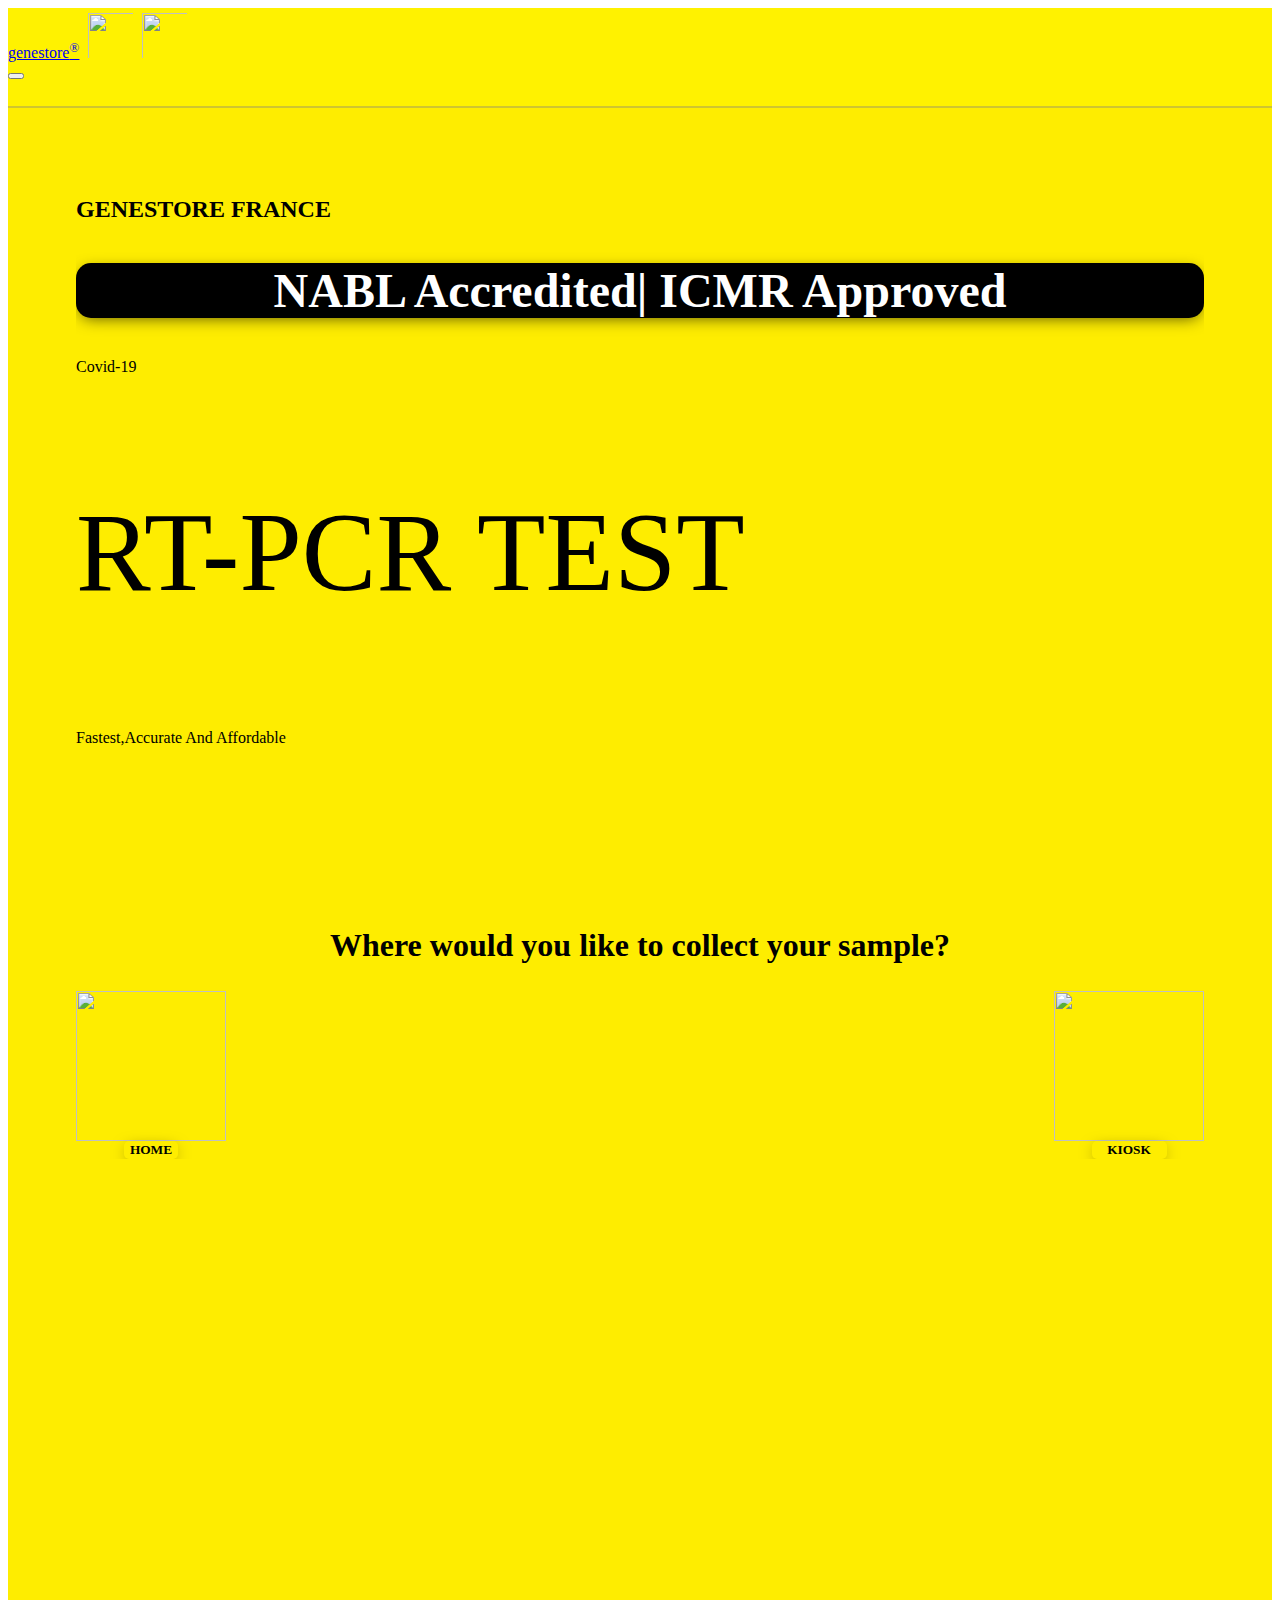
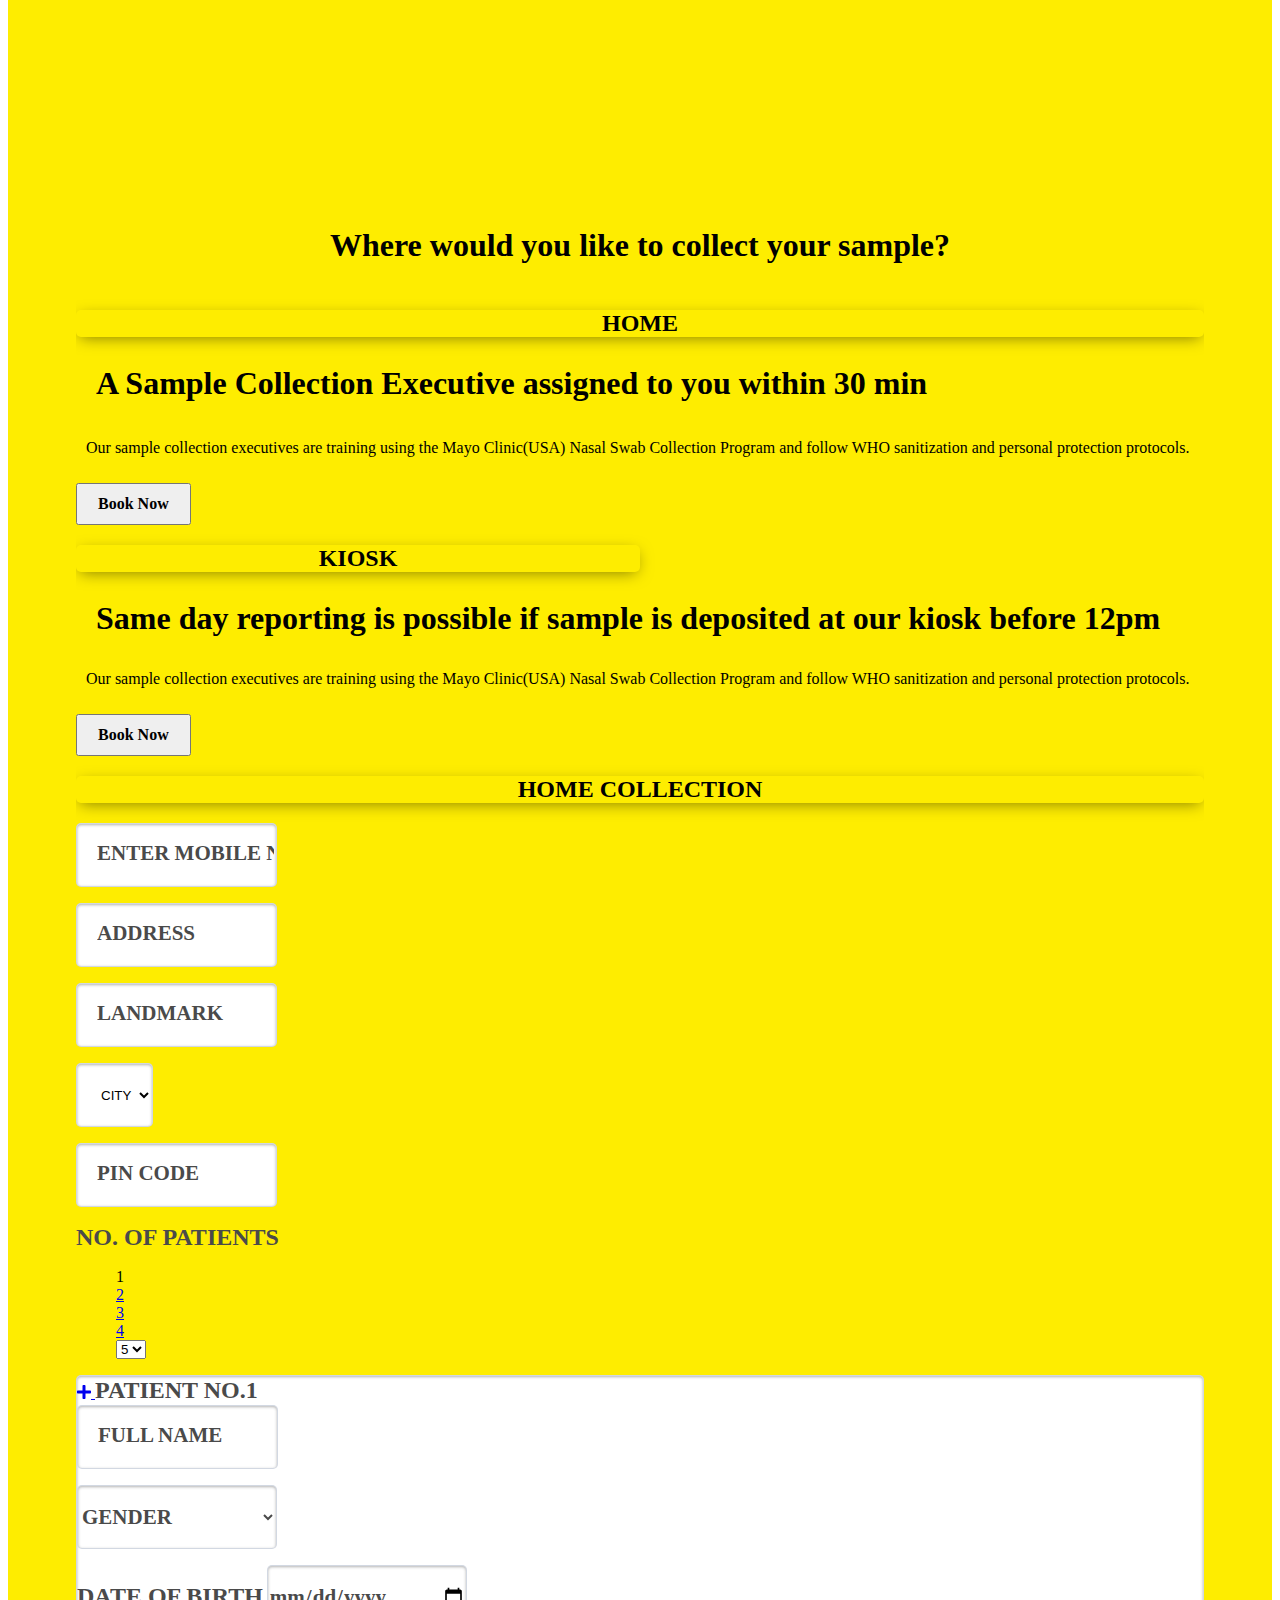
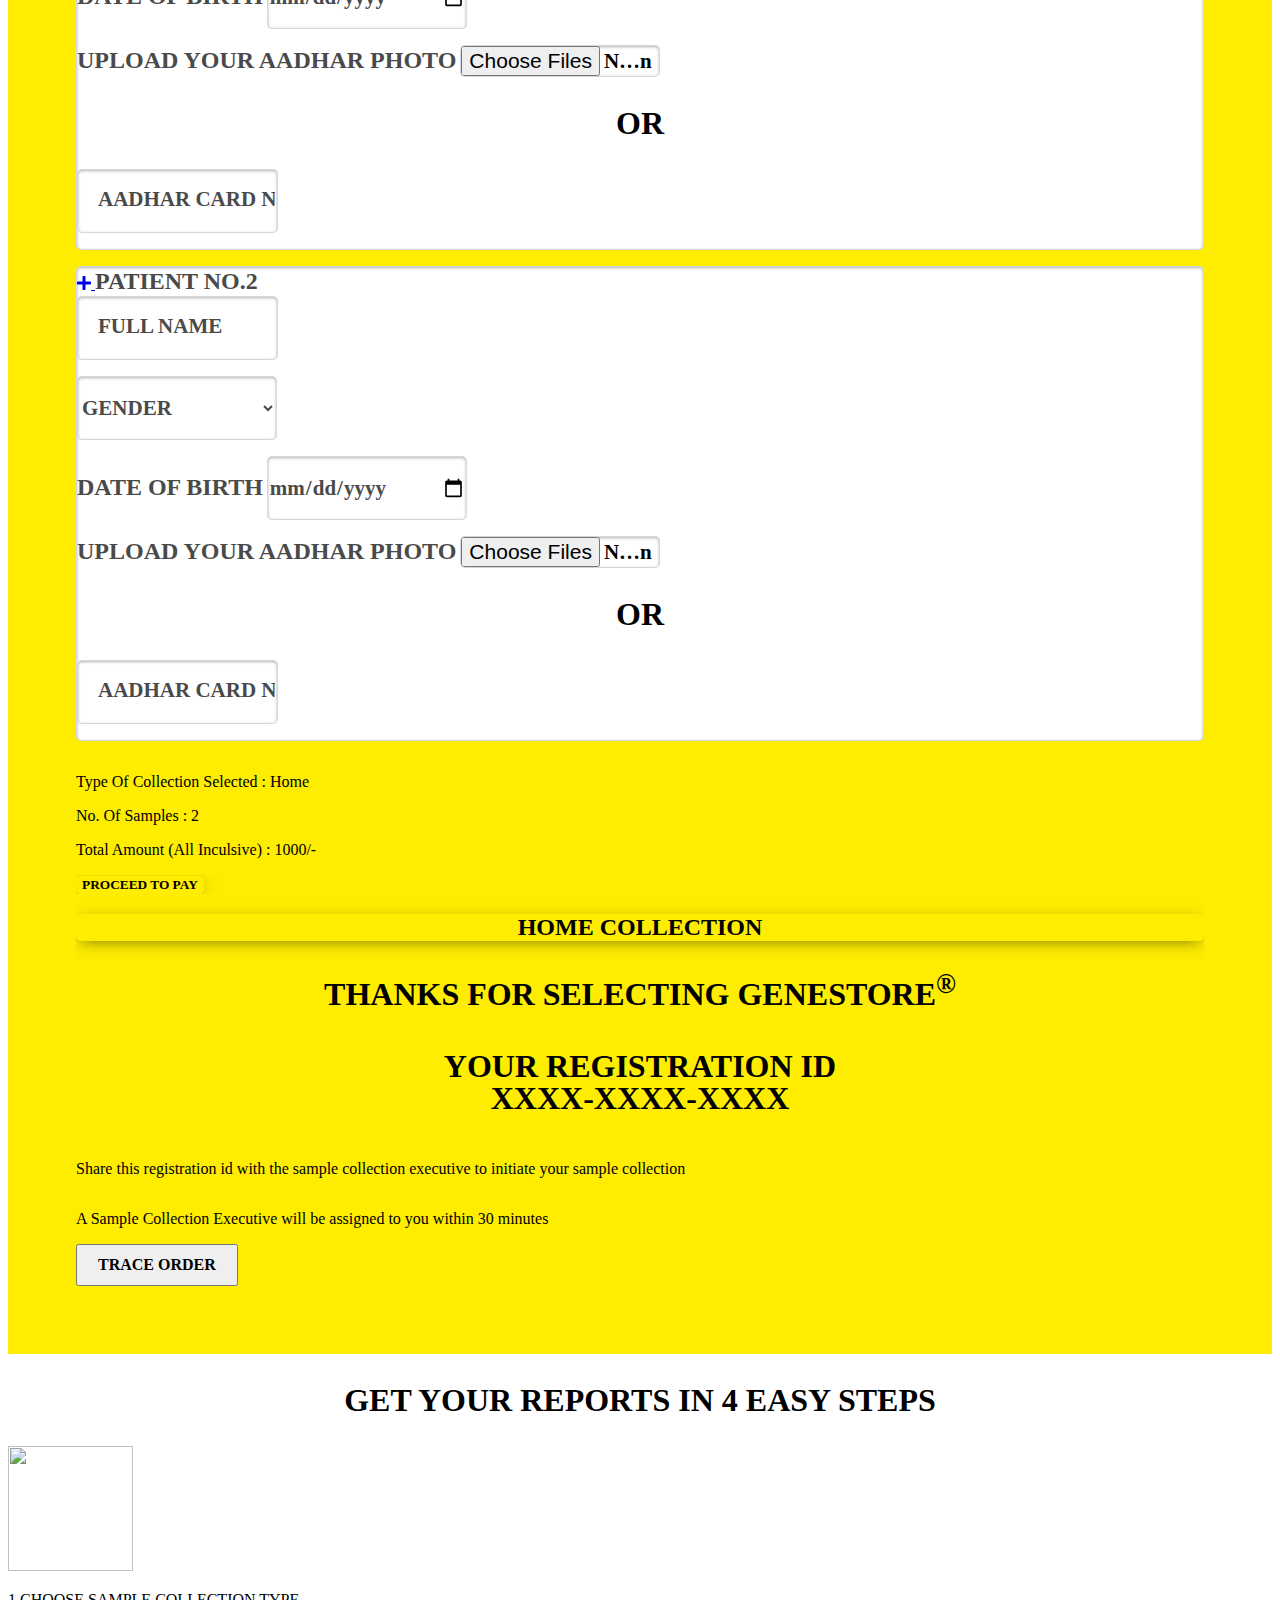
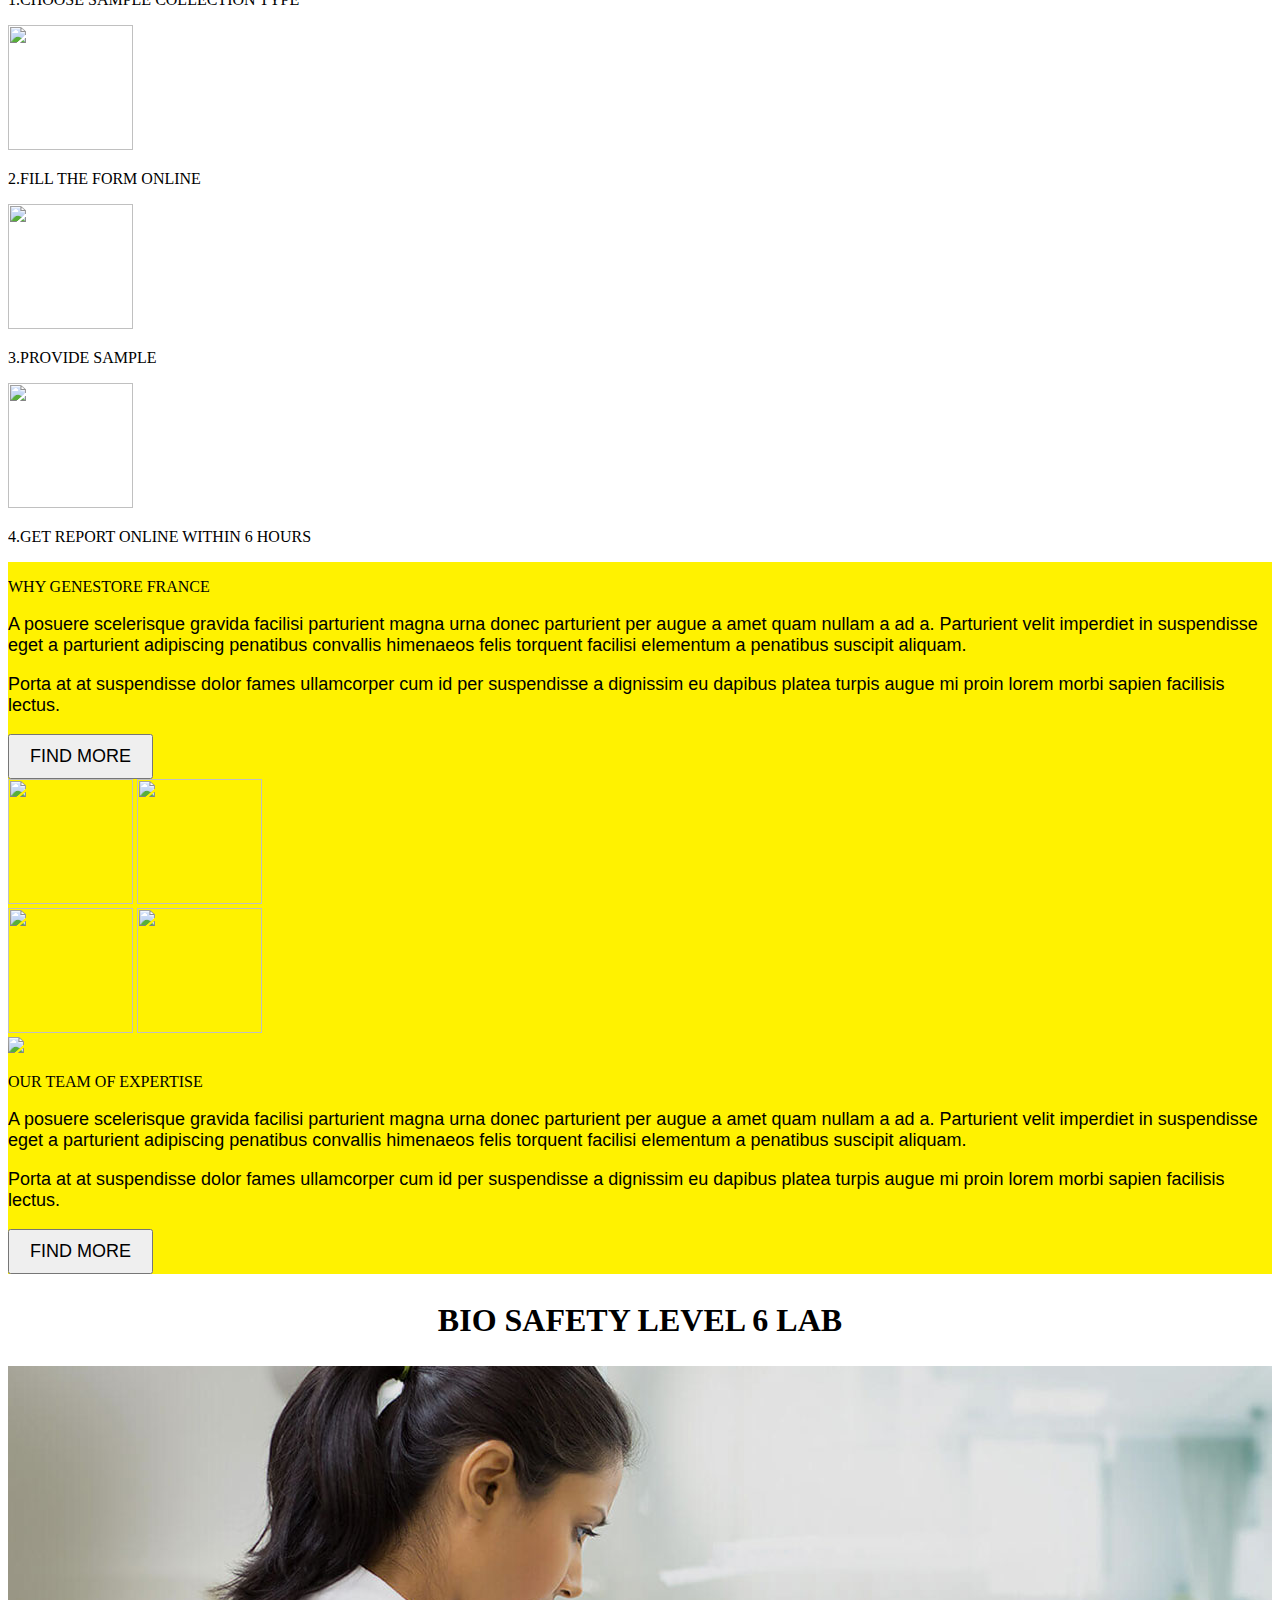
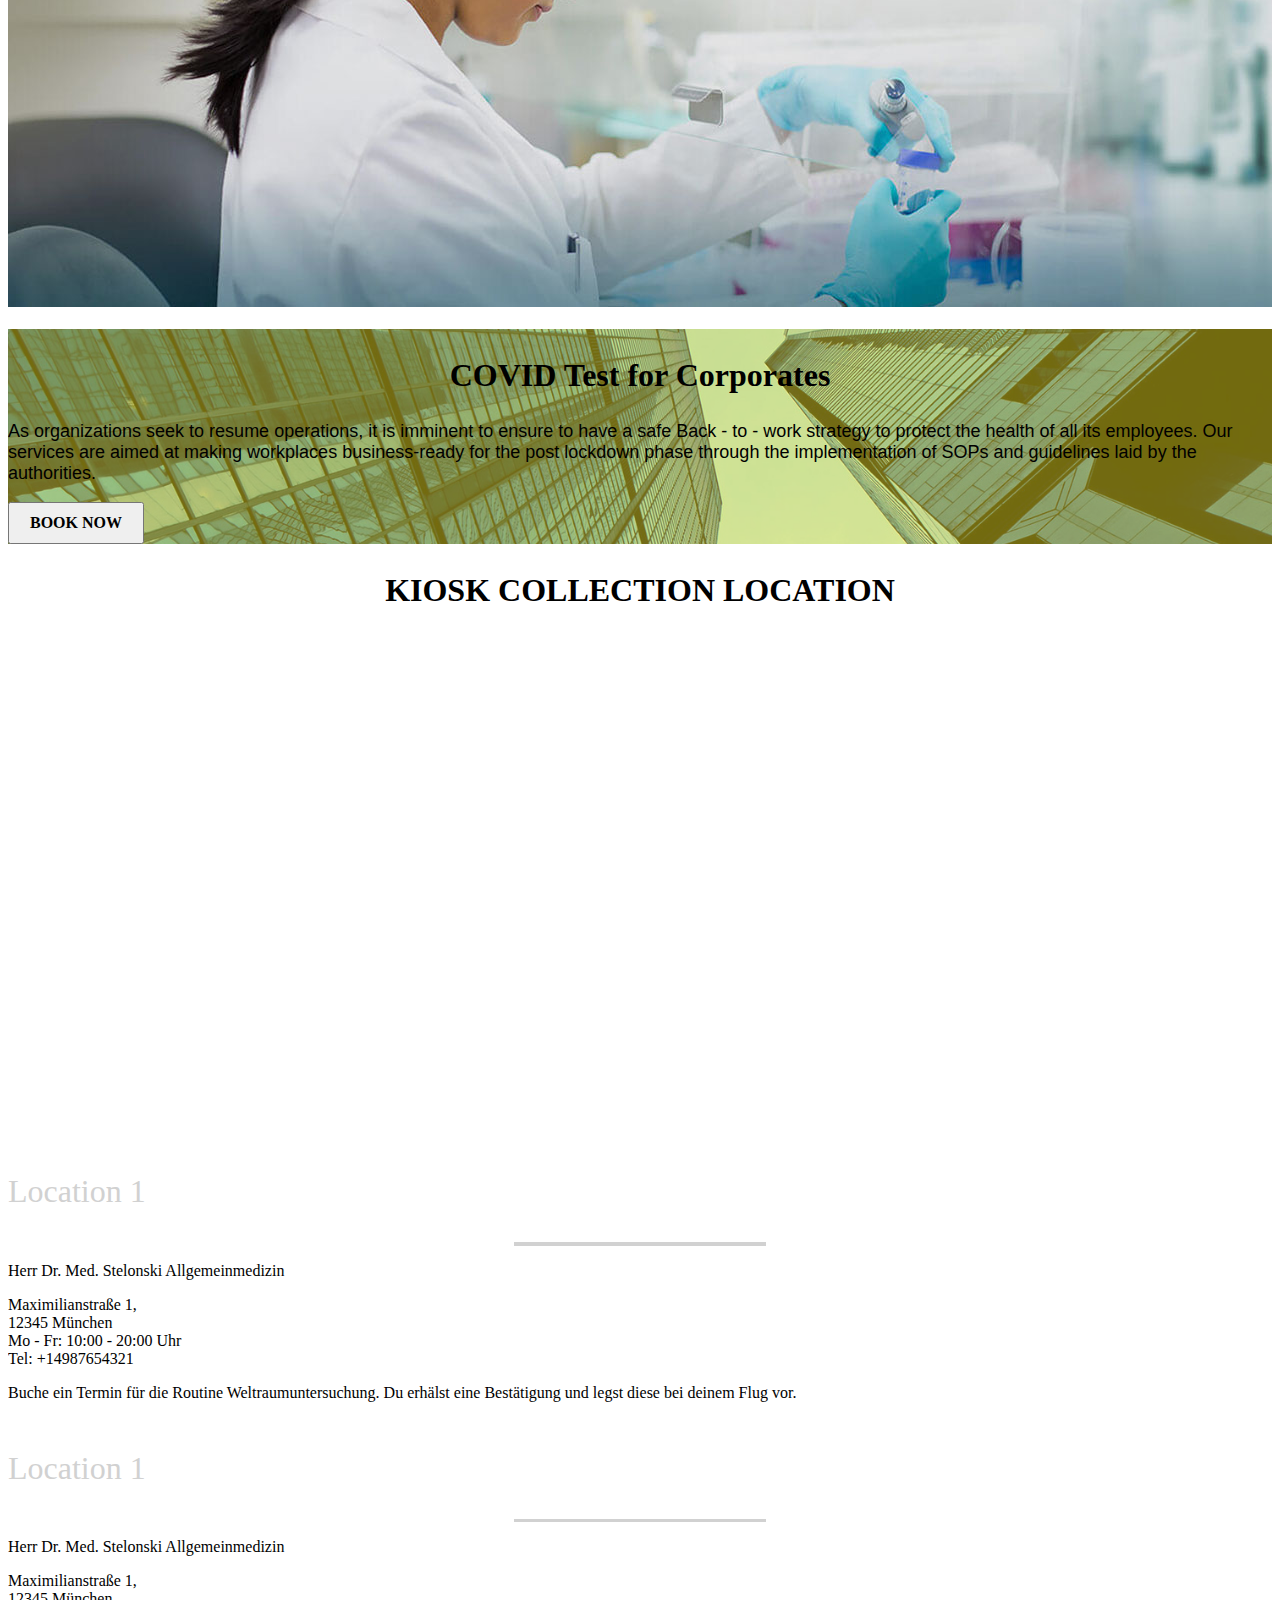
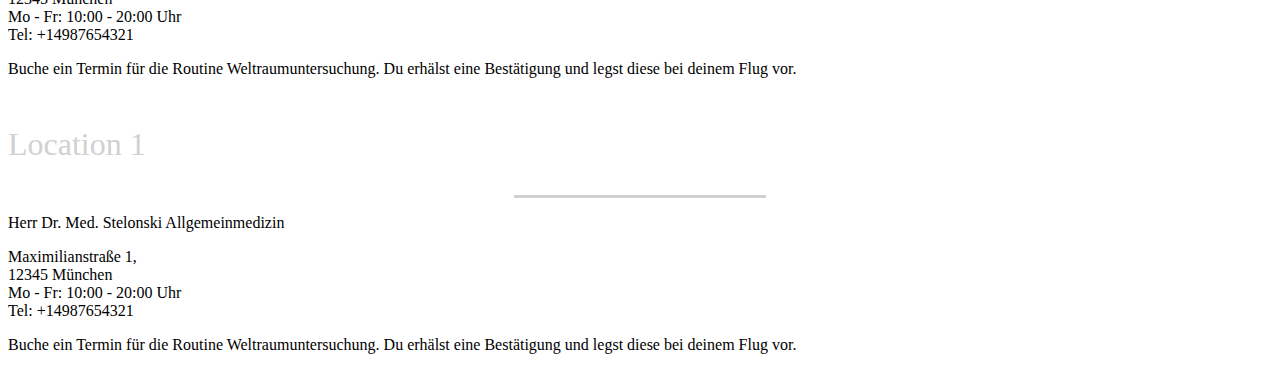
==== index.html @ 5fdf3972 "Location and map fixed" ====
<!DOCTYPE html>
<html lang="en">

<head>
    <meta charset="UTF-8">
    <meta http-equiv="X-UA-Compatible" content="IE=edge">
    <meta name="viewport" content="width=device-width, initial-scale=1.0">
    <title>Home</title>
    <link rel="stylesheet" href="style.css">
    <script src="./script.js"></script>
    <link href="./assets/fontawesome/css/all.css" rel="stylesheet">
    <link href="https://cdn.jsdelivr.net/npm/bootstrap@5.0.0-beta3/dist/css/bootstrap.min.css" rel="stylesheet"
        integrity="sha384-eOJMYsd53ii+scO/bJGFsiCZc+5NDVN2yr8+0RDqr0Ql0h+rP48ckxlpbzKgwra6" crossorigin="anonymous">
    <script src="https://cdn.jsdelivr.net/npm/@popperjs/core@2.9.1/dist/umd/popper.min.js"
        integrity="sha384-SR1sx49pcuLnqZUnnPwx6FCym0wLsk5JZuNx2bPPENzswTNFaQU1RDvt3wT4gWFG"
        crossorigin="anonymous"></script>
    <script src="https://cdn.jsdelivr.net/npm/bootstrap@5.0.0-beta3/dist/js/bootstrap.min.js"
        integrity="sha384-j0CNLUeiqtyaRmlzUHCPZ+Gy5fQu0dQ6eZ/xAww941Ai1SxSY+0EQqNXNE6DZiVc"
        crossorigin="anonymous"></script>
    <script defer src="./assets/fontawesome/js/all.js"></script>

</head>

<body>

    <nav class="navbar navbar-expand-lg h-auto navbar-light fixed-top">
        <div class="container-fluid " style="background-color: #fff200;">
            <div>
                <a class="navbar-brand fs-1 fw-bold" href="#">genestore<sup>&#174;</sup></a>
                <img src="./assets/NicePng_india-flag-png_1633622.png" class="flag border-end border-dark">
                <img src="./assets/france.svg" class="flag">
            </div>
            <button class="navbar-toggler border-0" type="button" data-bs-toggle="collapse"
                data-bs-target="#collapsibleNavbar" aria-controls="navbarSupportedContent" aria-expanded="false"
                aria-label="Toggle navigation">
                <span class="navbar-toggler-icon"></span>
            </button>
            <div class="collapse navbar-collapse flex-grow-0" style="background-color:#fff200;" id="collapsibleNavbar">
                <ul class="navbar-nav mb-2 mb-lg-0  fw-bold">
                    <li class="nav-item">
                        <a class="nav-link active" aria-current="page" href="#">Home</a>
                    </li>
                    <li class="nav-item">
                        <a class="nav-link" href="#">Service</a>
                    </li>
                    <li class="nav-item">
                        <a class="nav-link" href="#">About</a>
                    </li>
                    <li class="nav-item">
                        <a class="nav-link" href="#">Contact</a>
                    </li>
                </ul>
                <form class="d-flex lh-small  fw-bold call ">
                    <p> CAll US TOLL FREE <br> 1800-1800-1800</p>
                </form>
            </div>
        </div>
    </nav>
    <section class="main-content mt-5 p-2">
        <div class="row">
            <!--Content Section-->
            <div class="col-12 col-sm-6 sec-left">
                <div class="p-4">
                    <h2 class="display-3 fw-bold mx-2 px-2 text">GENESTORE FRANCE</h2>
                    <h2 class="black-bg  d-flex align-items-center mx-2 p-3">NABL Accredited| ICMR Approved</h2>
                    <p class="fs-1 fw-bold mx-2 px-2 text">
                        Covid-19
                    </p>
                    <p class="fw-bold display-1 mx-2 px-2 text lh-sm" style="font-size:7em;">RT-PCR TEST</p>
                    <p class="display-4 fw-bold mx-2 px-2 text">Fastest,Accurate And Affordable</p>
                </div>
            </div>
            <!--Form Sections -->
            <div class="col-12 col-sm-6 sec-left">
                <!-- container 1 -->
                <div class="container box-1 bg-light rounded-3 py-5 my-5 shadow d-flex flex-column justify-content-evenly"
                    style="height: 100vh;">
                    <p class="text-heading"> Where would you like to collect your sample?</p>
                    <div class="row">
                        <div class="col-6 home">
                            <img class=" rounded-circle shadow border-0 " style="height: 150px; width : 150px"
                                src="https://timesofindia.indiatimes.com/thumb/msid-79516347,imgsize-26651,width-400,resizemode-4/79516347.jpg">
                            <button onclick="handleChange(1)" class="home-btn my-5 py-2 px-4 fs-3">Home</button>
                        </div>
                        <div class="col-6 kiosk">
                            <img class=" rounded-circle shadow border-0 " style="height: 150px; width : 150px"
                                src="https://timesofindia.indiatimes.com/thumb/msid-79516347,imgsize-26651,width-400,resizemode-4/79516347.jpg">
                            <button onclick="" class="kiosk-btn my-5 py-2 fs-3">Kiosk</button>
                        </div>
                    </div>
                </div>
                <!-- container 2 -->
                <div class="container w-100 box-2 bg-light rounded-3 py-4 my-5 shadow d-none">
                    <p class="text-heading"> Where would you like to collect your sample?</p>
                    <div class="row">
                        <div class="col-lg-6 col-sm-12 d-flex flex-column align-items-center border-end border-2 my-2">
                            <h2 class="home-btn py-2 px-4">Home</h2>
                            <p class="text-heading left">
                                A Sample Collection Executive assigned to you within 30 min
                            </p>
                            <p class="display-text">
                                Our sample collection executives are training using the Mayo Clinic(USA) Nasal Swab
                                Collection
                                Program and follow WHO sanitization and personal protection protocols.
                            </p>
                            <button onclick="handleChange(2)" class="btn btn-primary btn-lg btn-block">Book Now</button>
                        </div>
                        <div class="col-lg-6 col-sm-12 d-flex flex-column align-items-center my-2">
                            <h2 class="kiosk-btn py-2">KIOSK</h2>
                            <p class="text-heading left bottom">
                                Same day reporting is possible if sample is deposited at our kiosk before 12pm
                            </p>
                            <p class="display-text">
                                Our sample collection executives are training using the Mayo Clinic(USA) Nasal Swab
                                Collection
                                Program and follow WHO sanitization and personal protection protocols.
                            </p>
                            <button class="btn btn-primary btn-lg btn-block">Book Now</button>
                        </div>
                    </div>
                </div>
                <!----CONTAINER 3 FOR FORMS-->
                <div class="container bg-light box-3 rounded-3 shadow my-5 py-5 d-none">
                    <div class="h-auto d-flex flex-column align-items-center">
                        <h2 class="home-btn w-auto py-2 px-4 mb-5">Home collection</h2>
                        <form class="w-100" action="#" onsubmit="return false;">
                            <input type="text" class="text-block w-100" placeholder="ENTER MOBILE NO.">
                            <input type="text" class="text-block w-100" placeholder="ADDRESS">
                            <input type="text" class="text-block w-100" placeholder="LANDMARK">
                            <div class="row g-4">
                                <div class="col-6 select">
                                    <select class="form-select form-select-lg mb-3 text-block aria-label=" Default
                                        select example">
                                        <option selected>CITY</option>
                                        <option value="1">One</option>
                                        <option value="2">Two</option>
                                        <option value="3">Three</option>
                                    </select>
                                </div>
                                <div class="col-6">
                                    <input type="text" class="text-block w-100" placeholder="PIN CODE">
                                </div>
                            </div>
                            <!-- patient count -->
                            <div class="row">
                                <div class="col-12 col-sm-3">
                                    <div class="label w-100"> NO. OF PATIENTS</div>
                                </div>
                                <div class="col-12 col-sm-9">
                                    <nav aria-label="..." class="w-100">
                                        <ul class="pagination pagination-lg">
                                            <li class="page-item active" aria-current="page">
                                                <span class="page-link">1</span>
                                            </li>
                                            <li class="page-item"><a class="page-link" href="#">2</a></li>
                                            <li class="page-item"><a class="page-link" href="#">3</a></li>
                                            <li class="page-item"><a class="page-link" href="#">4</a></li>
                                            <li class="page-item">
                                                <select class="page-link h-100 w-100 text-center"
                                                    aria-label="Default select example">
                                                    <option value="1" selected>5</option>
                                                    <option value="3">6</option>
                                                    <option value="2">7</option>
                                                    <option value="3">8</option>
                                                    <option value="3">9</option>
                                                </select>
                                            </li>
                                        </ul>
                                    </nav>
                                </div>
                            </div>
                            <!-- patient form collapse1 -->
                            <div class="mt-3 row">
                                <div class="toggle-customer">
                                    <div class="d-flex align-items-center">
                                        <a class="m-3" data-bs-toggle="collapse" href="#collapse1" role="button"
                                            aria-expanded="false" aria-controls="collapseExample">
                                            <i class="fas fa-plus"></i>
                                        </a>
                                        <label class="label w-75">Patient No.1</label>
                                    </div>
                                    <div class="collapse" id="collapse1">
                                        <div class=" d-flex flex-column align-items-center">
                                            <input type="text" class="text-block d-block w-100" id="inputPassword"
                                                placeholder="FULL NAME">
                                            <div class="row g-0 w-100 my-3">
                                                <div class=" col-4 select">
                                                    <select class="drop w-100 g-3" aria-label="Default select example">
                                                        <option selected>GENDER</option>
                                                        <option value="1">MALE</option>
                                                        <option value="2">FEMALE</option>
                                                        <option value="3">TRANSGENDER</option>
                                                    </select>
                                                </div>
                                                <div class="col-8 mb-3 d-flex flex-row w-70">
                                                    <label for="dateInput" class="label">DATE OF BIRTH</label>
                                                    <input type="date" class="drop w-100" id="dateInput"
                                                        placeholder="Enter Your DOB">
                                                </div>
                                            </div>
                                            <label for="formFileMultiple" class="form-label label d-inline">UPLOAD YOUR
                                                AADHAR PHOTO</label>
                                            <input class="form-control form-control-lg file-input" type="file"
                                                id="formFileMultiple" multiple>
                                            <p class="text-heading">OR</p>
                                            <input type="text" class="text-block w-100" placeholder="AADHAR CARD NO.">
                                        </div>
                                    </div>
                                </div>
                            </div>

                            <!-- patient form collapse2 -->
                            <div class="mt-3 row">
                                <div class="toggle-customer">
                                    <div class="d-flex align-items-center">
                                        <a class="m-3" data-bs-toggle="collapse" href="#collapse2" role="button"
                                            aria-expanded="false" aria-controls="collapseExample">
                                            <i class="fas fa-plus"></i>
                                        </a>
                                        <label class="label w-75">Patient No.2</label>
                                    </div>
                                    <div class="collapse" id="collapse2">
                                        <div class=" d-flex flex-column align-items-center">
                                            <input type="text" class="text-block d-block w-100" id="inputPassword"
                                                placeholder="FULL NAME">
                                            <div class="row g-0 w-100 my-3">
                                                <div class=" col-4 select">
                                                    <select class="drop w-100 g-3" aria-label="Default select example">
                                                        <option selected>GENDER</option>
                                                        <option value="1">MALE</option>
                                                        <option value="2">FEMALE</option>
                                                        <option value="3">TRANSGENDER</option>
                                                    </select>
                                                </div>
                                                <div class="col-8 mb-3 d-flex flex-row w-70">
                                                    <label for="dateInput" class="label">DATE OF BIRTH</label>
                                                    <input type="date" class="drop w-100" id="dateInput"
                                                        placeholder="Enter Your DOB">
                                                </div>
                                            </div>
                                            <label for="formFileMultiple" class="form-label label d-inline">UPLOAD YOUR
                                                AADHAR PHOTO</label>
                                            <input class="form-control form-control-lg file-input" type="file"
                                                id="formFileMultiple" multiple>
                                            <p class="text-heading">OR</p>
                                            <input type="text" class="text-block w-100" placeholder="AADHAR CARD NO.">
                                        </div>
                                    </div>
                                </div>
                            </div>
                            <!-- pateint tab end here -->
                            <div class="container">
                                <p class="fs-3">Type Of Collection Selected : <span class="text-danger">Home</span></p>
                                <p class="fs-3">No. Of Samples : <span class="text-danger">2</span></p>
                                <p class="fs-3 text-secondary">Total Amount (All Inculsive) : <span>1000/-</span></p>
                            </div>
                            <div class="container d-flex justify-content-center mt-2">
                                <button onclick="handleChange(3)" class="home-btn fs-3 py-2 px-4">Proceed To
                                    Pay</button>
                            </div>
                        </form>
                    </div>
                </div>
                <!--Container 3 Ends here-->
                <!--Container 4 Starts here-->
                <div class="container box-4 bg-light rounded-3 shadow mt-5 py-5 d-none">
                    <div class="align-items-center d-flex flex-column">
                        <h2 class="home-btn py-2 px-4">Home collection</h2>
                        <p class="text-heading"> THANKS FOR SELECTING GENESTORE<SUP>&#174;</SUP></p>
                        <p class="display-3 fw-bold text-heading">
                            YOUR REGISTRATION ID <br>
                            <span>XXXX-XXXX-XXXX</span>
                        </p>
                        <div class=" w-100 fs-5 ">
                            <p>Share this registration id with the sample collection executive to initiate your sample
                                collection</p>
                        </div>
                        <p class="fs-3 fw-bold text"> A Sample Collection Executive will be assigned to you within 30
                            minutes</p>
                        <button class="btn btn-primary btn-lg btn-block">TRACE ORDER</button>
                    </div>
                </div>
                <!--container 4 Ends Here-->

            </div>
        </div>
    </section>
    <!--New Section Added from here-->
    <section>
        <div class="row">
            <div class="container w-75 py-5">
                <p class="text-center fw-bold display-4 text-heading">GET YOUR REPORTS IN 4 EASY STEPS</p>
                <div class="row ">
                    <div class="col-12 col-lg-3 p-2 text-center">
                        <img class=" rounded-circle shadow border-0 " style="height: 125px; width : 125px"
                            src="https://timesofindia.indiatimes.com/thumb/msid-79516347,imgsize-26651,width-400,resizemode-4/79516347.jpg">
                        <p class="text fs-3 p-2 fw-bold">1.CHOOSE SAMPLE COLLECTION TYPE</p>
                    </div>
                    <div class="col-12 col-lg-3 p-2 text-center">
                        <img class=" rounded-circle shadow border-0 " style="height: 125px; width : 125px"
                            src="https://timesofindia.indiatimes.com/thumb/msid-79516347,imgsize-26651,width-400,resizemode-4/79516347.jpg">
                        <p class="text fs-3 p-2 fw-bold">2.FILL THE FORM ONLINE</p>
                    </div>
                    <div class="col-12 col-lg-3 p-2 text-center">
                        <img class=" rounded-circle shadow border-0 " style="height: 125px; width : 125px"
                            src="https://timesofindia.indiatimes.com/thumb/msid-79516347,imgsize-26651,width-400,resizemode-4/79516347.jpg">
                        <p class="text fs-3 p-2 fw-bold">3.PROVIDE SAMPLE</p>
                    </div>
                    <div class="col-12 col-lg-3 p-2 text-center">
                        <img class=" rounded-circle shadow border-0 " style="height: 125px; width : 125px"
                            src="https://timesofindia.indiatimes.com/thumb/msid-79516347,imgsize-26651,width-400,resizemode-4/79516347.jpg">
                        <p class="text fs-3 p-2 fw-bold">4.GET REPORT ONLINE WITHIN 6 HOURS</p>
                    </div>
                </div>
            </div>
        </div>
    </section>
    <!--Section 3 STARTS HERE-->
    <section style="background-color: #fff200; overflow-x: hidden;">
        <div class="container">
            <div class="row ">
                <div class="col-12 col-sm-6">
                    <p class="text fs-1 fw-bold py-2">
                        WHY GENESTORE FRANCE
                    </p>
                    <p class="para">
                        A posuere scelerisque gravida facilisi parturient magna urna donec parturient per augue a amet
                        quam nullam a ad a. Parturient velit imperdiet in suspendisse eget a parturient adipiscing
                        penatibus convallis himenaeos felis torquent facilisi elementum a penatibus suscipit aliquam.
                    </p>
                    <p class="para">
                        Porta at at suspendisse dolor fames ullamcorper cum id per suspendisse a dignissim eu dapibus
                        platea turpis augue mi proin lorem morbi sapien facilisis lectus.
                    </p>
                    <button class="btn btn-outline-dark btn-lg  para">FIND MORE</button>
                </div>
                <div class="col-12 col-sm-6">
                    <div class="row g-3 p-3">
                        <div class="col-6 d-flex flex-column text-center p-3 g-2">
                            <img class=" rounded-circle shadow border-0 m-3 " style="height: 125px; width : 125px"
                                src="https://timesofindia.indiatimes.com/thumb/msid-79516347,imgsize-26651,width-400,resizemode-4/79516347.jpg">
                            <img class=" rounded-circle shadow border-0 m-3" style="height: 125px; width : 125px"
                                src="https://timesofindia.indiatimes.com/thumb/msid-79516347,imgsize-26651,width-400,resizemode-4/79516347.jpg">
                        </div>
                        <div class="col-6 d-flex flex-column text-center p-3 g-2">
                            <img class=" rounded-circle shadow border-0 m-3 " style="height: 125px; width : 125px"
                                src="https://timesofindia.indiatimes.com/thumb/msid-79516347,imgsize-26651,width-400,resizemode-4/79516347.jpg">
                            <img class=" rounded-circle shadow border-0 m-3 " style="height: 125px; width : 125px"
                                src="https://timesofindia.indiatimes.com/thumb/msid-79516347,imgsize-26651,width-400,resizemode-4/79516347.jpg">

                        </div>
                    </div>
                </div>
            </div>
            <div class="row my-5">
                <div class="col-12 col-sm-8">
                    <img class="img-fluid" src="./assets/lab-full-suit.jpg">
                </div>
                <div class="col-12 col-sm-4 order-lg-2">
                    <p class="text fs-1 fw-bold py-2">
                        OUR TEAM OF EXPERTISE
                    </p>
                    <p class="para">
                        A posuere scelerisque gravida facilisi parturient magna urna donec parturient per augue a amet
                        quam nullam a ad a. Parturient velit imperdiet in suspendisse eget a parturient adipiscing
                        penatibus convallis himenaeos felis torquent facilisi elementum a penatibus suscipit aliquam.
                    </p>
                    <p class="para">
                        Porta at at suspendisse dolor fames ullamcorper cum id per suspendisse a dignissim eu dapibus
                        platea turpis augue mi proin lorem morbi sapien facilisis lectus.
                    </p>
                    <button class="btn btn-outline-dark btn-lg  para px-2">FIND MORE</button>
                </div>
            </div>
        </div>
    </section>
    <!--New Section starts here-->

    <section>
        <div class="container-fluid">
            <p class="text-center fw-bold display-4 text-heading">BIO SAFETY LEVEL 6 LAB</p>
            <div class="row">
                <img class="img-fluid p-0" src="./assets/s1.jpg" style="object-fit:contain;;">
            </div>
        </div>
    </section>
    <!--New Sections BOOK NOW-->

    <section>
        <div class="container-fluid">
            <br>
        </div>
        <div class="container-fluid text-center test align-items-center pt-5 pb-5">
            <div class="row justify-content-center">
                <p class="text-center fw-bold display-4 text-heading py-4 mt-4">COVID Test for Corporates</p>
                <p class="para w-75 fw-bold ">As organizations seek to resume operations, it is imminent to ensure to
                    have a
                    safe Back - to - work strategy to protect the health of all
                    its employees. Our services are aimed at
                    making workplaces business-ready for the post lockdown phase through
                    the implementation of SOPs and guidelines laid by the authorities.</p>
                <div>
                    <button class=" btn btn-primary shadow-lg btn-lg">BOOK NOW</button>
                </div>

            </div>
        </div>
    </section>
    <!--New Section Added here-->
    <section>
        <div class="container pt-5">
            <p class="text-center fw-bold display-4 text-heading py-3">KIOSK COLLECTION LOCATION</p>
        </div>
                <!--Google map-->
                <div id="map-container-google-1" class=" map-container w-100 h-100">
                    <iframe src="https://maps.google.com/maps?q=manhatan&t=&z=13&ie=UTF8&iwloc=&output=embed" class="w-100 h-75" frameborder="0"
                       allowfullscreen></iframe>
                </div>
                <!--Google Maps-->

                <!--Location Section-->
                <div class="container ">
                    <div class="row g-5 p-4">
                        <div class="col-12 col-sm-4 px-4">
                            <p class="location ">Location 1</p>
                            <hr style=" width: 20%; color: #D1D1D1; height: 0.2rem;background-color:#D1D1D1;border-width: 0;">
                            <p class="text fs-4 fw-bold py-2">Herr Dr. Med. Stelonski
                                Allgemeinmedizin</p>
                            <p class="text fs-6 lh-lg">
                                Maximilianstraße 1,<br>
                                12345 München<br>
                                Mo - Fr: 10:00 - 20:00 Uhr<br>
                                Tel: +14987654321
                            </p>
                            <p class="text lh-lg">
                                Buche ein Termin für die Routine Weltraumuntersuchung. Du erhälst eine Bestätigung und legst diese bei deinem Flug vor.

                            </p>
                        </div>
                      <div class="col-12 col-sm-4 px-4">
                            <p class="location ">Location 1</p>
                            <hr style=" width: 20%; color: #D1D1D1; height: 0.2rem;background-color:#D1D1D1;border-width: 0;">
                            <p class="text fs-4 fw-bold py-2">Herr Dr. Med. Stelonski
                                Allgemeinmedizin</p>
                            <p class="text fs-6 lh-lg">
                                Maximilianstraße 1,<br>
                                12345 München<br>
                                Mo - Fr: 10:00 - 20:00 Uhr<br>
                                Tel: +14987654321
                            </p>
                            <p class="text lh-lg">
                                Buche ein Termin für die Routine Weltraumuntersuchung. Du erhälst eine Bestätigung und legst diese bei deinem Flug vor.
                                
                            </p>
                        </div>
                        <div class="col-12 col-sm-4 px-4">
                            <p class="location ">Location 1</p>
                            <hr style=" width: 20%; color: #D1D1D1; height: 0.2rem;background-color:#D1D1D1;border-width: 0;">
                            <p class="text fs-4 fw-bold py-2">Herr Dr. Med. Stelonski
                                Allgemeinmedizin</p>
                            <p class="text fs-6 lh-lg">
                                Maximilianstraße 1,<br>
                                12345 München<br>
                                Mo - Fr: 10:00 - 20:00 Uhr<br>
                                Tel: +14987654321
                            </p>
                            <p class="text fs-7 lh-lg">
                                Buche ein Termin für die Routine Weltraumuntersuchung. Du erhälst eine Bestätigung und legst diese bei deinem Flug vor.
                                
                            </p>
                        </div>
                    </div>
                </div>
    </section>

</body>

</html>
---- style.css ----
@import url(./font/stylesheet.css);
@import url("https://fonts.googleapis.com/css2?family=Roboto:wght@700&display=swap");
* {
  overflow-x: hidden;
  box-sizing: border-box;
}
.nav-item {
  font-family: "D-DIN Condensed";
  font-size: 1.3rem;
  font-weight: 600;
  padding: 5px;
}
.nav-item:hover {
  border-bottom: 2px solid black;
}
.navbar {
  background-color: #fff200;
  height: 100px;
  border-bottom: solid 2px #cfc530;
}

.flag {
  height: 50px;
  width: 50px;
  padding: 5px;
}

.text {
  font-family: "D-DIN Condensed";
  color: black;
  font-size: bold;
}

.call {
  font-family: "D-DIN Condensed";
  font-size: 2rem;
  font-weight: bold;
  margin-top: 5px;
  color: black;
}
.main-content {
  background-color: #feed00;
}
.sec-left {
  padding: 68px;
}
.sec-left .heading {
  margin: 60px 20px 0 20px;
  font-family: "D-DIN Condensed";
  font-size: 80px;
  font-weight: bold;
  color: black;
}
.sec-left .black-bg {
  background-color: black;
  color: white;
  font-family: "D-DIN Condensed";
  font-size: 3rem;
  text-align: center;
  border-radius: 15px;
  box-shadow: 0px 4px 16px -4px rgba(0, 0, 0, 0.67);
}
.sec-left .small-head {
  margin: 20px;
  font-family: "D-DIN Condensed";
  font-weight: 600;
  font-size: 3.5rem;
  color: black;
  text-transform: uppercase;
  bottom: 0;
  line-height: 0.8;
}
.sec-left .main-head {
  font-family: "D-DIN Condensed";
  font-size: 8rem;
  font-weight: bold;
  color: black;
  margin: 20px 20px;
  padding: 0;
  line-height: 0.8;
}
.sec-left .tagline {
  font-family: "D-DIN Condensed";
  color: black;
  margin-left: 20px;
  font-weight: 600;
  letter-spacing: 1.2;
  line-height: 0.95;
  text-transform: uppercase;
  font-size: 4rem;
}

.home {
  justify-content: center;
  float: left;
  display: flex;
  flex-direction: column;
  align-items: center;
}
.home-btn {
  background-color: #feed00;
  box-shadow: 0px 4px 16px -4px rgba(0, 0, 0, 0.5);
  border-radius: 5px;
  text-transform: uppercase;
  text-align: center;
  font-family: "D-DIN Condensed";
  font-weight: 700;
  border: 0;
}
.kiosk {
  justify-content: center;
  float: right;
  display: flex;
  flex-direction: column;
  align-items: center;
}
.kiosk-btn {
  background-color: #feed00;
  box-shadow: 0px 4px 16px -4px rgba(0, 0, 0, 0.5);
  border-radius: 5px;
  text-transform: uppercase;
  text-align: center;
  width: 50%;
  font-family: "D-DIN Condensed";
  font-weight: 700;
  border: 0;
}
.text-heading {
  font-family: "D-DIN Condensed";
  color: black;
  margin: 20px 10px 20px 10px;
  font-weight: 600;
  line-height: 0.95;
  font-size: 2rem;
  text-align: center;
  line-height: 1;
  padding: 10px;
}
.left {
  text-align: justify;
}
.bottom {
  margin-bottom: 0px;
}

.display-text {
  padding: 10px;
}
.btn {
  padding: 10px 20px;
  font-family: "D-DIN Condensed";
  font-size: 1rem;
  font-weight: 600;
}

form .text-block {
  box-sizing: border-box;
  display: flex;
  height: 64px;
  border: 1px solid rgba(166, 177, 198, 0.5);
  border-radius: 5px;
  background-color: #ffffff;
  box-shadow: inset 0 1px 3px 0 rgba(0, 0, 0, 0.3);
  margin-bottom: 16px;
  padding-left: 20px;
}
.text-block::placeholder {
  height: 21px;
  color: #4a4a4a;
  font-family: "D-DIN Condensed";
  font-size: 21px;
  font-weight: bold;
  letter-spacing: 0;
}
.drop {
  box-sizing: border-box;
  height: 64px;
  width: 200px;
  border: 1px solid rgba(166, 177, 198, 0.5);
  border-radius: 5px;
  color: #4a4a4a;
  font-family: "D-DIN Condensed";
  font-size: 21px;
  font-weight: bold;
  letter-spacing: 0;
  line-height: 25px;
  background-color: #ffffff;
  box-shadow: inset 0 1px 3px 0 rgba(0, 0, 0, 0.3);
  margin-bottom: 16px;
  display: inline;
}

.select {
  height: 21px;
  width: 154px;
  color: #4a4a4a;
  font-family: "D-DIN Condensed";
  font-size: 21px;
  font-weight: bold;
  letter-spacing: 0;
  line-height: 25px;
  display: inline;
}

.label {
  color: #4a4a4a;
  text-transform: uppercase;
  font-family: "D-DIN Condensed";
  font-size: 24px;
  font-weight: bold;
  letter-spacing: 0;
  line-height: 29px;
}

.toggle-customer {
  box-sizing: border-box;
  height: auto;
  display: flex;
  flex-direction: column;
  width: auto;
  border: 1px solid rgba(166, 177, 198, 0.5);
  border-radius: 5px;
  background-color: #ffffff;
  vertical-align: middle;
  box-shadow: inset 0 1px 3px 0 rgba(0, 0, 0, 0.3);
  margin-bottom: 16px;
}
.file-input {
  box-sizing: border-box;
  display: inline;
  width: 200px;
  font-family: "D-DIN Condensed";
  font-size: 21px;
  font-weight: bold;
  letter-spacing: 0;
  line-height: 25px;
  border: 1px solid rgba(166, 177, 198, 0.5);
  border-radius: 5px;
  background-color: #ffffff;
  box-shadow: inset 0 1px 3px 0 rgba(0, 0, 0, 0.3);
}
.para {
  font-family: "Helvetica";
  letter-spacing: 0.6;
  font-size: 18px;
  font-weight: 500;
}
.test {
  background-image: url("./assets/bg1.png");
  position: relative;
}
.map-container {
  overflow: hidden;
  padding-bottom: 40%;
  position: relative;
  height: 0;
}
.map-container iframe {
  left: 0;
  top: 0;
  height: 80%;
  width: 100%;
  position: absolute;
}

.location {
  font-family: "D-DIN Condensed";
  font-size: 2rem;
  font-weight:500;
  text-align: left;
  color:#D1D1D1;
}
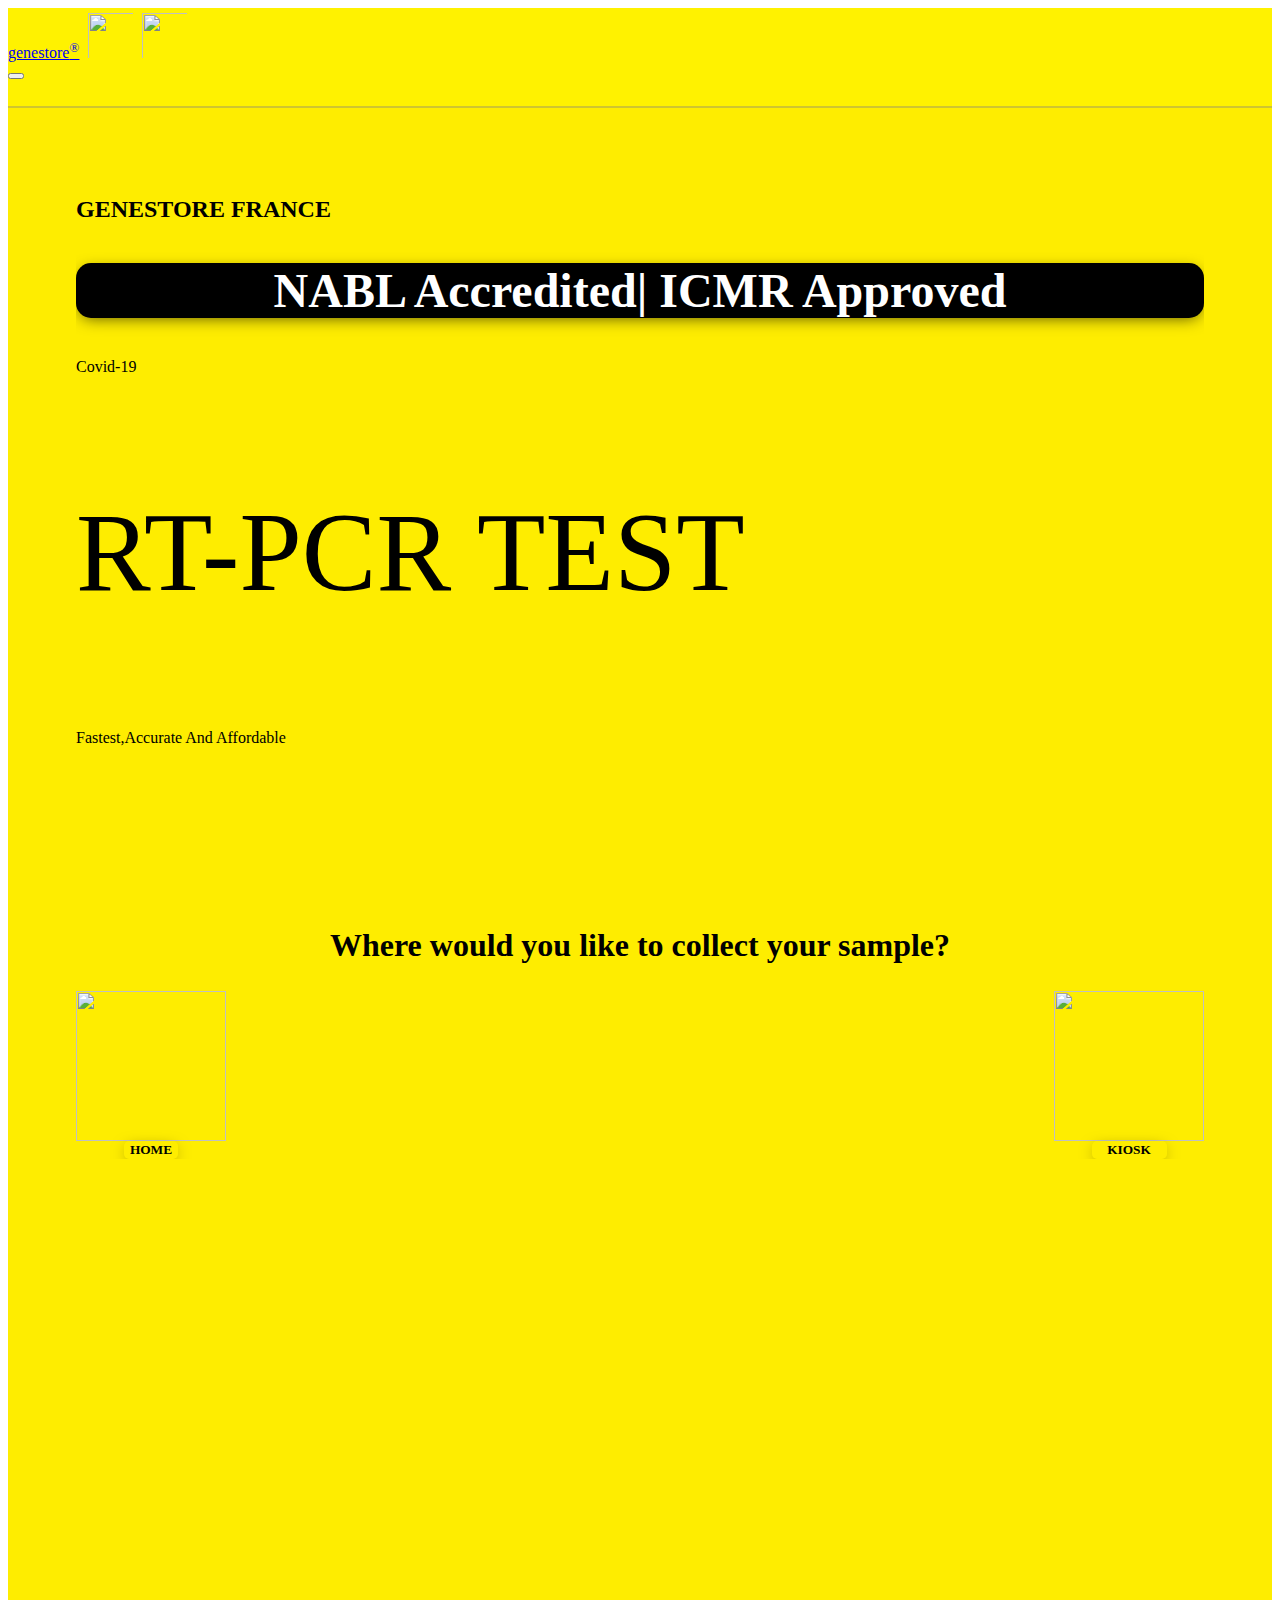
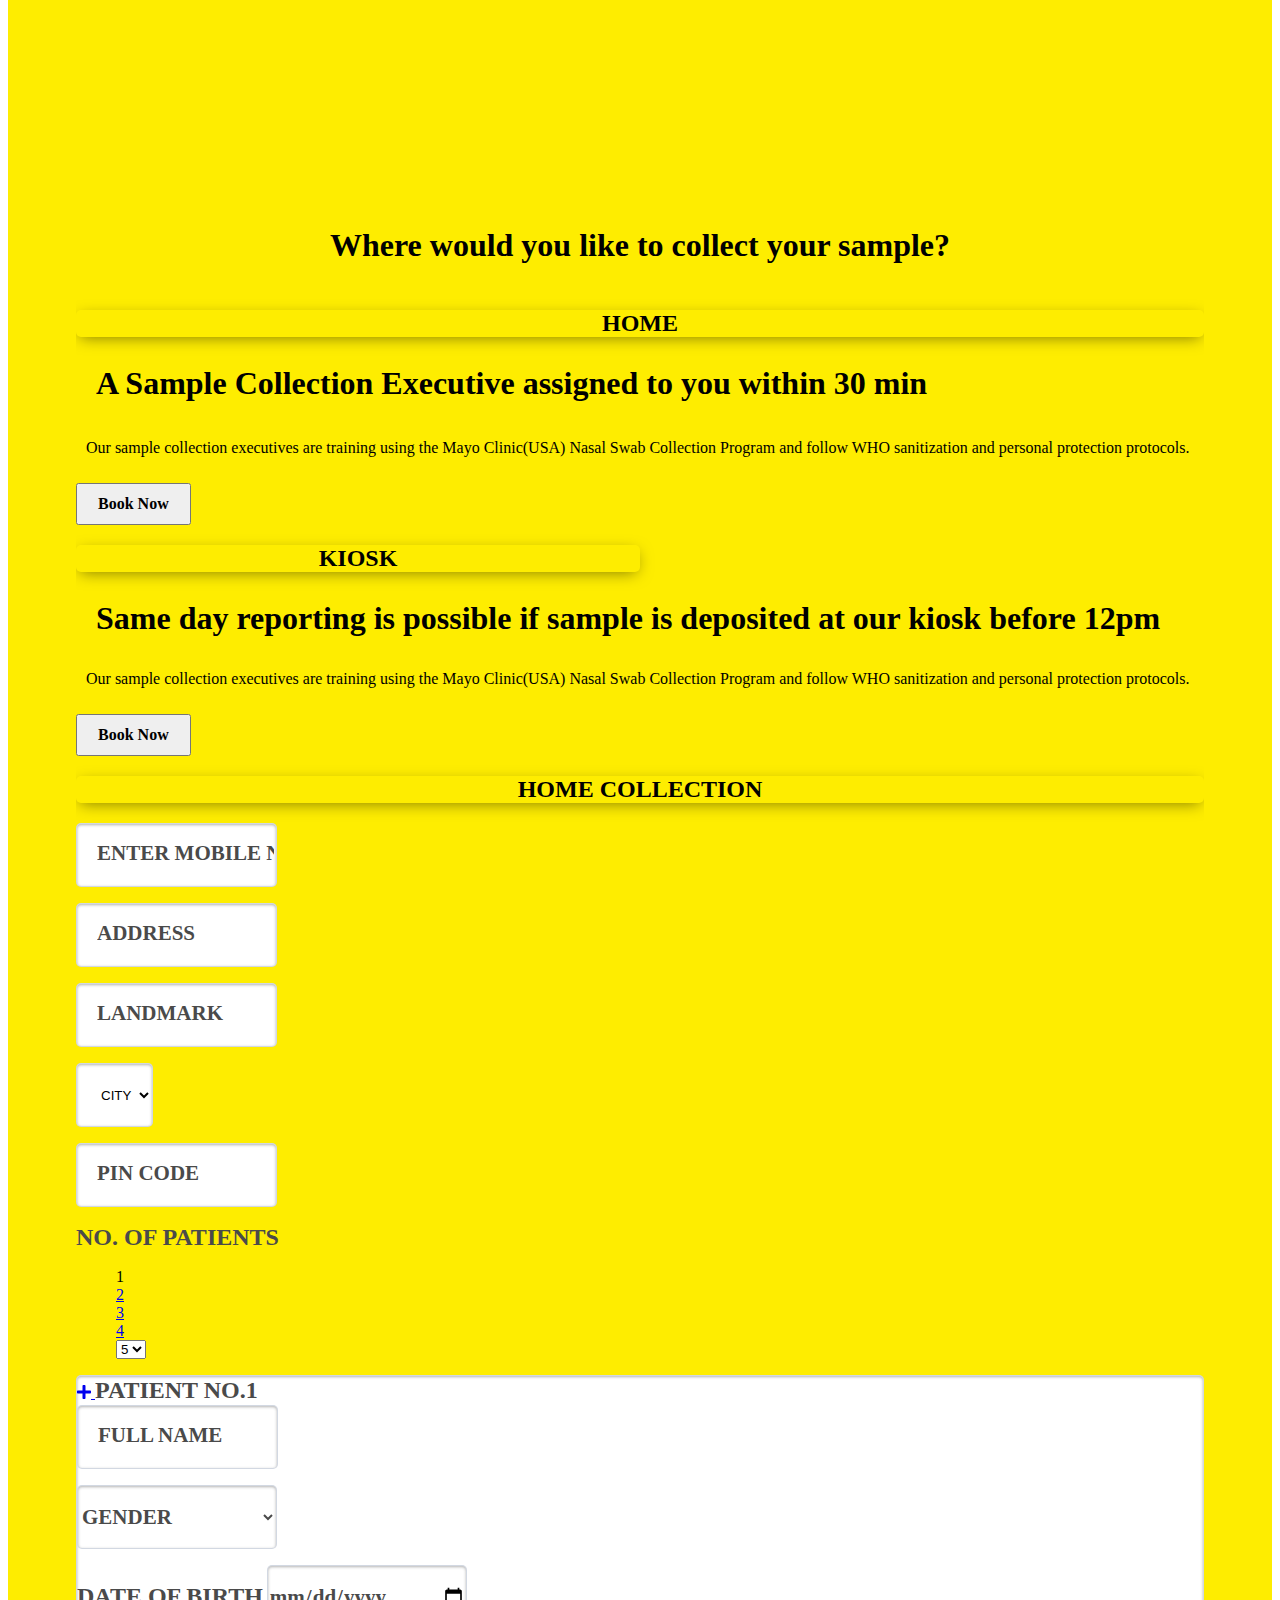
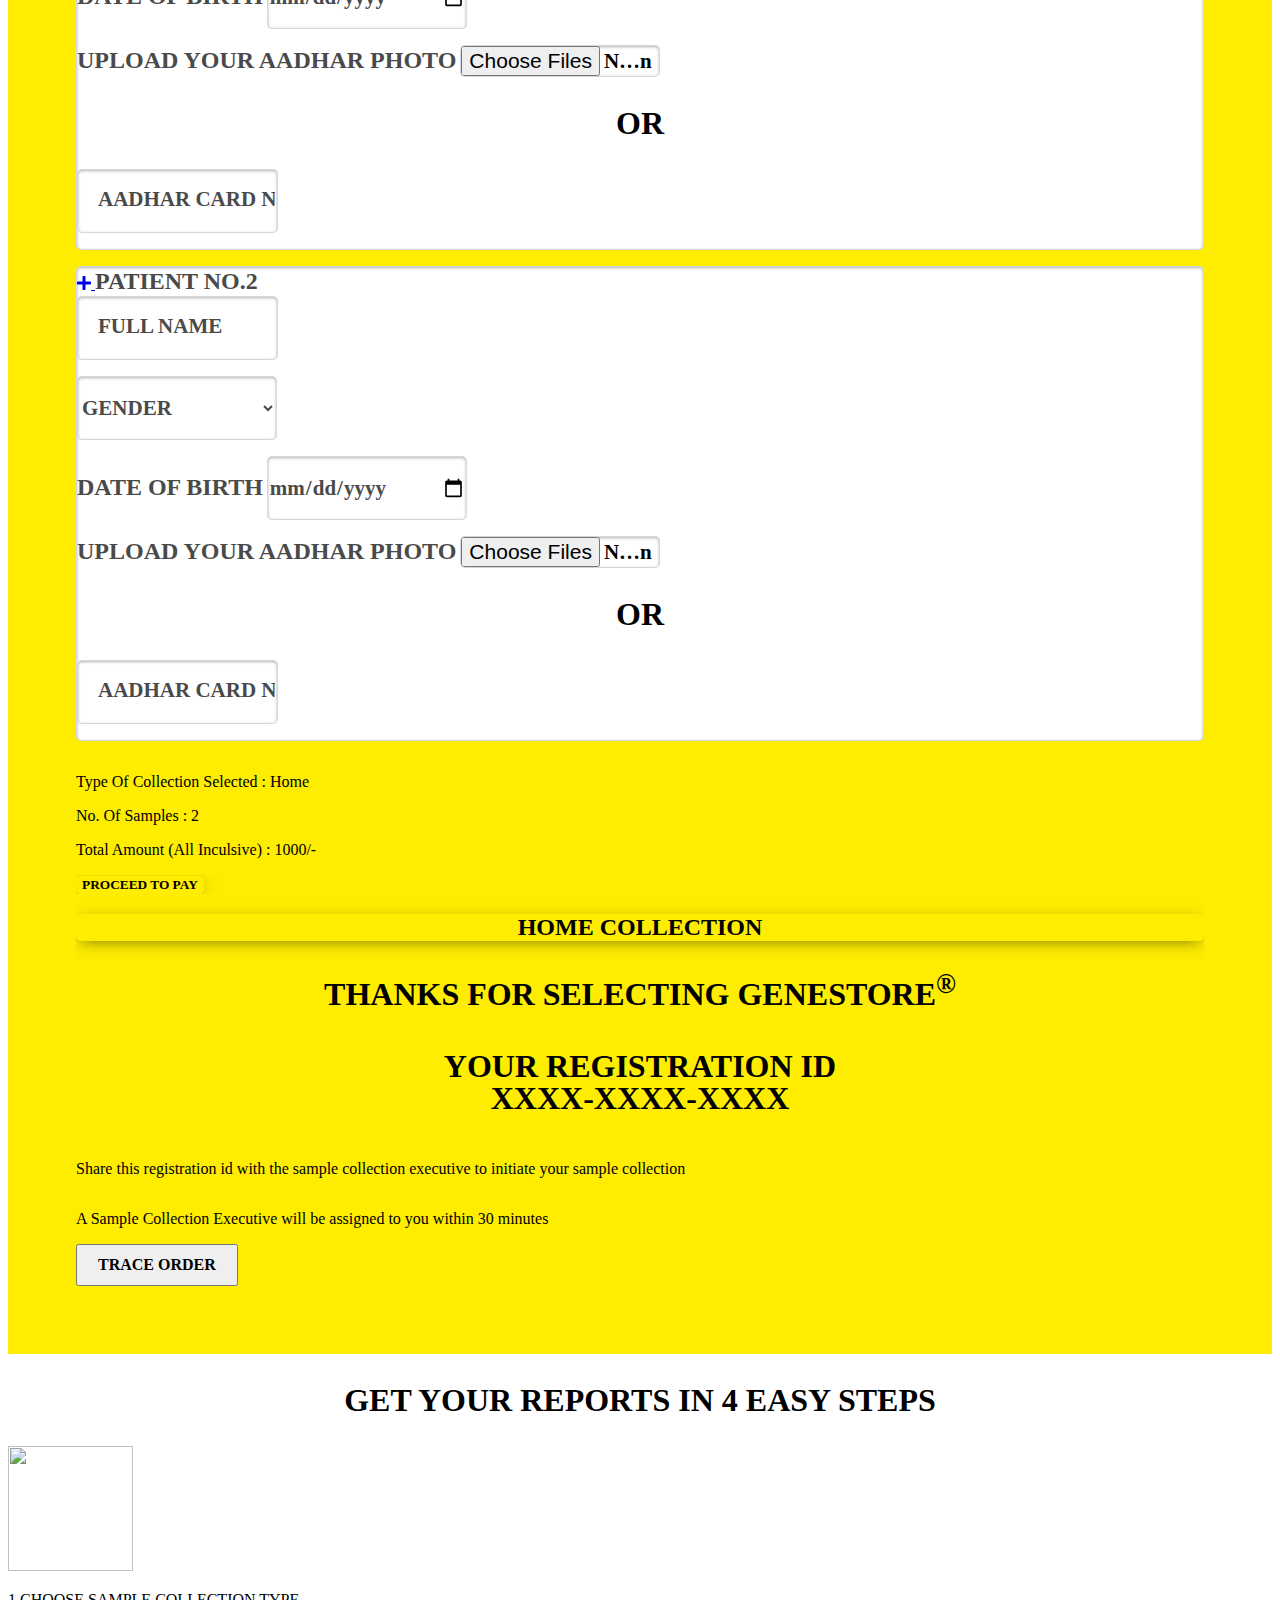
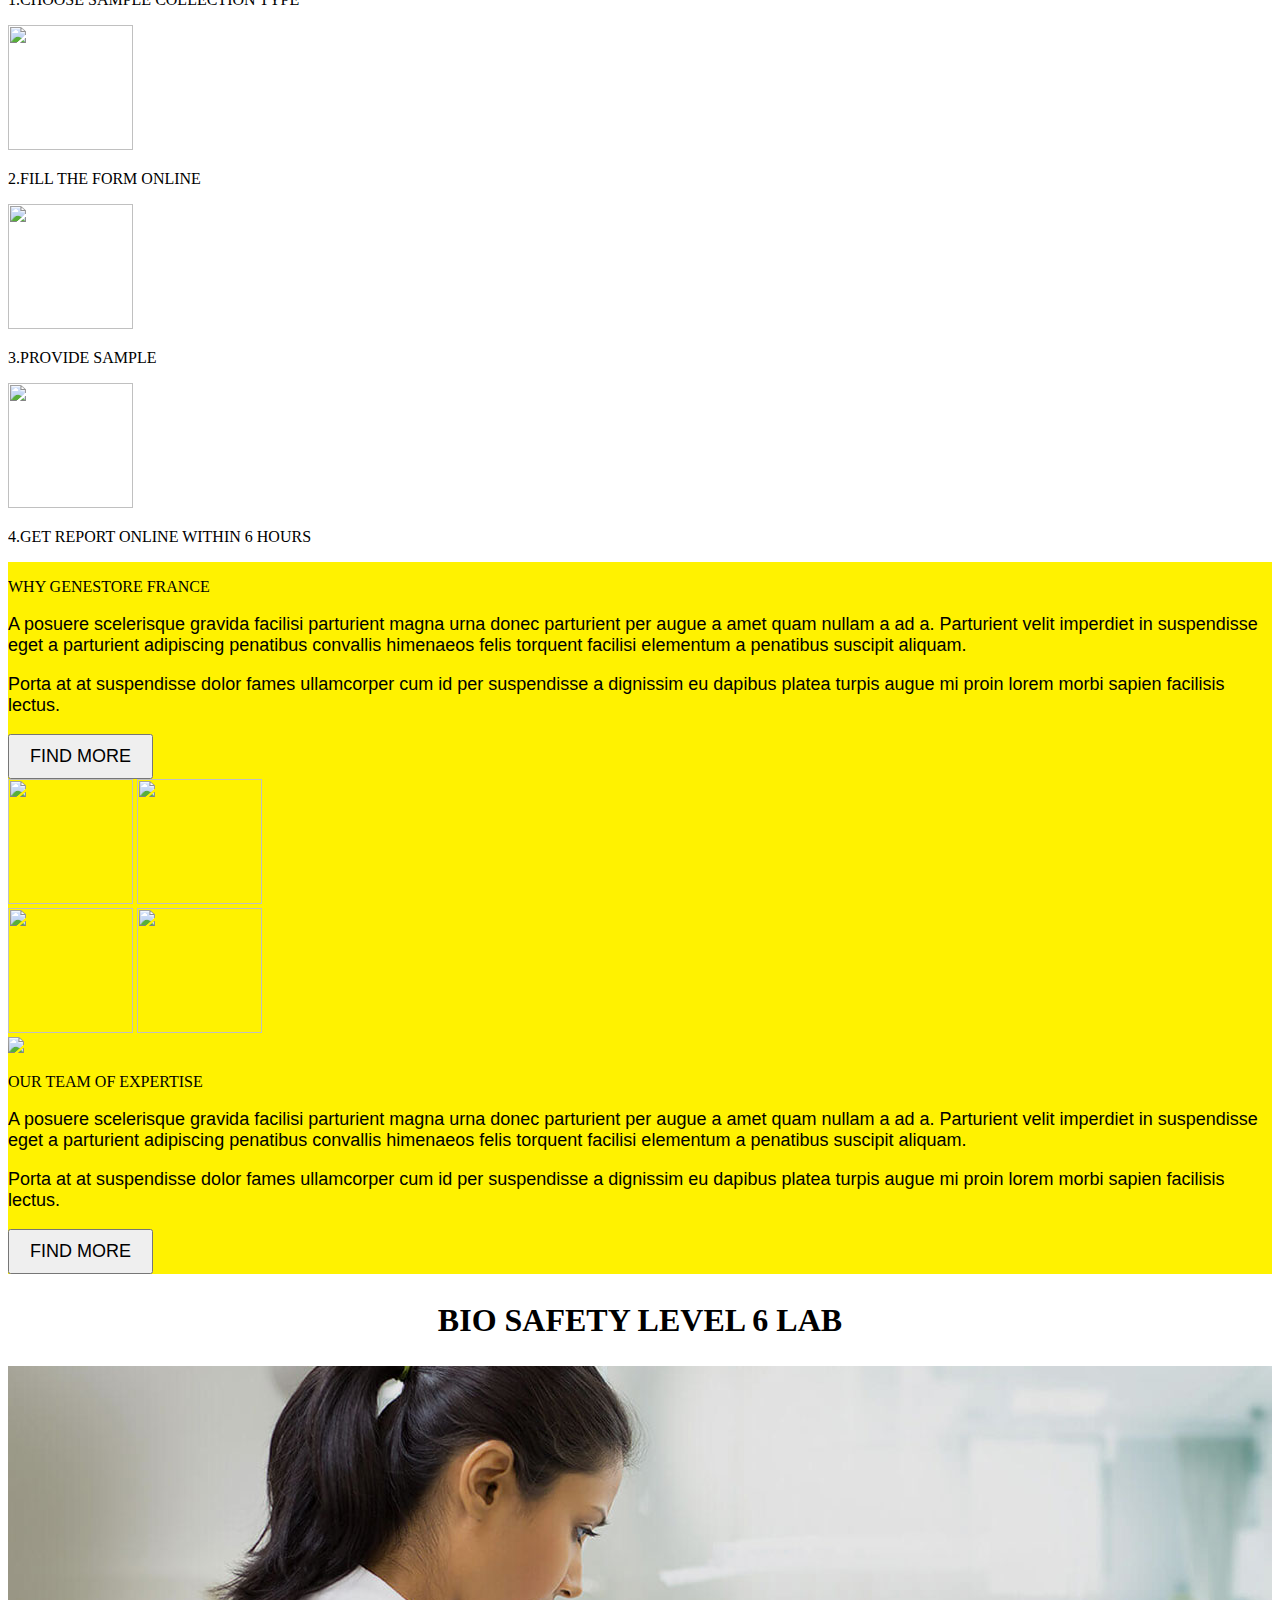
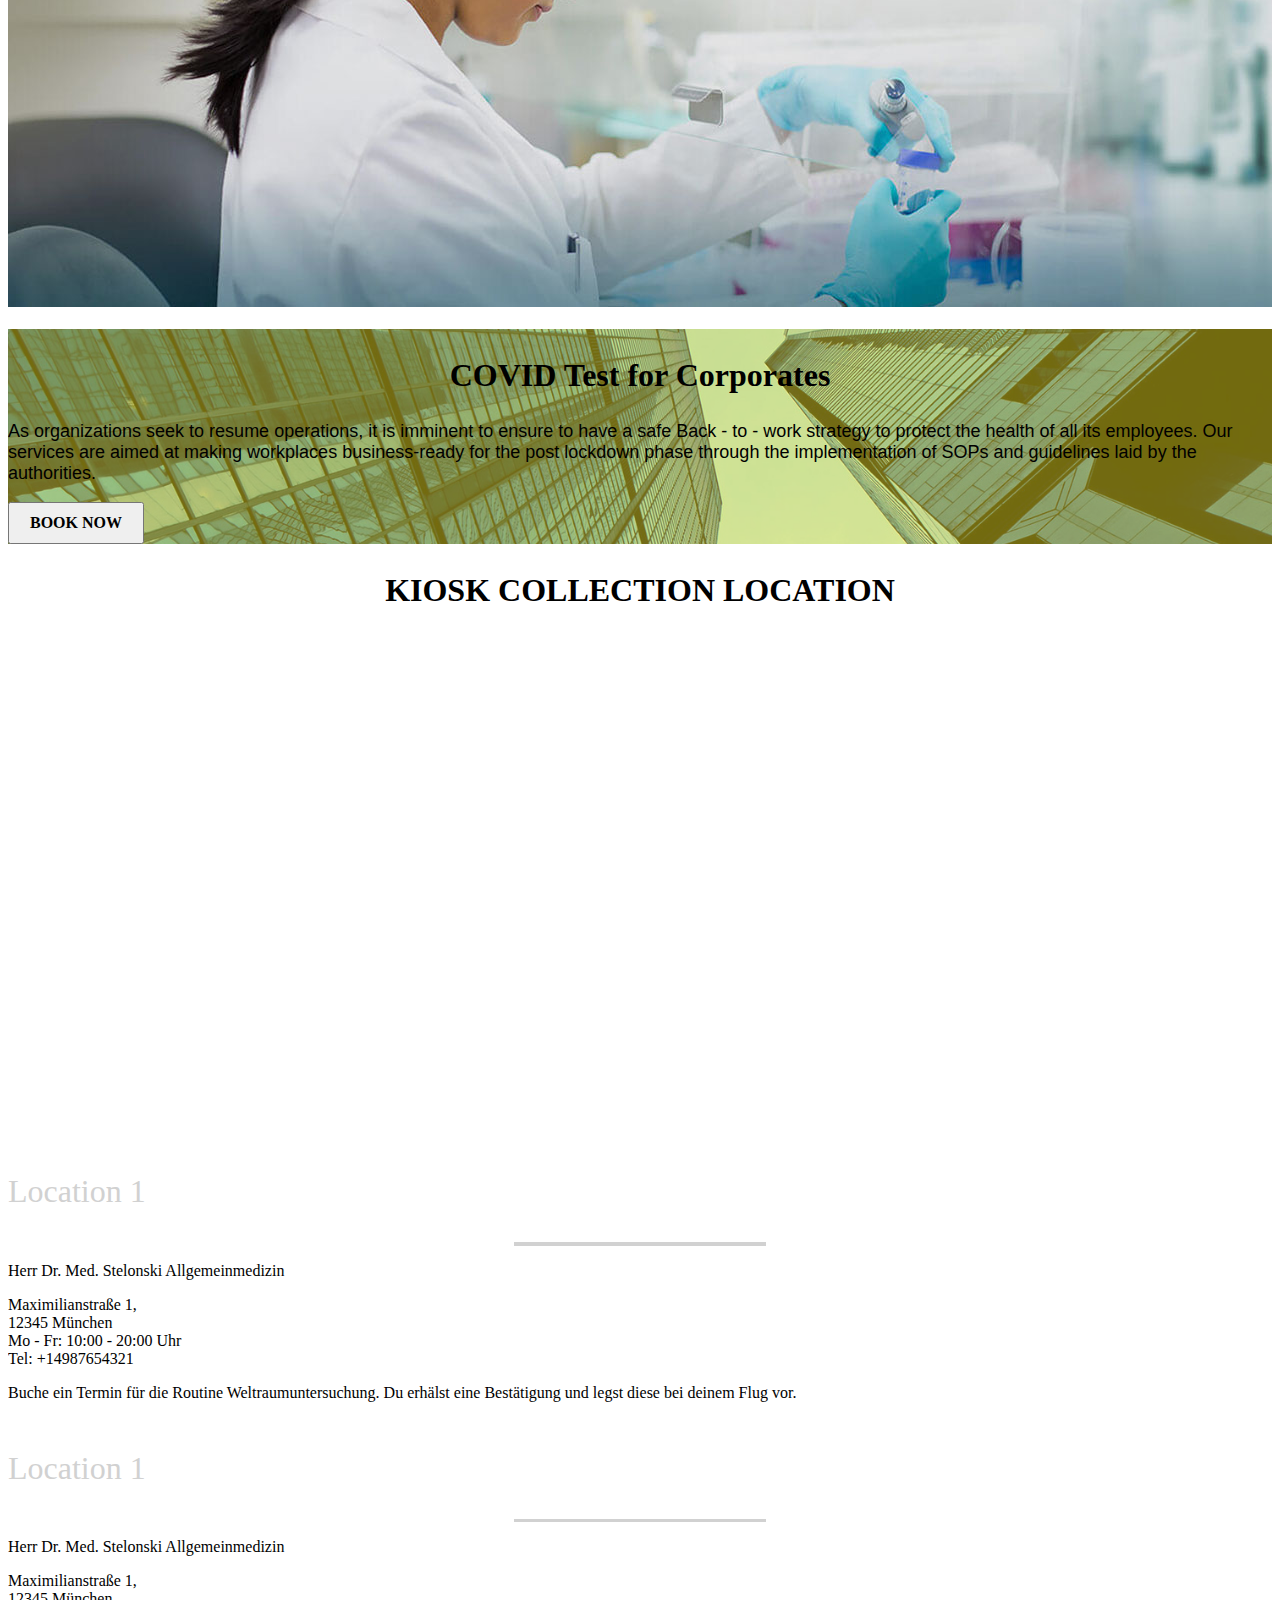
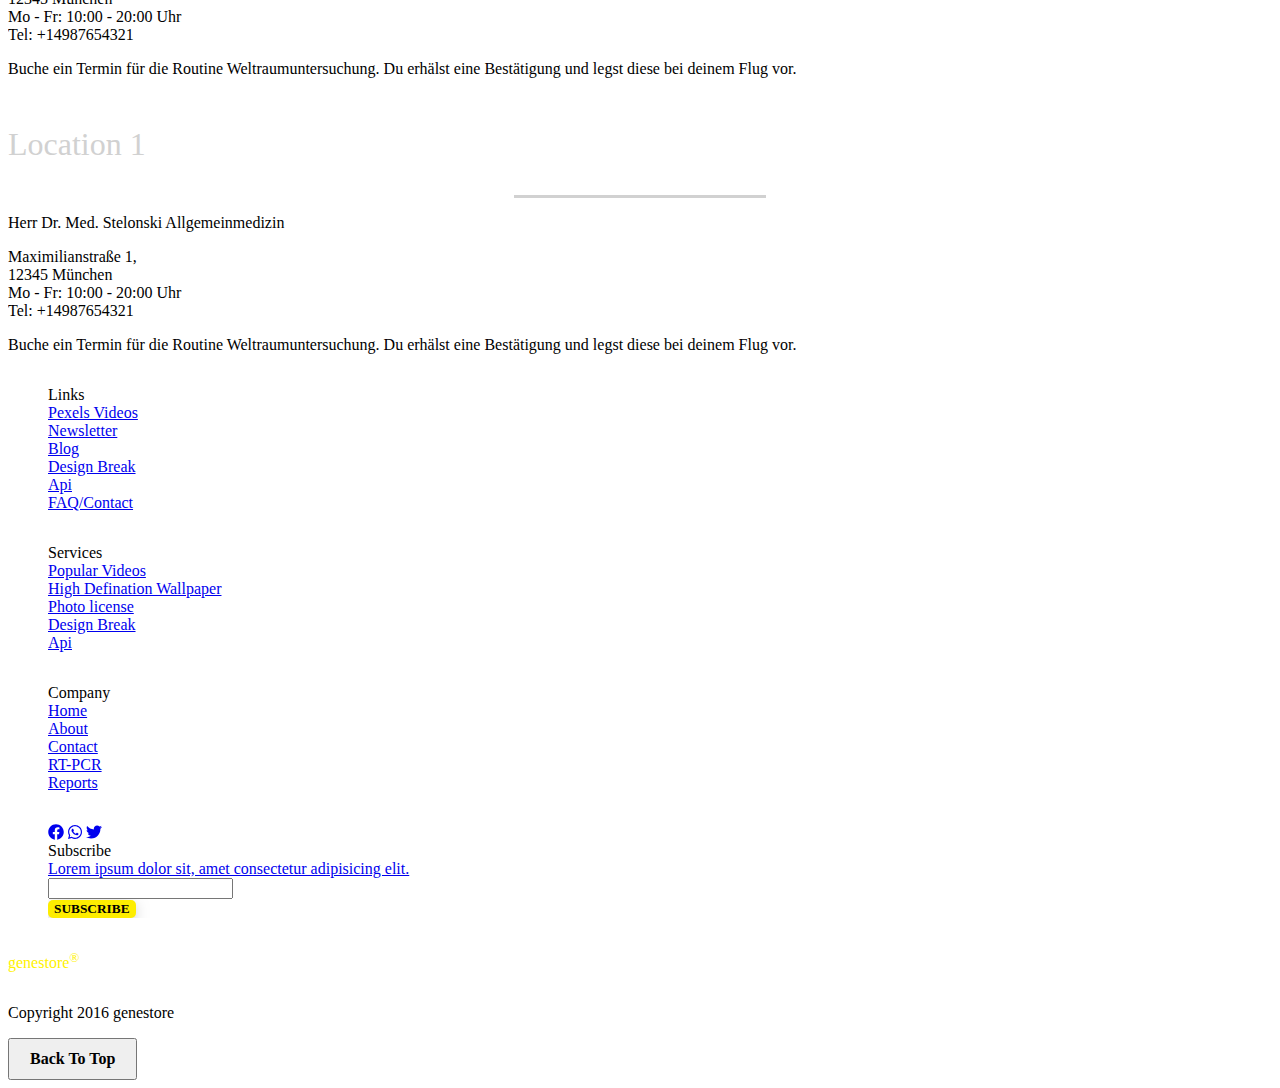
==== commit 9fc6aee1: "Location and map fixed" ====
--- a/index.html
+++ b/index.html
@@ -472,6 +472,86 @@
                     </div>
                 </div>
     </section>
+<!--Footer Starts Here-->
+    <footer class="bg-dark text-white">
+        <div class="container">
+            <div class="row my-5">
+                <!-- links -->
+                <div class="col-12 col-sm-3">
+                    <ul>
+                        <li class="my-2 fs-4 fw-bold">Links</li>
+                        <li class='fs-6'><a href='#'>Pexels Videos</a></li>
+                        <li class='fs-6'><a href='#'>Newsletter</a></li>
+                        <li class='fs-6'><a href='#'>Blog</a></li>
+                        <li class='fs-6'><a href='#'>Design Break</a></li>
+                        <li class='fs-6'><a href='#'>Api</a></li>
+                        <li class='fs-6'><a href='#'>FAQ/Contact</a></li>
+                    </ul>
+                </div>
+                <!-- Services -->
+                <div class="col-12 col-sm-3">
+                     <ul>
+                         <li class="my-2 fs-4 fw-bold">Services</a></li>
+                         <li class='fs-6'><a href='#'>Popular Videos</a></li>
+                         <li class='fs-6'><a href='#'>High Defination Wallpaper</a></li>
+                         <li class='fs-6'><a href='#'>Photo license</a></li>
+                         <li class='fs-6'><a href='#'>Design Break</a></li>
+                         <li class='fs-6'><a href='#'>Api</a></li>
+                     </ul>
+                 </div>
+                 <!-- Company -->
+                 <div class="col-12 col-sm-3">
+                     <ul>
+                         <li class="my-2 fs-4 fw-bold">Company</a></li>
+                         <li class='fs-6'><a href='#'>Home</a></li>
+                         <li class='fs-6'><a href='#'>About</a></li>
+                         <li class='fs-6'><a href='#'>Contact</a></li>
+                         <li class='fs-6'><a href='#'>RT-PCR</a></li>
+                         <li class='fs-6'><a href='#'>Reports</a></li>
+                     </ul>
+                 </div>
+                 <!-- Social / Subscribe -->
+                 <div class="col-12 col-sm-3">
+                     <ul>
+                         <li>
+                             <a href="#"><i class="fab fa-facebook fs-3 mx-3"></i></a>
+                             <a href="#"><i class="fab fa-whatsapp fs-3 mx-3"></i></a>
+                             <a href="#"><i class="fab fa-twitter fs-3 mx-3"></i></a>
+                         </li>
+                         <li class="my-2 fs-4 fw-bold">Subscribe</li>
+                         <li class='fs-6'><a href='#'>Lorem ipsum dolor sit, amet consectetur adipisicing elit.</a></li>
+                         <li>
+                             <div class="input-group input-group border-warning border rounded-3 border-2 my-2">
+                                 <input type="text" class="form-control bg-dark text-white" aria-label="Sizing example input" aria-describedby="inputGroup-sizing-lg">
+                             </div>
+                         </li>
+                         <li>
+                             <button class="home-btn fs-4 py-1 px-4">Subscribe</button>
+                         </li>
+                     </ul>
+                 </div>
+            </div>
+            <!-- footer Logo -->
+            <div class="row">
+                <div class="col">
+                    <p style="color : #fff200" class="display-6 fw-bold">genestore<sup>&#174;</sup></p>
+                </div>
+            </div>
+        </div>
+    </footer>
+    <!-- footer bottom -->
+    <div class="bg-secondary text-white">
+        <div class="container py-2">
+             <div class="row">
+                 <div class="col d-flex align-items-center">
+                     <p class="fs-6 m-0">Copyright 2016 genestore</p>
+                 </div>
+                 <div class="col d-flex justify-content-end">
+                     <button class="btn btn-outline-light">Back To Top</button>
+                 </div>
+             </div>
+         </div>
+     </div>
 
 </body>
 
--- a/style.css
+++ b/style.css
@@ -271,3 +271,9 @@
   color:#D1D1D1;
 }
 
+.test{
+    background-image: url(./assets/bg1.png);
+    position: relative;
+}
+
+
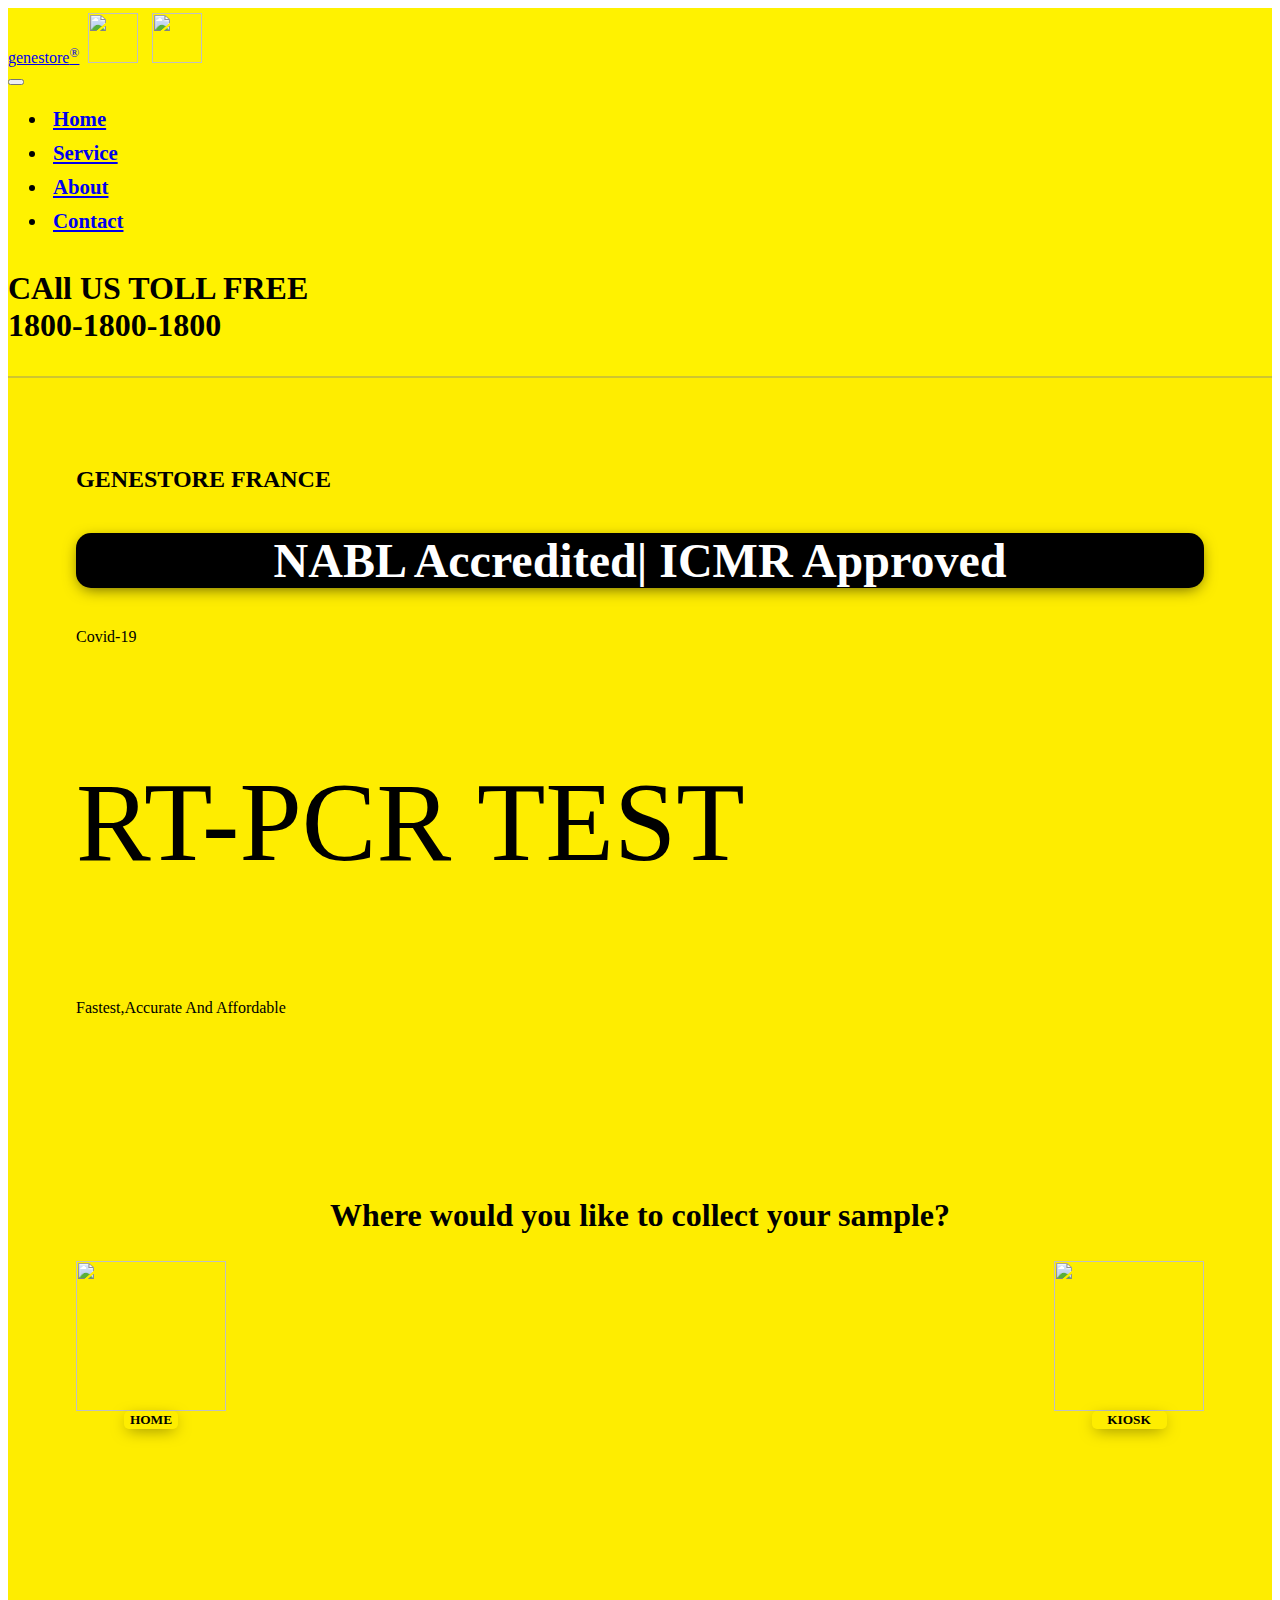
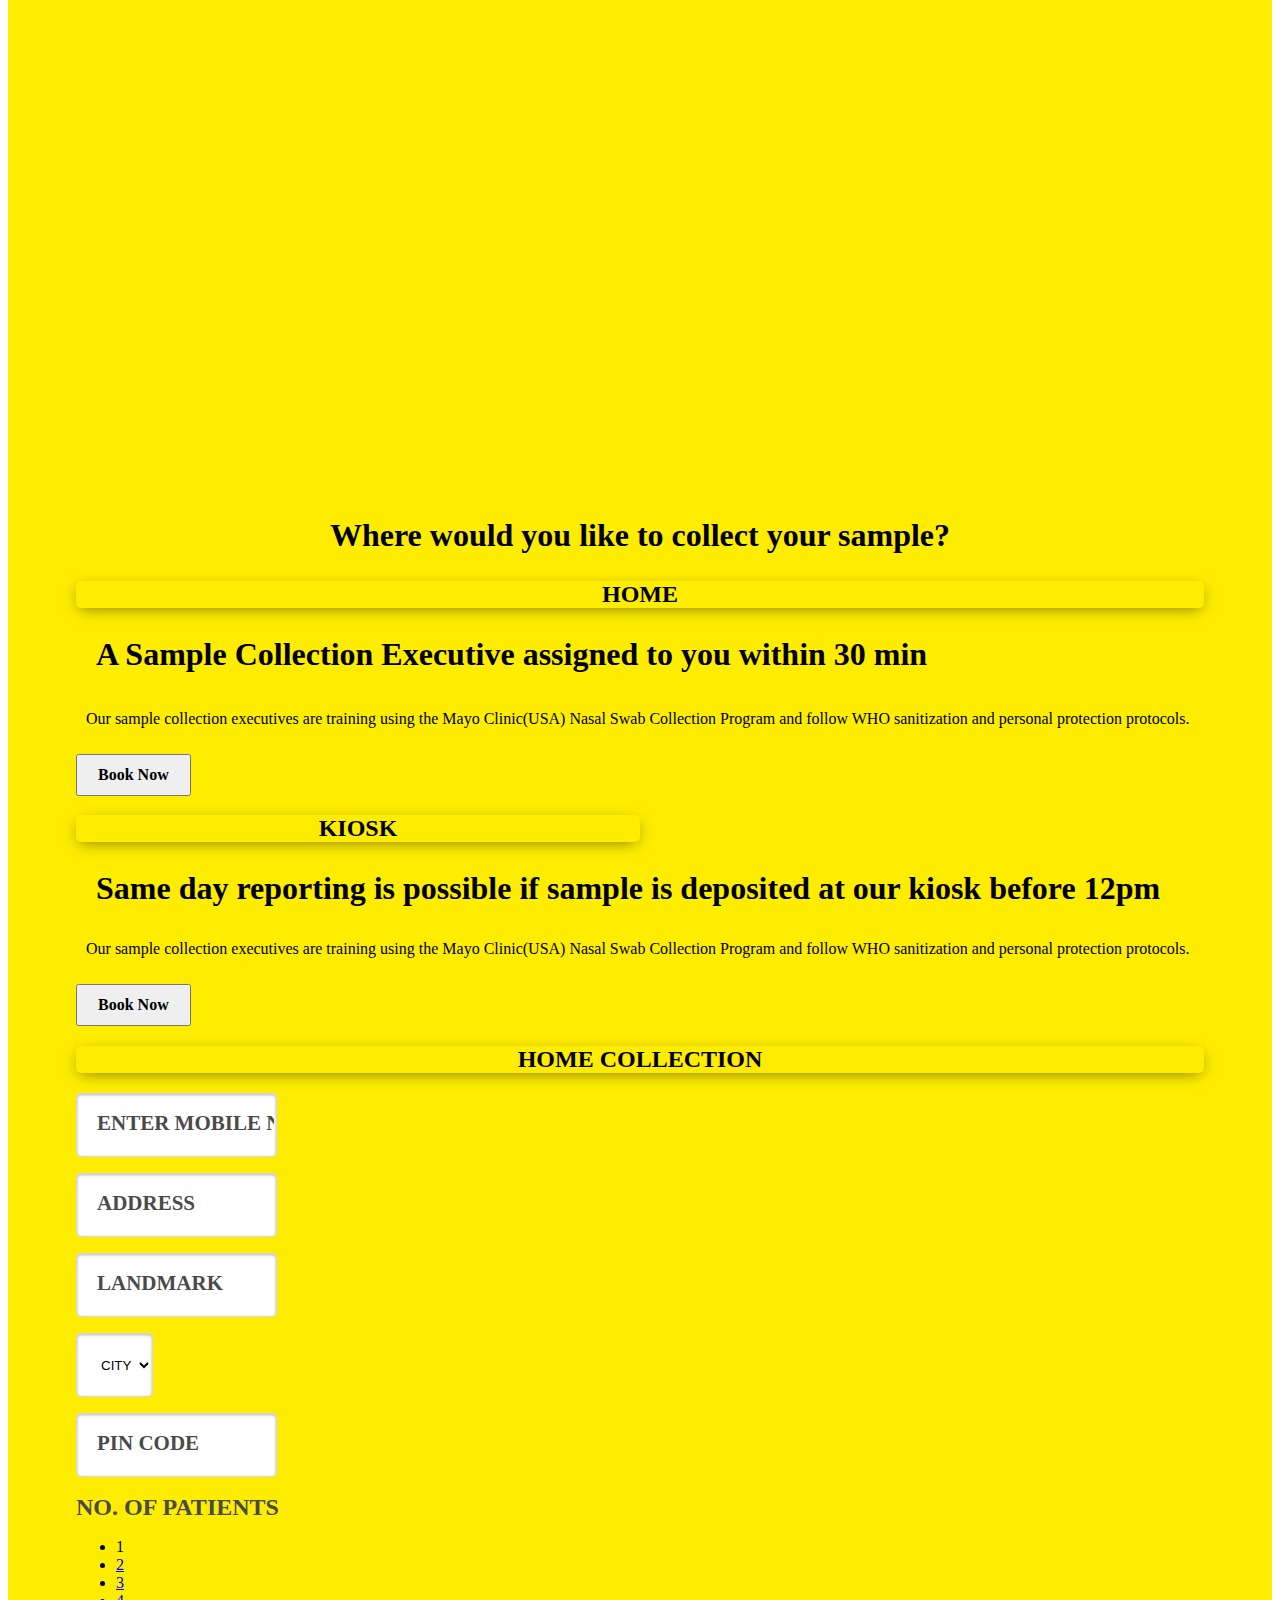
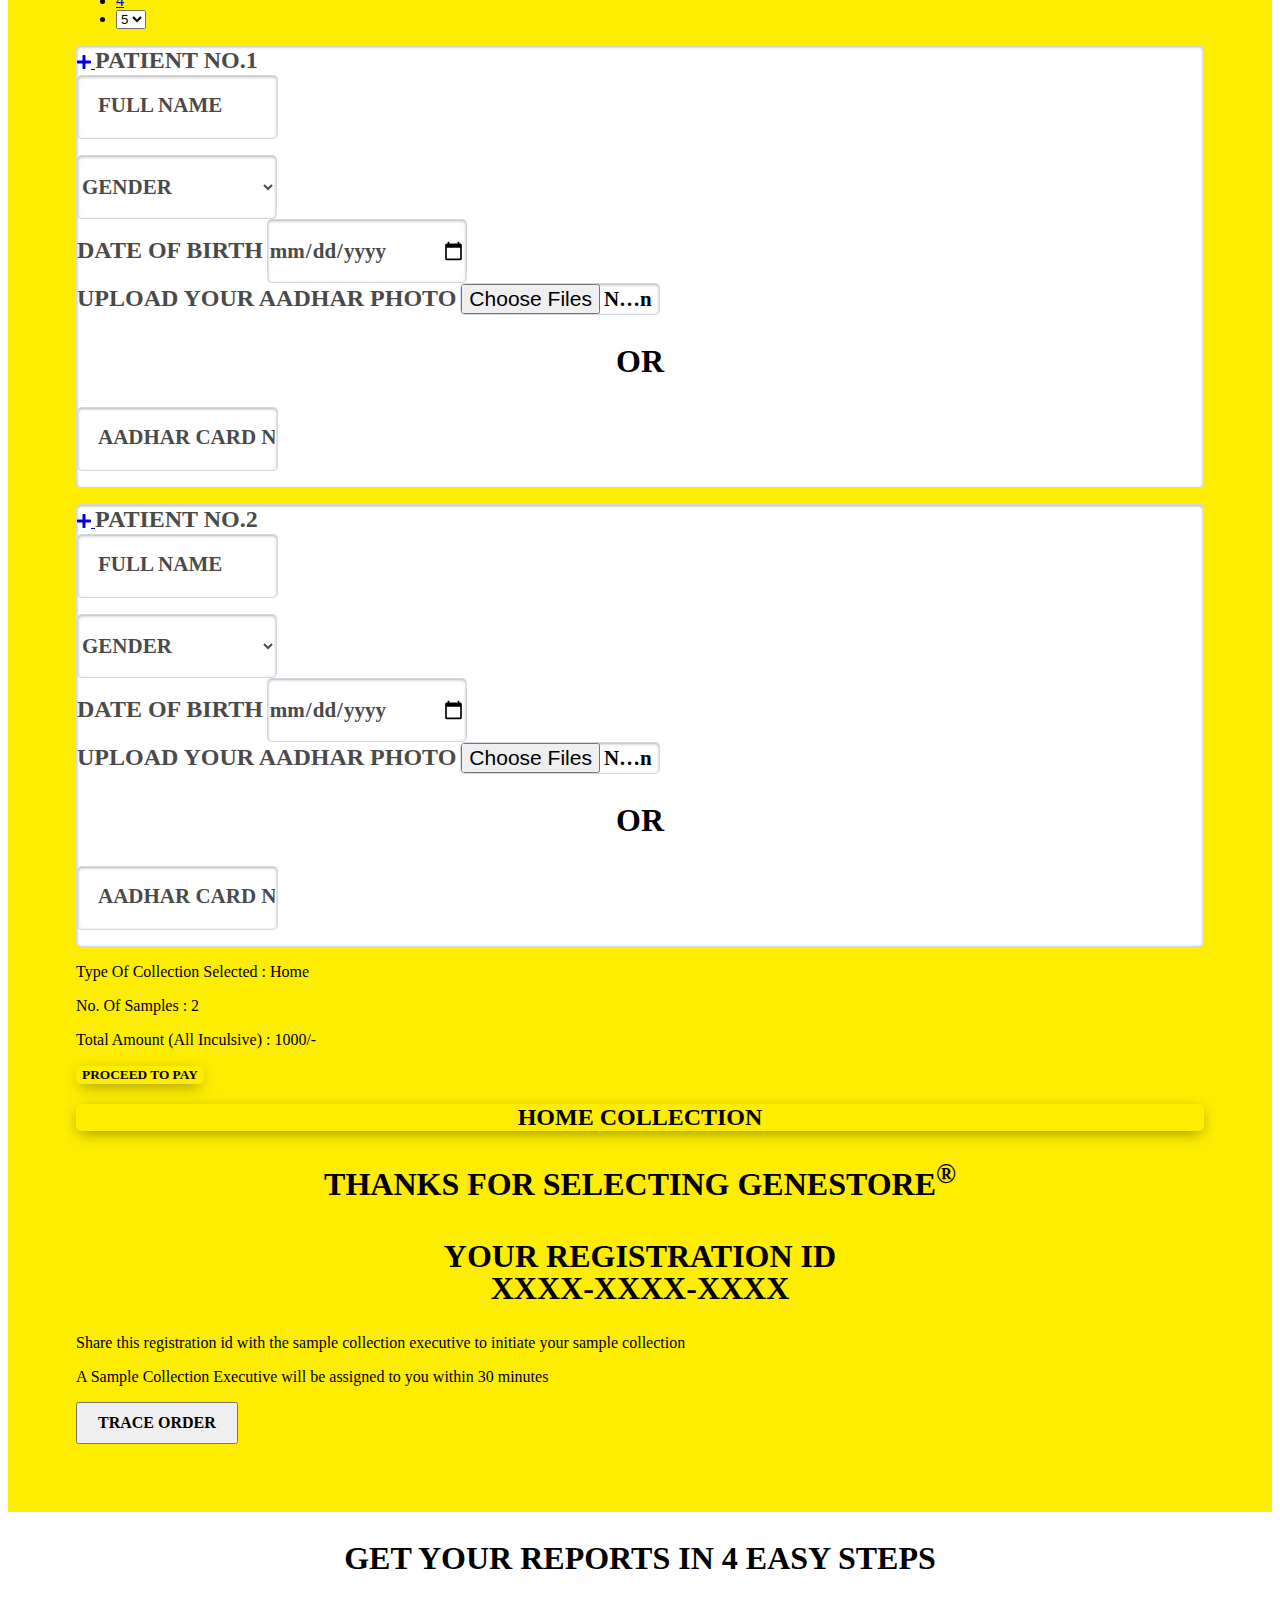
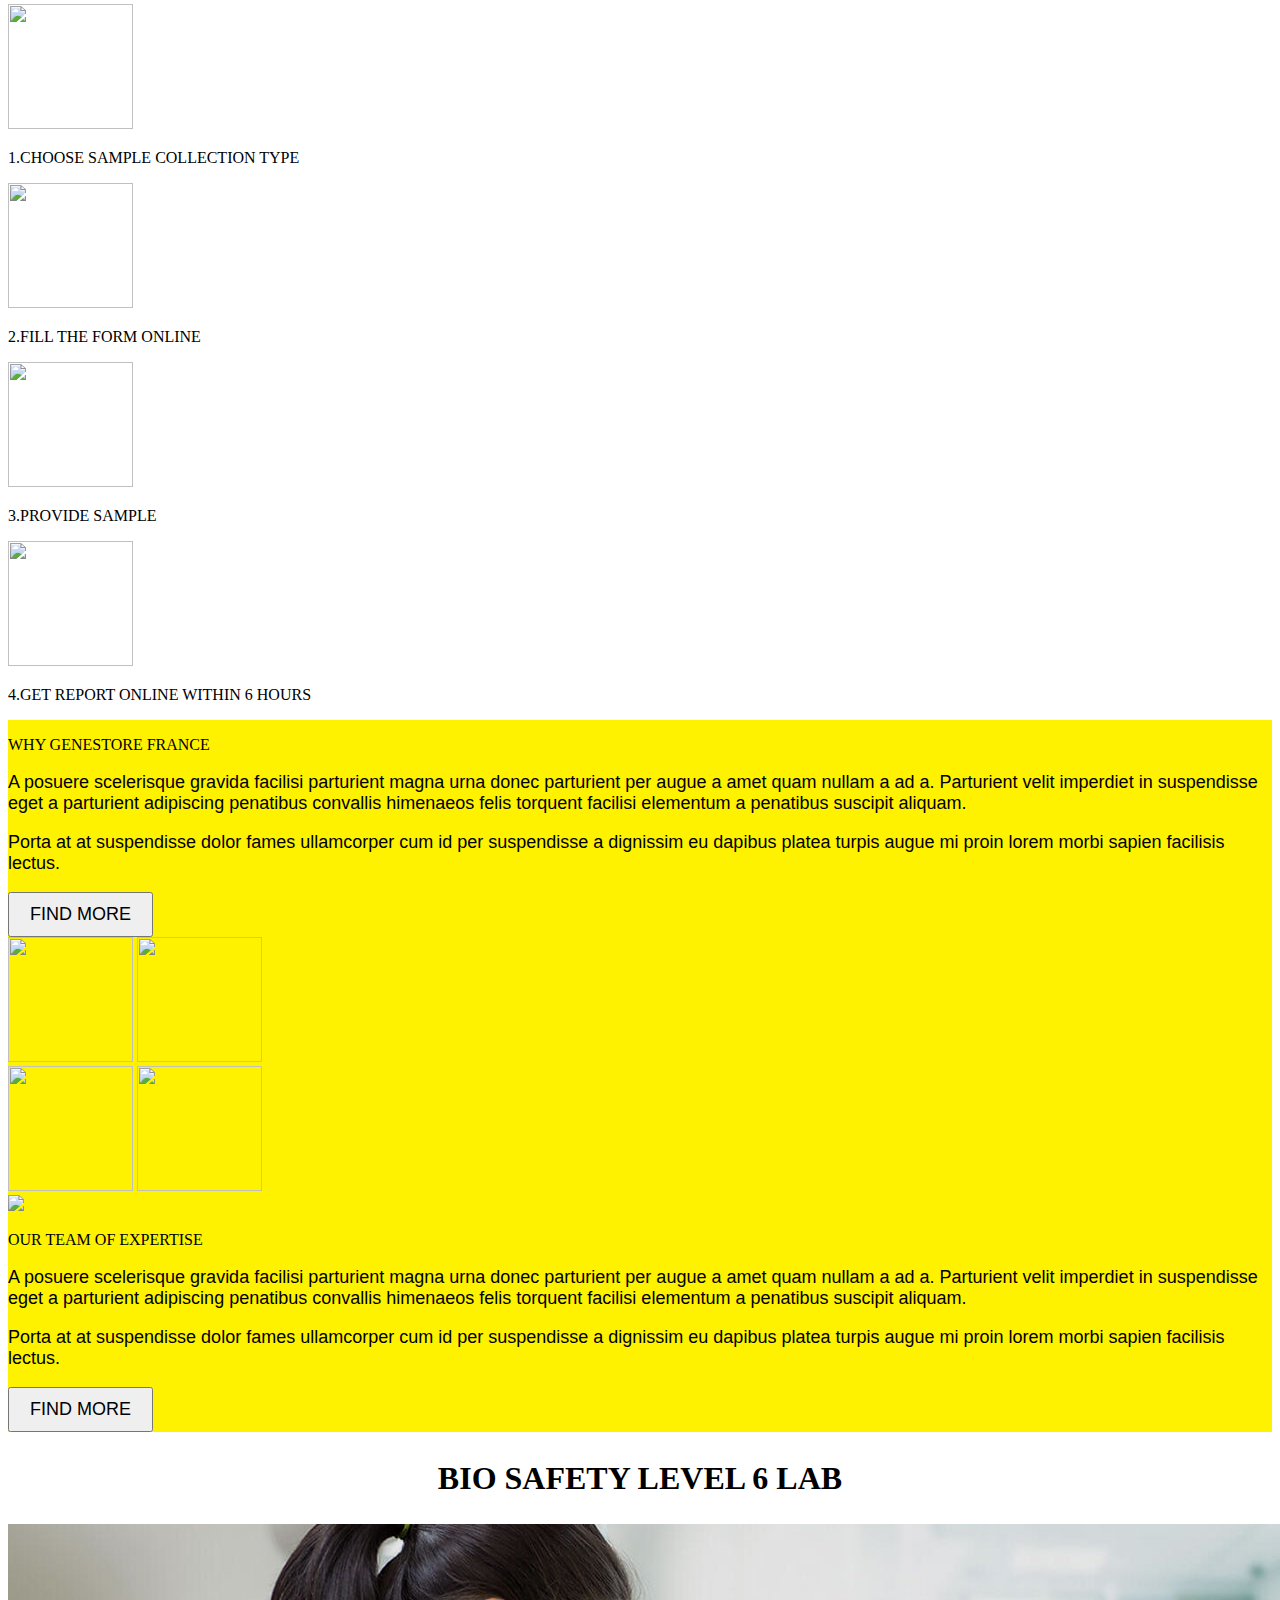
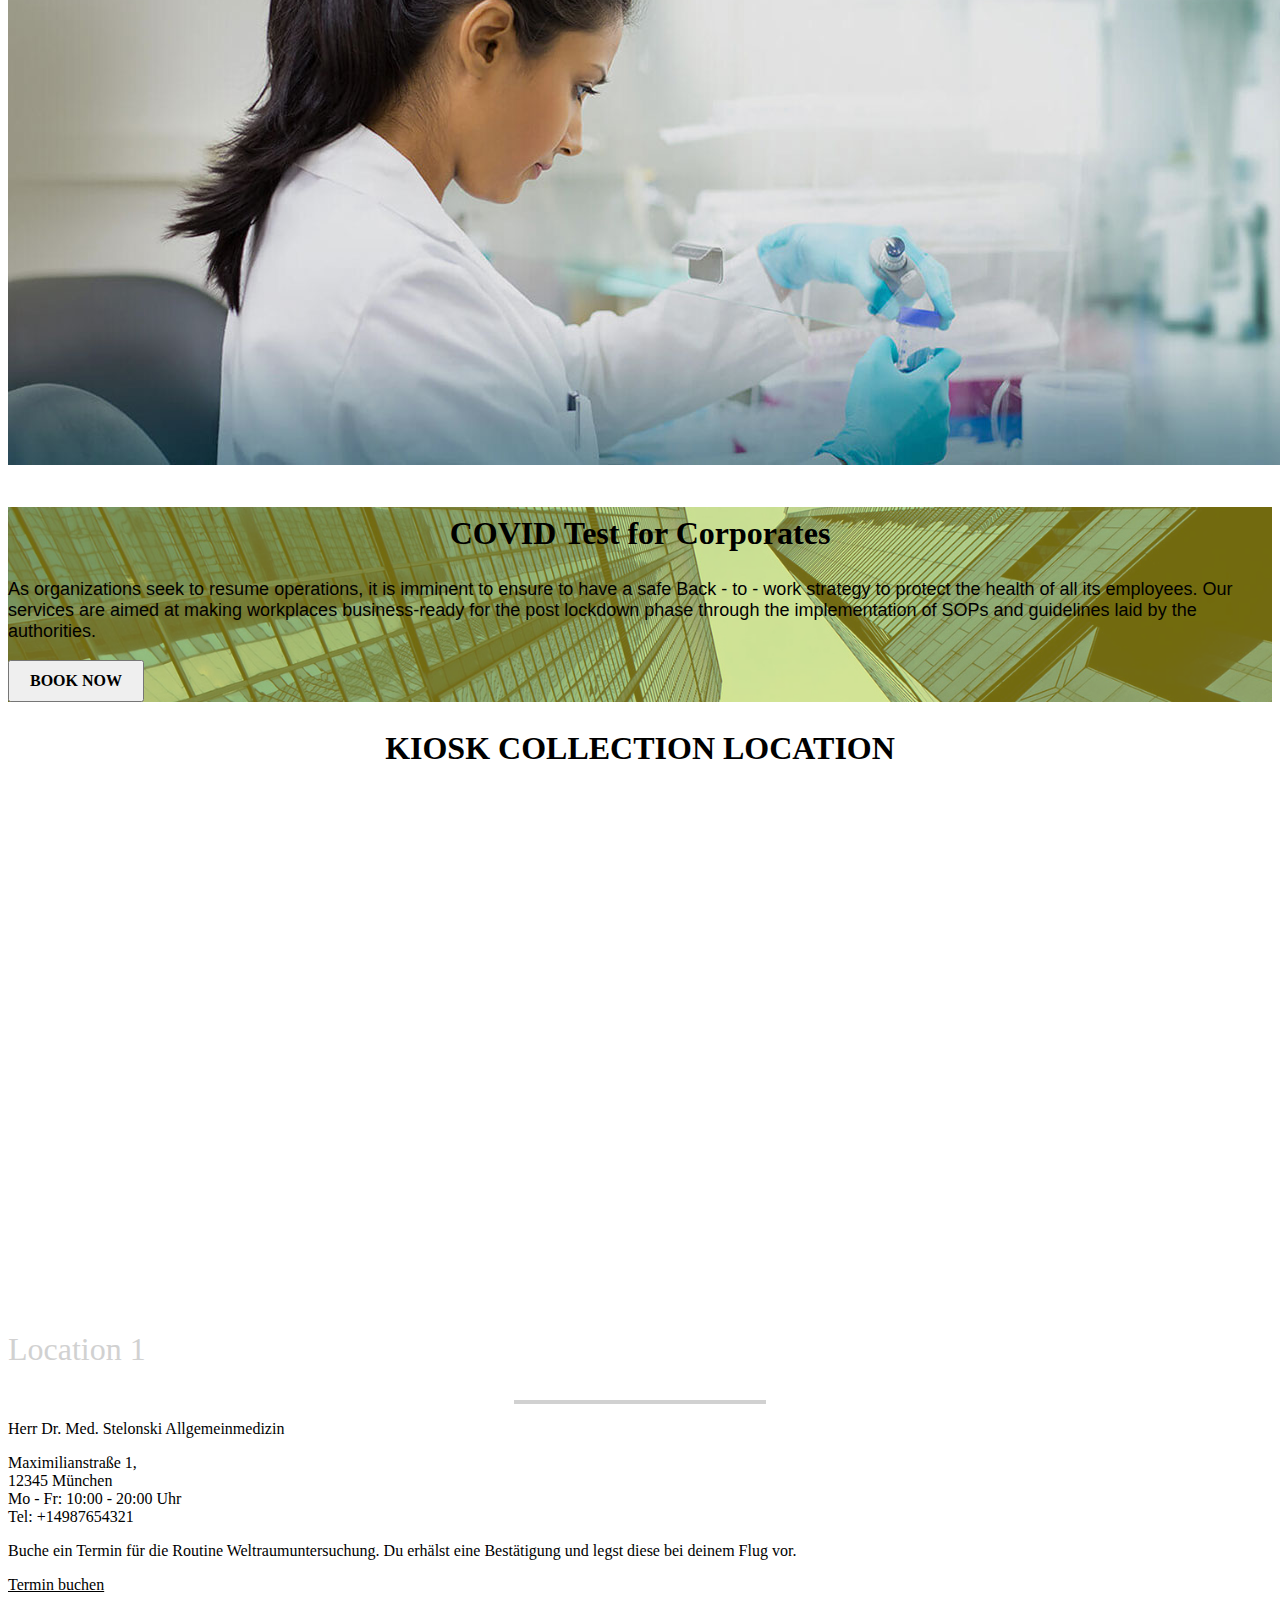
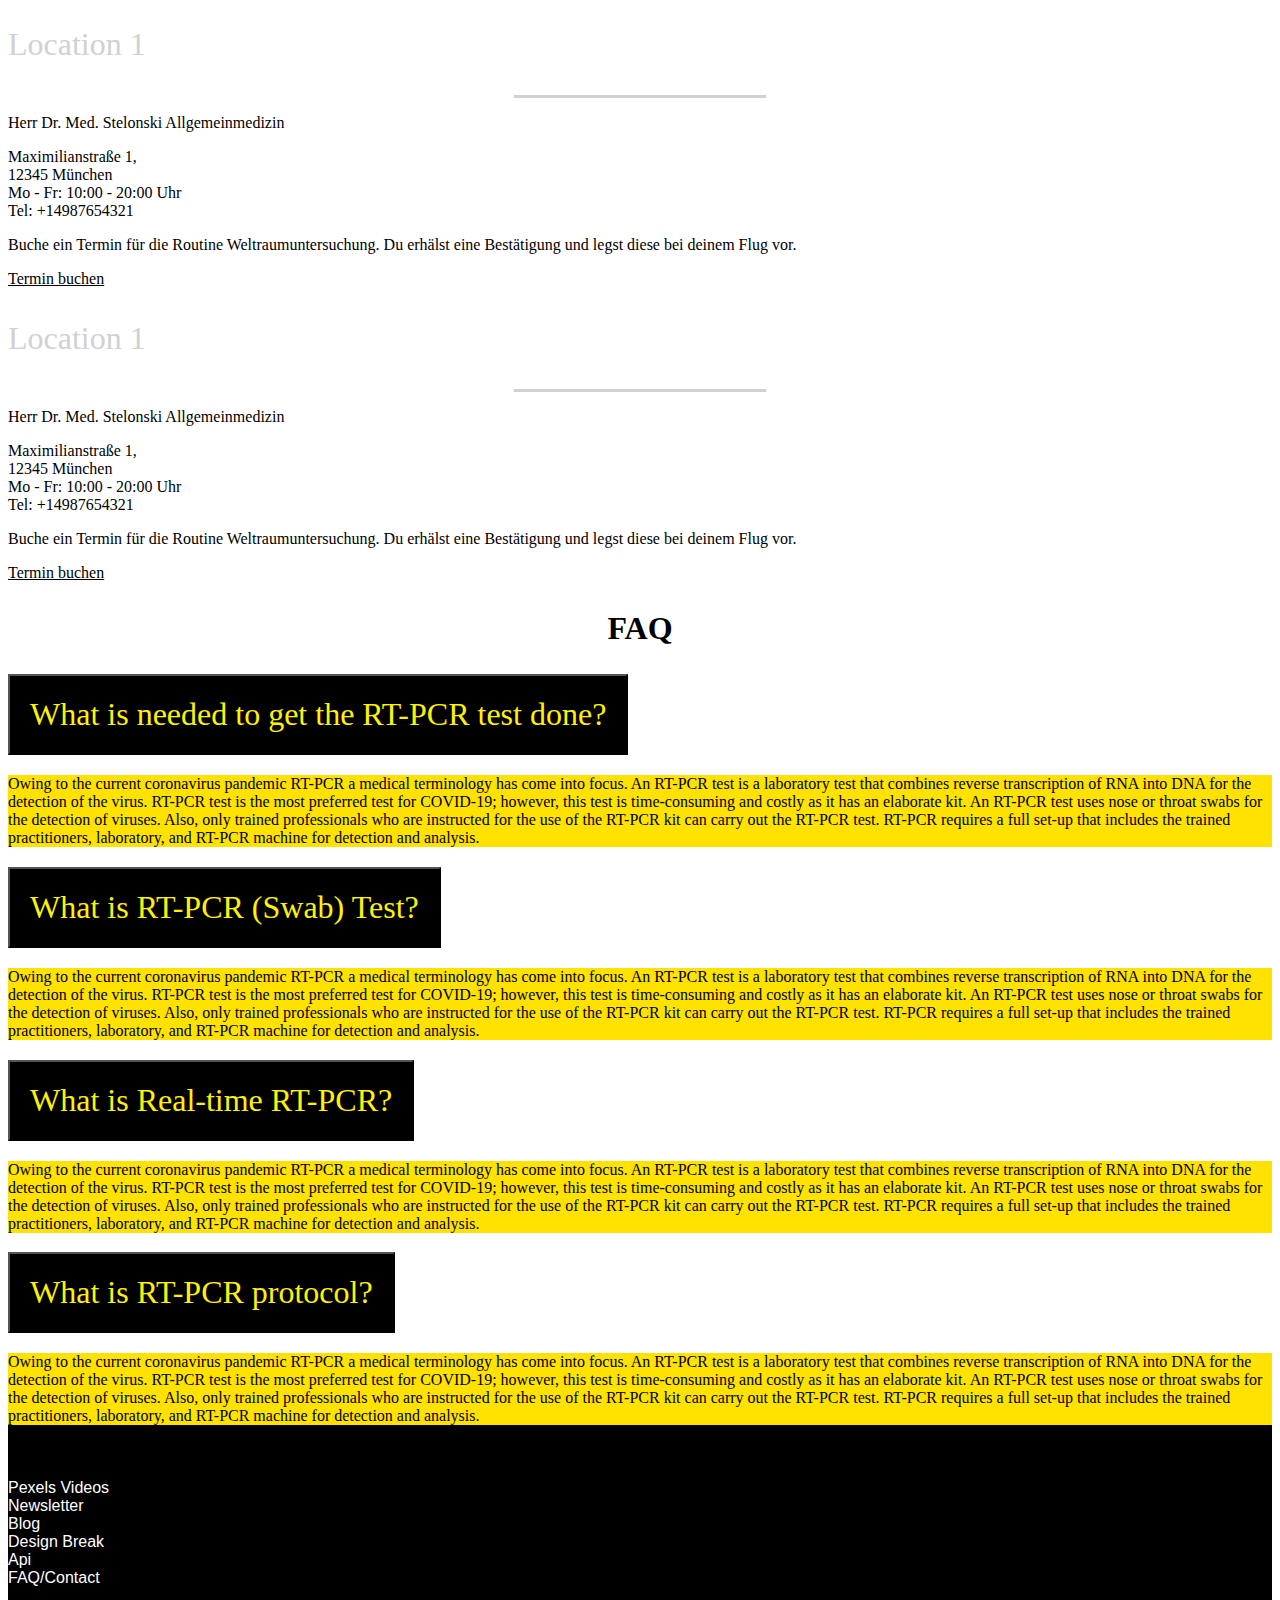
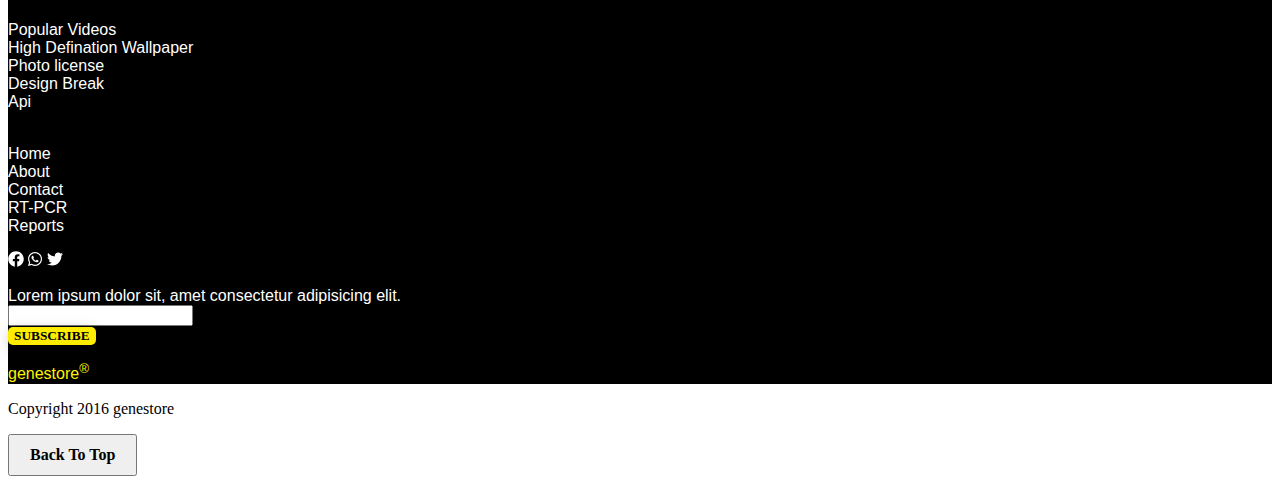
==== commit a5ca0dba: "final design" ====
--- a/index.html
+++ b/index.html
@@ -436,6 +436,7 @@
                                 Buche ein Termin für die Routine Weltraumuntersuchung. Du erhälst eine Bestätigung und legst diese bei deinem Flug vor.
 
                             </p>
+                            <p><a class="text" href="#">Termin buchen</a></p>
                         </div>
                       <div class="col-12 col-sm-4 px-4">
                             <p class="location ">Location 1</p>
@@ -449,9 +450,9 @@
                                 Tel: +14987654321
                             </p>
                             <p class="text lh-lg">
-                                Buche ein Termin für die Routine Weltraumuntersuchung. Du erhälst eine Bestätigung und legst diese bei deinem Flug vor.
-                                
-                            </p>
+                                Buche ein Termin für die Routine Weltraumuntersuchung. Du erhälst eine Bestätigung und legst diese bei deinem Flug vor. 
+                            </p>
+                            <p><a class="text" href="#">Termin buchen</a></p>
                         </div>
                         <div class="col-12 col-sm-4 px-4">
                             <p class="location ">Location 1</p>
@@ -468,12 +469,78 @@
                                 Buche ein Termin für die Routine Weltraumuntersuchung. Du erhälst eine Bestätigung und legst diese bei deinem Flug vor.
                                 
                             </p>
+                            <p><a class="text" href="#">Termin buchen</a></p>
                         </div>
                     </div>
                 </div>
     </section>
+
+    <!--FAQ Section starts here-->
+    <section>
+        <div class="row mb-4">
+            <p class="text-center fw-bold display-4 text-heading py-3">FAQ</p>
+            <div class="accordion" id="accordionExample">
+                <div class="accordion-item">
+                  <h2 class="accordion-header " id="headingOne">
+                    <button class="accordion-button text " id="customAccord" type="button" data-bs-toggle="collapse" data-bs-target="#collapseOne" aria-expanded="true" aria-controls="collapseOne">
+                        What is needed to get the RT-PCR test done?
+                    </button>
+                  </h2>
+                  <div id="collapseOne" class="accordion-collapse  collapse show" style="background-color: #ffe200;" aria-labelledby="headingOne" data-bs-parent="#accordionExample">
+                    <div class="accordion-body">
+                        Owing to the current coronavirus pandemic RT-PCR a medical terminology has come into focus. An RT-PCR test is a laboratory test that combines reverse transcription of RNA into DNA for the detection of the virus. RT-PCR test is the most preferred test for COVID-19; however, this test is time-consuming and costly as it has an elaborate kit. An RT-PCR test uses nose or throat swabs for the detection of viruses. Also, only trained professionals who are instructed for the use of the RT-PCR kit can carry out the RT-PCR test. RT-PCR requires a full set-up that includes the trained practitioners, laboratory, and RT-PCR machine for detection and analysis.
+                    </div>
+                  </div>
+                </div>
+
+                <div class="accordion-item">
+                    <h2 class="accordion-header " id="headingTwo">
+                      <button class="accordion-button text " id="customAccord" type="button" data-bs-toggle="collapse" data-bs-target="#collapseTwo" aria-expanded="false" aria-controls="collapseTwo">
+                        What is RT-PCR (Swab) Test?
+                      </button>
+                    </h2>
+                    <div id="collapseTwo" class="accordion-collapse  collapse " style="background-color: #ffe200;" aria-labelledby="headingTwo" data-bs-parent="#accordionExample">
+                      <div class="accordion-body">
+                          Owing to the current coronavirus pandemic RT-PCR a medical terminology has come into focus. An RT-PCR test is a laboratory test that combines reverse transcription of RNA into DNA for the detection of the virus. RT-PCR test is the most preferred test for COVID-19; however, this test is time-consuming and costly as it has an elaborate kit. An RT-PCR test uses nose or throat swabs for the detection of viruses. Also, only trained professionals who are instructed for the use of the RT-PCR kit can carry out the RT-PCR test. RT-PCR requires a full set-up that includes the trained practitioners, laboratory, and RT-PCR machine for detection and analysis.
+                      </div>
+                    </div>
+                  </div>
+
+                  
+                <div class="accordion-item">
+                    <h2 class="accordion-header " id="headingThree">
+                      <button class="accordion-button text " id="customAccord" type="button" data-bs-toggle="collapse" data-bs-target="#collapseThree" aria-expanded="false" aria-controls="collapseThree">
+                        What is Real-time RT-PCR?
+                      </button>
+                    </h2>
+                    <div id="collapseThree" class="accordion-collapse  collapse " style="background-color: #ffe200;" aria-labelledby="headingThree" data-bs-parent="#accordionExample">
+                      <div class="accordion-body">
+                          Owing to the current coronavirus pandemic RT-PCR a medical terminology has come into focus. An RT-PCR test is a laboratory test that combines reverse transcription of RNA into DNA for the detection of the virus. RT-PCR test is the most preferred test for COVID-19; however, this test is time-consuming and costly as it has an elaborate kit. An RT-PCR test uses nose or throat swabs for the detection of viruses. Also, only trained professionals who are instructed for the use of the RT-PCR kit can carry out the RT-PCR test. RT-PCR requires a full set-up that includes the trained practitioners, laboratory, and RT-PCR machine for detection and analysis.
+                      </div>
+                    </div>
+                  </div>
+
+                  <div class="accordion-item">
+                    <h2 class="accordion-header " id="headingFour">
+                      <button class="accordion-button text " id="customAccord" type="button" data-bs-toggle="collapse" data-bs-target="#collapseFour" aria-expanded="false" aria-controls="collapseFour">
+                        What is RT-PCR protocol?
+                      </button>
+                    </h2>
+                    <div id="collapseFour" class="accordion-collapse  collapse " style="background-color: #ffe200;" aria-labelledby="headingFour" data-bs-parent="#accordionExample">
+                      <div class="accordion-body">
+                          Owing to the current coronavirus pandemic RT-PCR a medical terminology has come into focus. An RT-PCR test is a laboratory test that combines reverse transcription of RNA into DNA for the detection of the virus. RT-PCR test is the most preferred test for COVID-19; however, this test is time-consuming and costly as it has an elaborate kit. An RT-PCR test uses nose or throat swabs for the detection of viruses. Also, only trained professionals who are instructed for the use of the RT-PCR kit can carry out the RT-PCR test. RT-PCR requires a full set-up that includes the trained practitioners, laboratory, and RT-PCR machine for detection and analysis.
+                      </div>
+                    </div>
+                  </div>
+
+              </div>
+        </div>
+    </section>
+
+
+
 <!--Footer Starts Here-->
-    <footer class="bg-dark text-white">
+    <footer class="text-white">
         <div class="container">
             <div class="row my-5">
                 <!-- links -->
--- a/style.css
+++ b/style.css
@@ -1,8 +1,10 @@
 @import url(./font/stylesheet.css);
 @import url("https://fonts.googleapis.com/css2?family=Roboto:wght@700&display=swap");
-* {
-  overflow-x: hidden;
-  box-sizing: border-box;
+@import url(./style.scss);
+
+
+body{
+    overflow-x:hidden;
 }
 .nav-item {
   font-family: "D-DIN Condensed";
@@ -15,7 +17,8 @@
 }
 .navbar {
   background-color: #fff200;
-  height: 100px;
+  height:auto;
+  width: auto;
   border-bottom: solid 2px #cfc530;
 }
 
@@ -174,7 +177,8 @@
 }
 .drop {
   box-sizing: border-box;
-  height: 64px;
+  height:64px;
+  overflow:visible;
   width: 200px;
   border: 1px solid rgba(166, 177, 198, 0.5);
   border-radius: 5px;
@@ -183,10 +187,8 @@
   font-size: 21px;
   font-weight: bold;
   letter-spacing: 0;
-  line-height: 25px;
   background-color: #ffffff;
   box-shadow: inset 0 1px 3px 0 rgba(0, 0, 0, 0.3);
-  margin-bottom: 16px;
   display: inline;
 }
 
@@ -275,5 +277,35 @@
     background-image: url(./assets/bg1.png);
     position: relative;
 }
-
-
+#customAccord{
+    background-color: black;
+    padding: 20px;
+    color: #fff200;
+    font-size: 2rem;
+
+}
+
+footer{
+    background-color: black;
+    font-family: 'Helvetica';
+    padding-top: 20px;
+}
+  footer ul {
+    padding-left: 0;
+    list-style: none;
+}
+
+footer a {
+    text-decoration: none;
+    color: white;
+}
+
+footer a:hover {
+    color: #fff200;
+}
+
+@media (orientation: portrait) { 
+    body{
+        overflow-x:hidden ;
+    }
+ }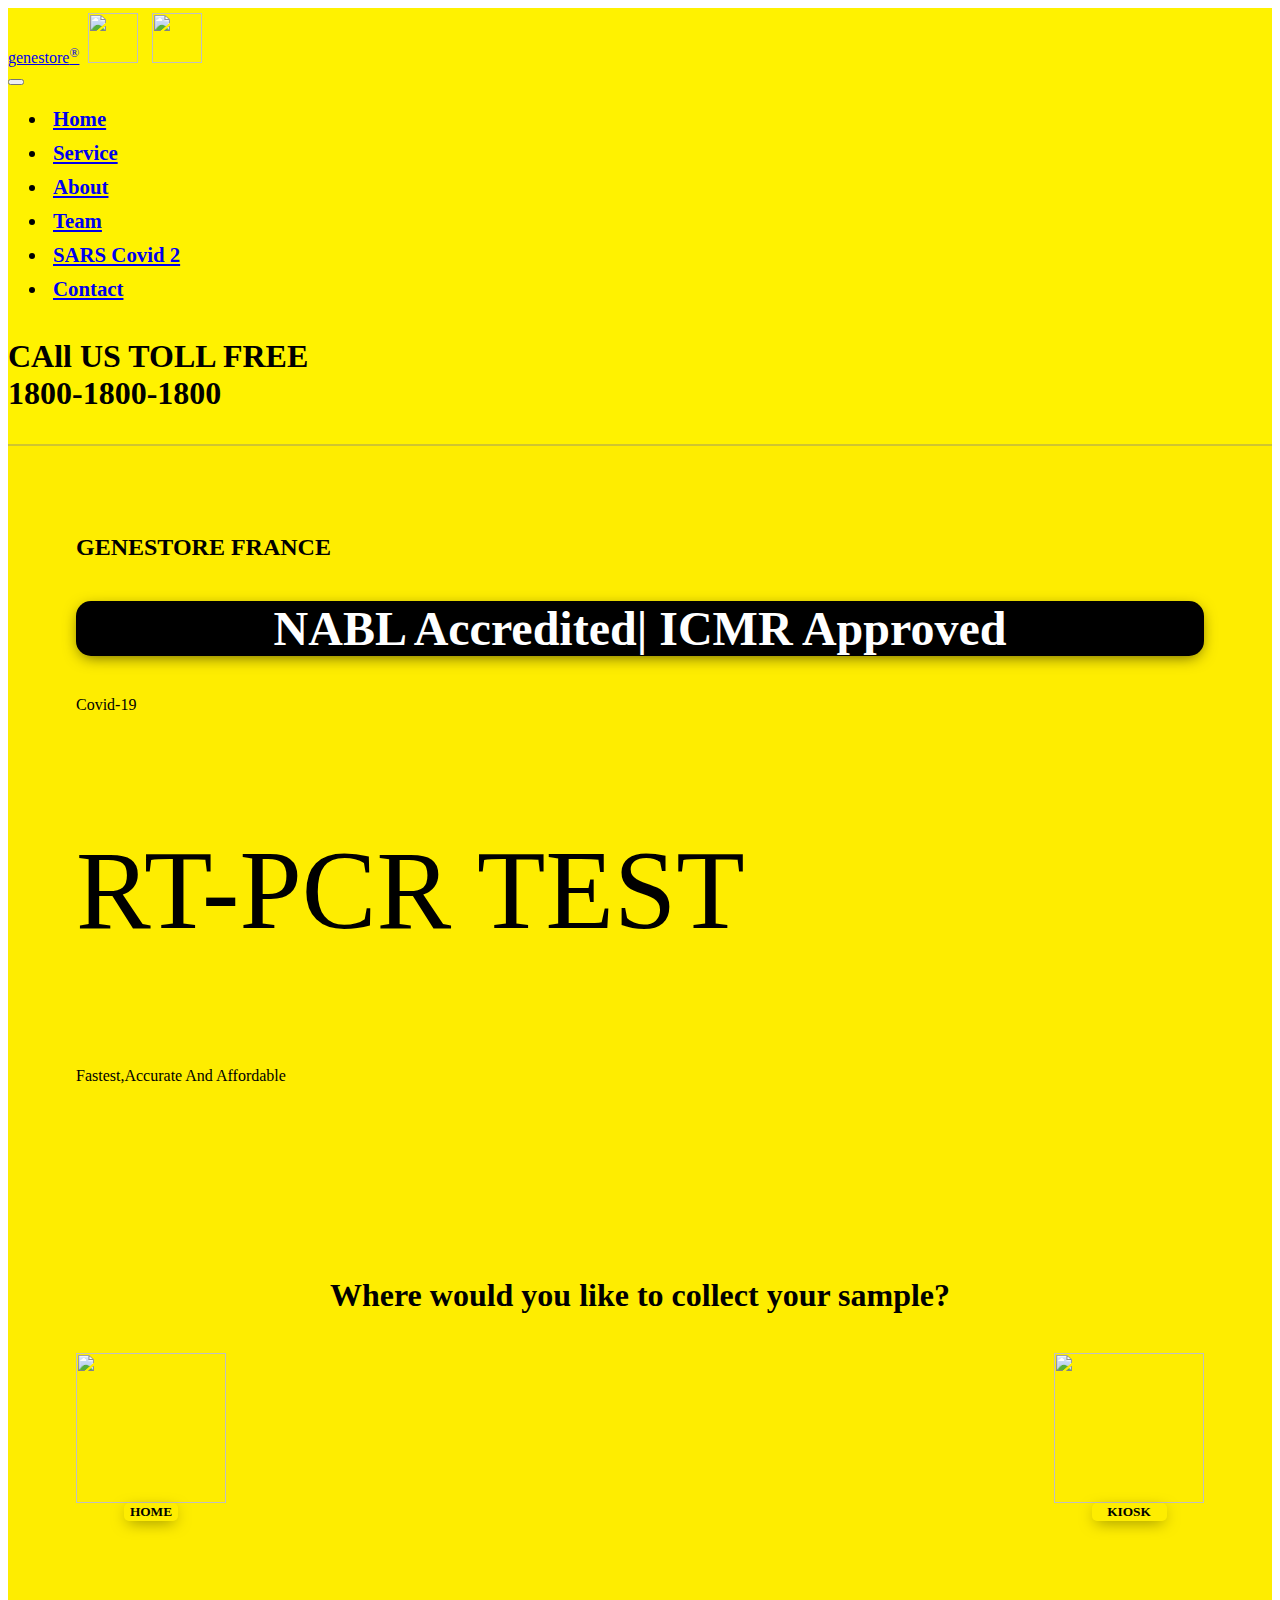
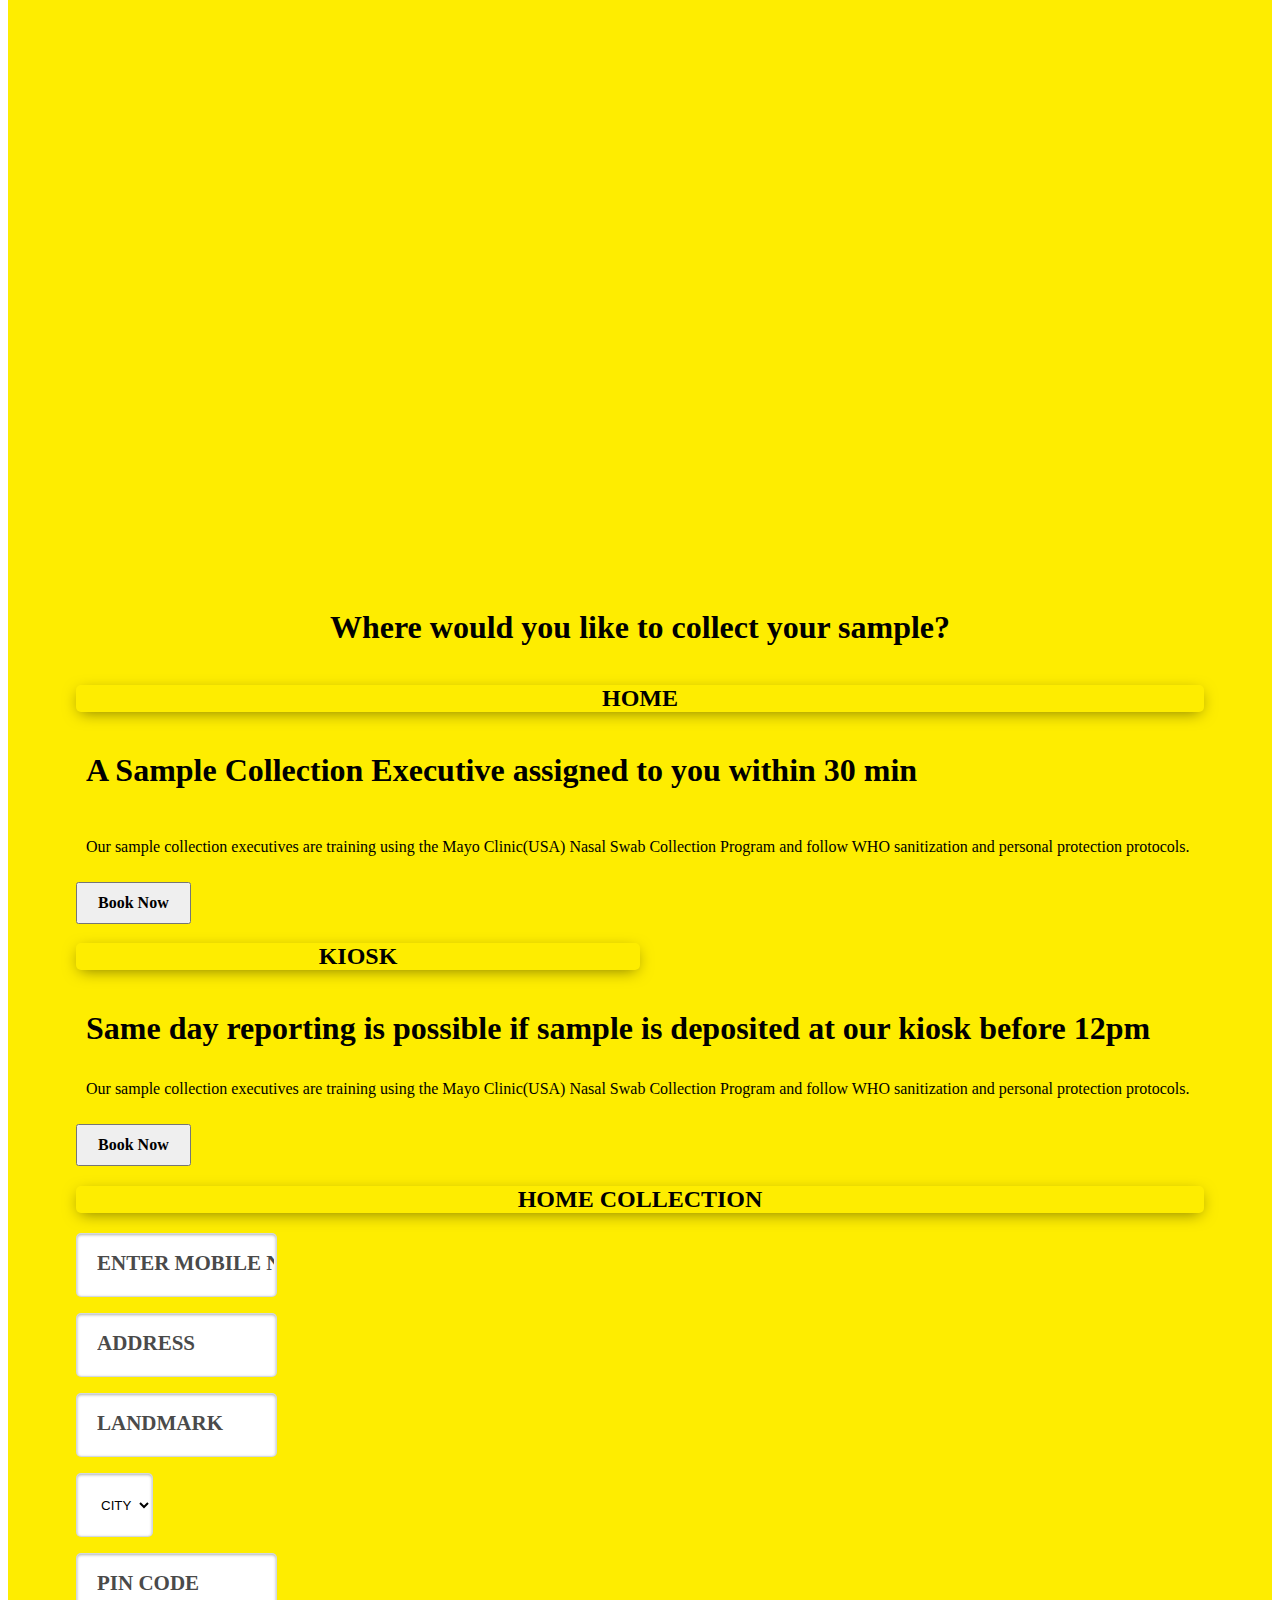
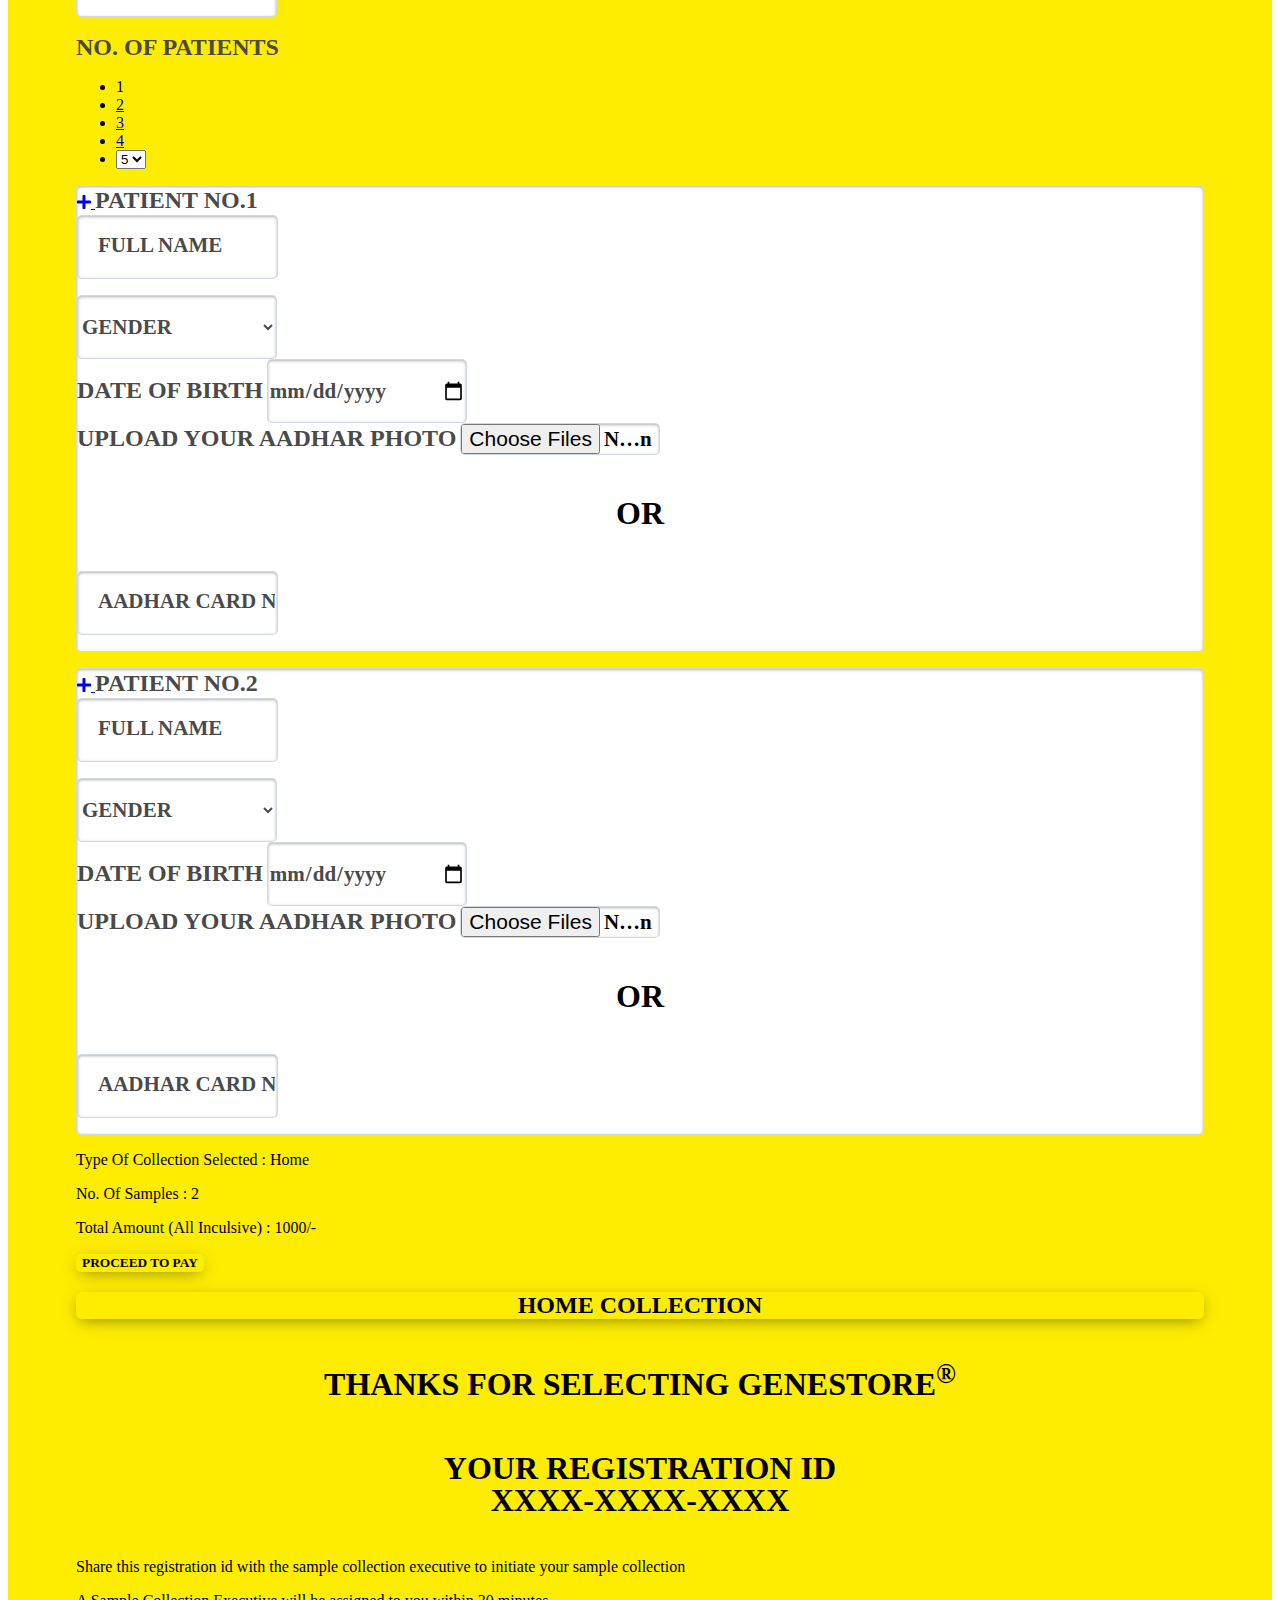
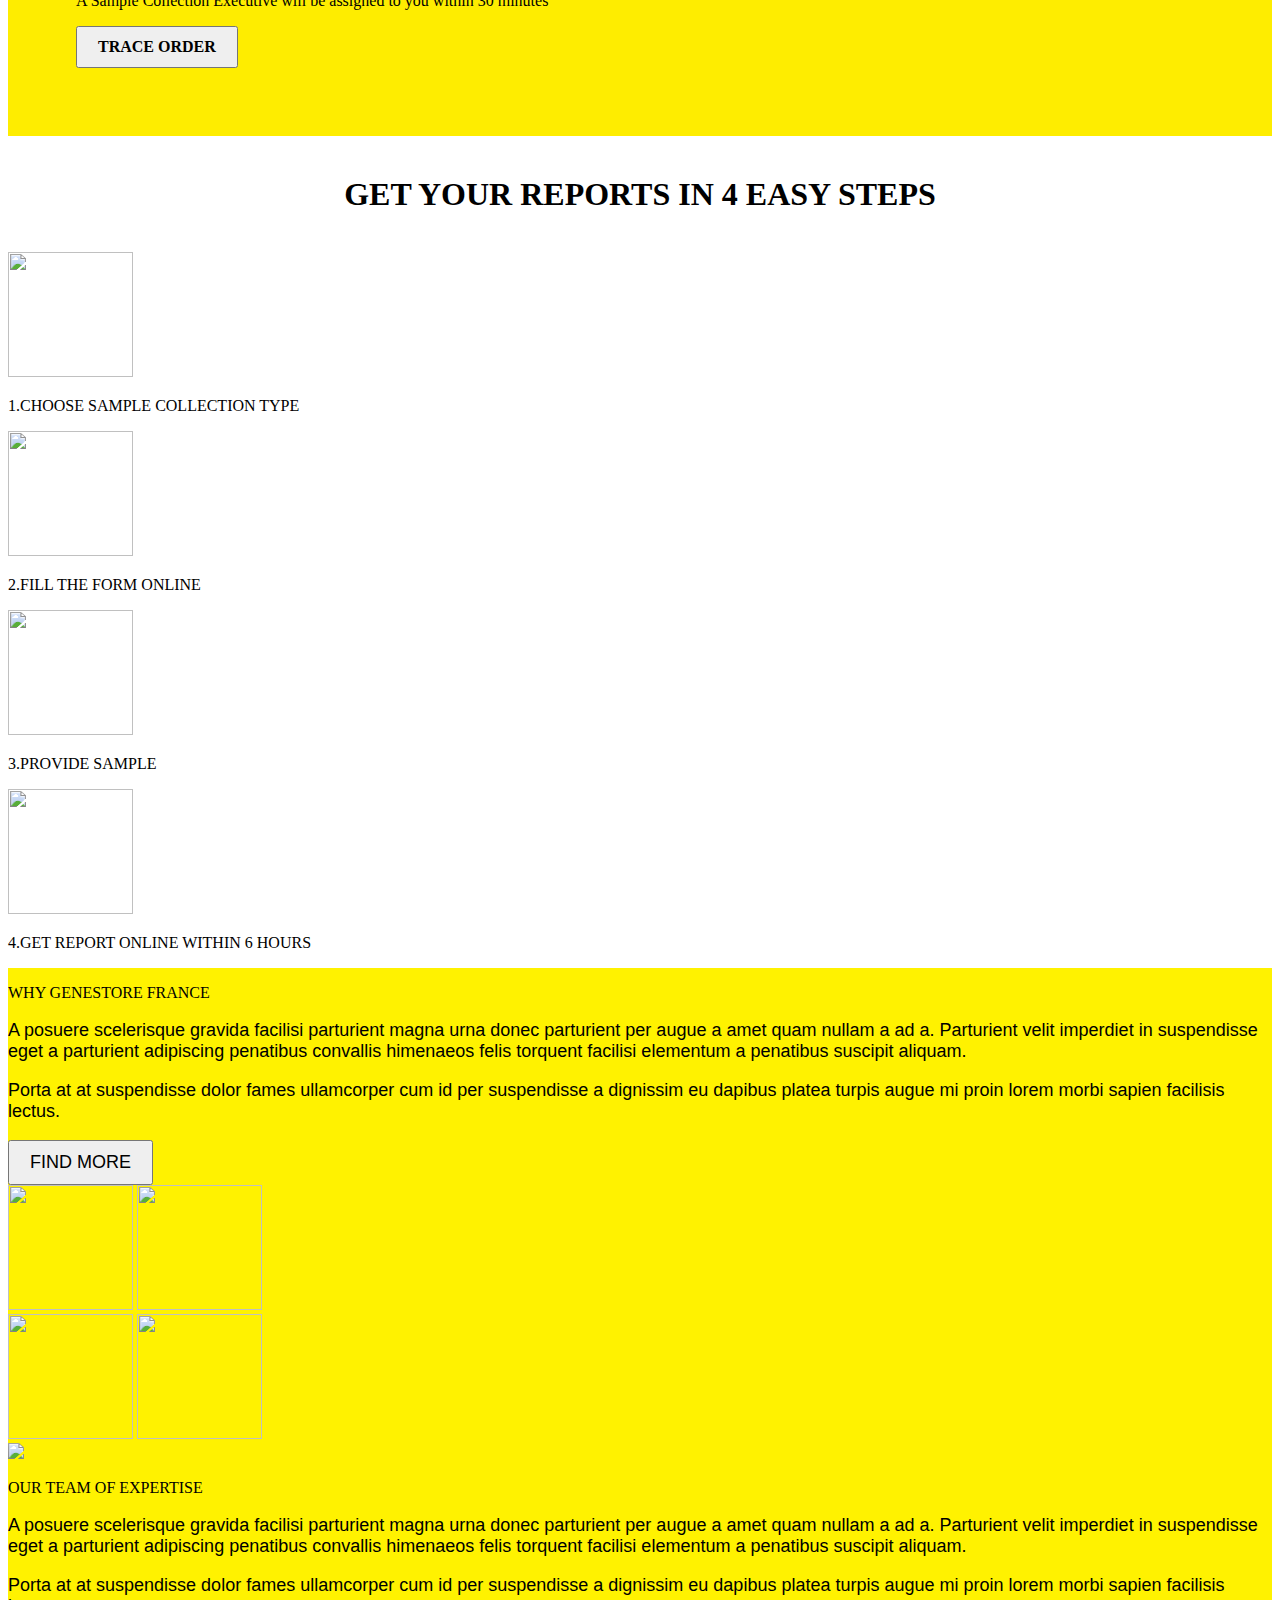
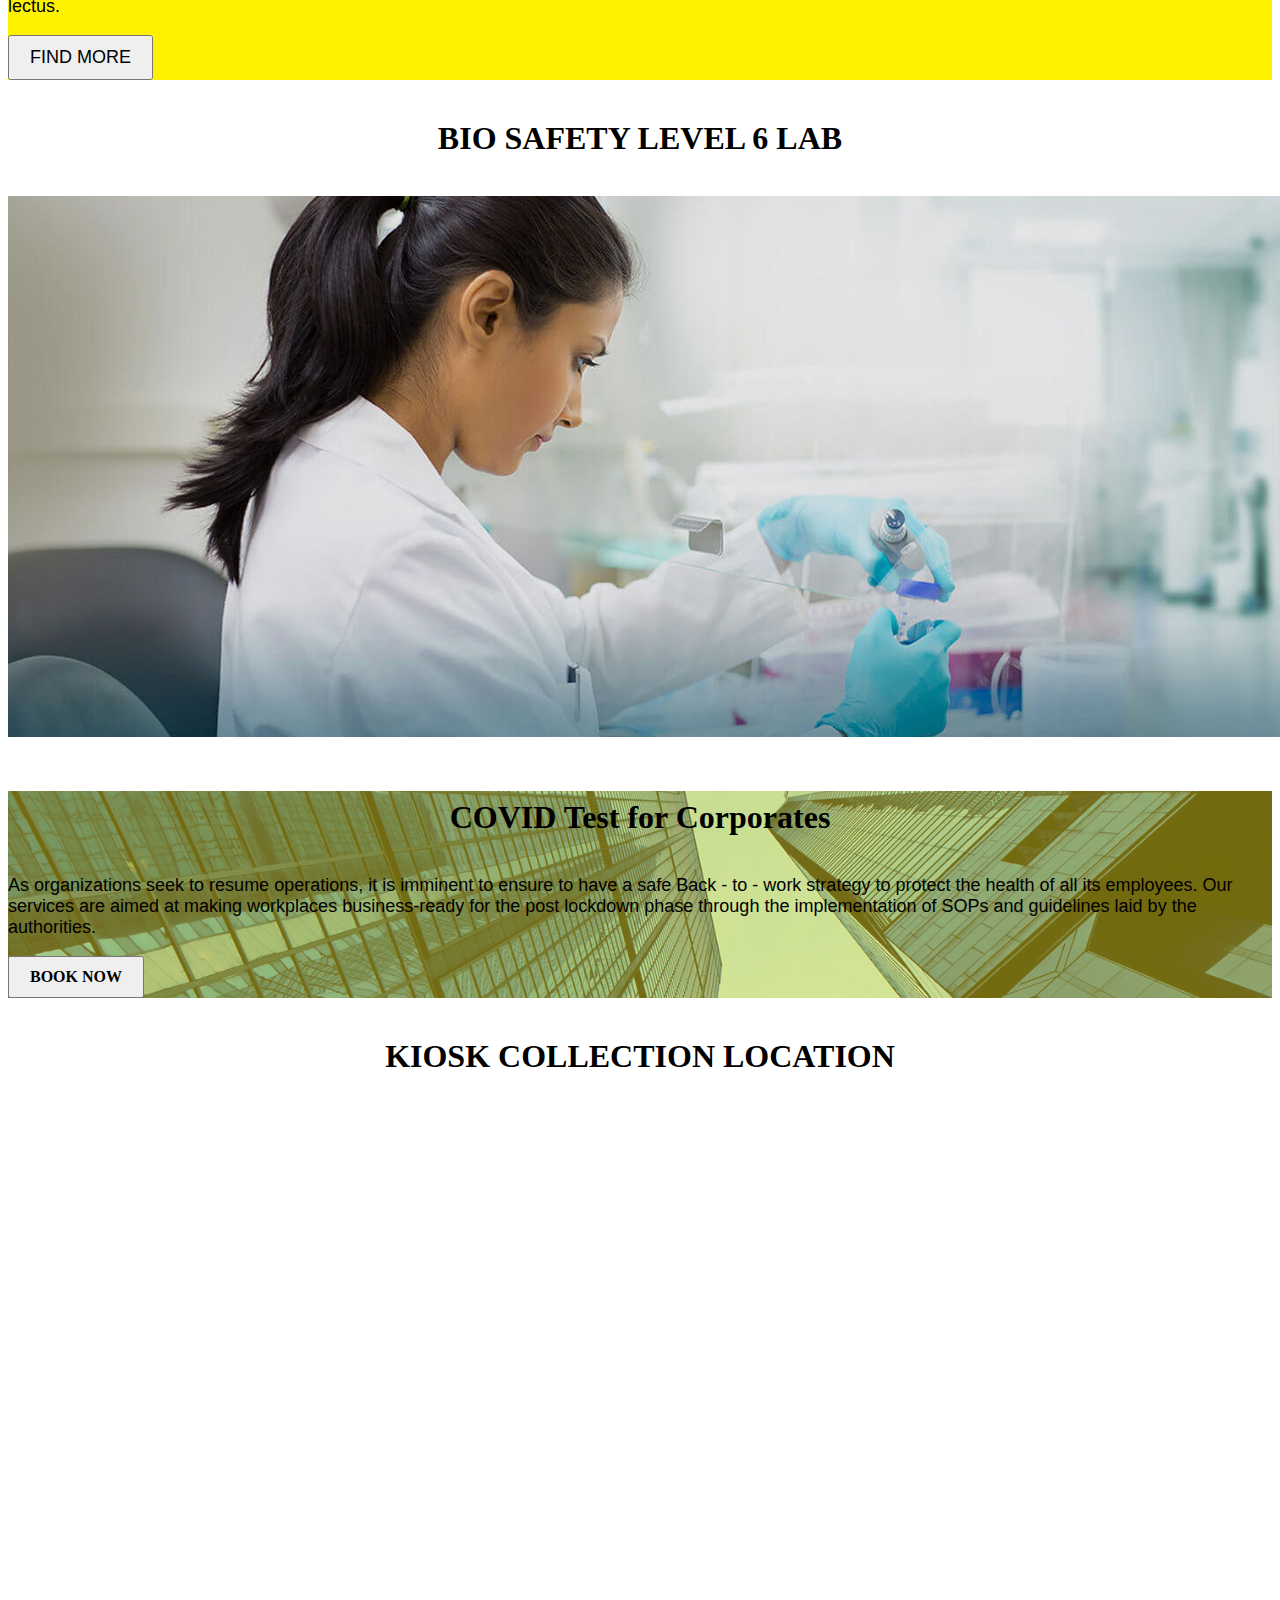
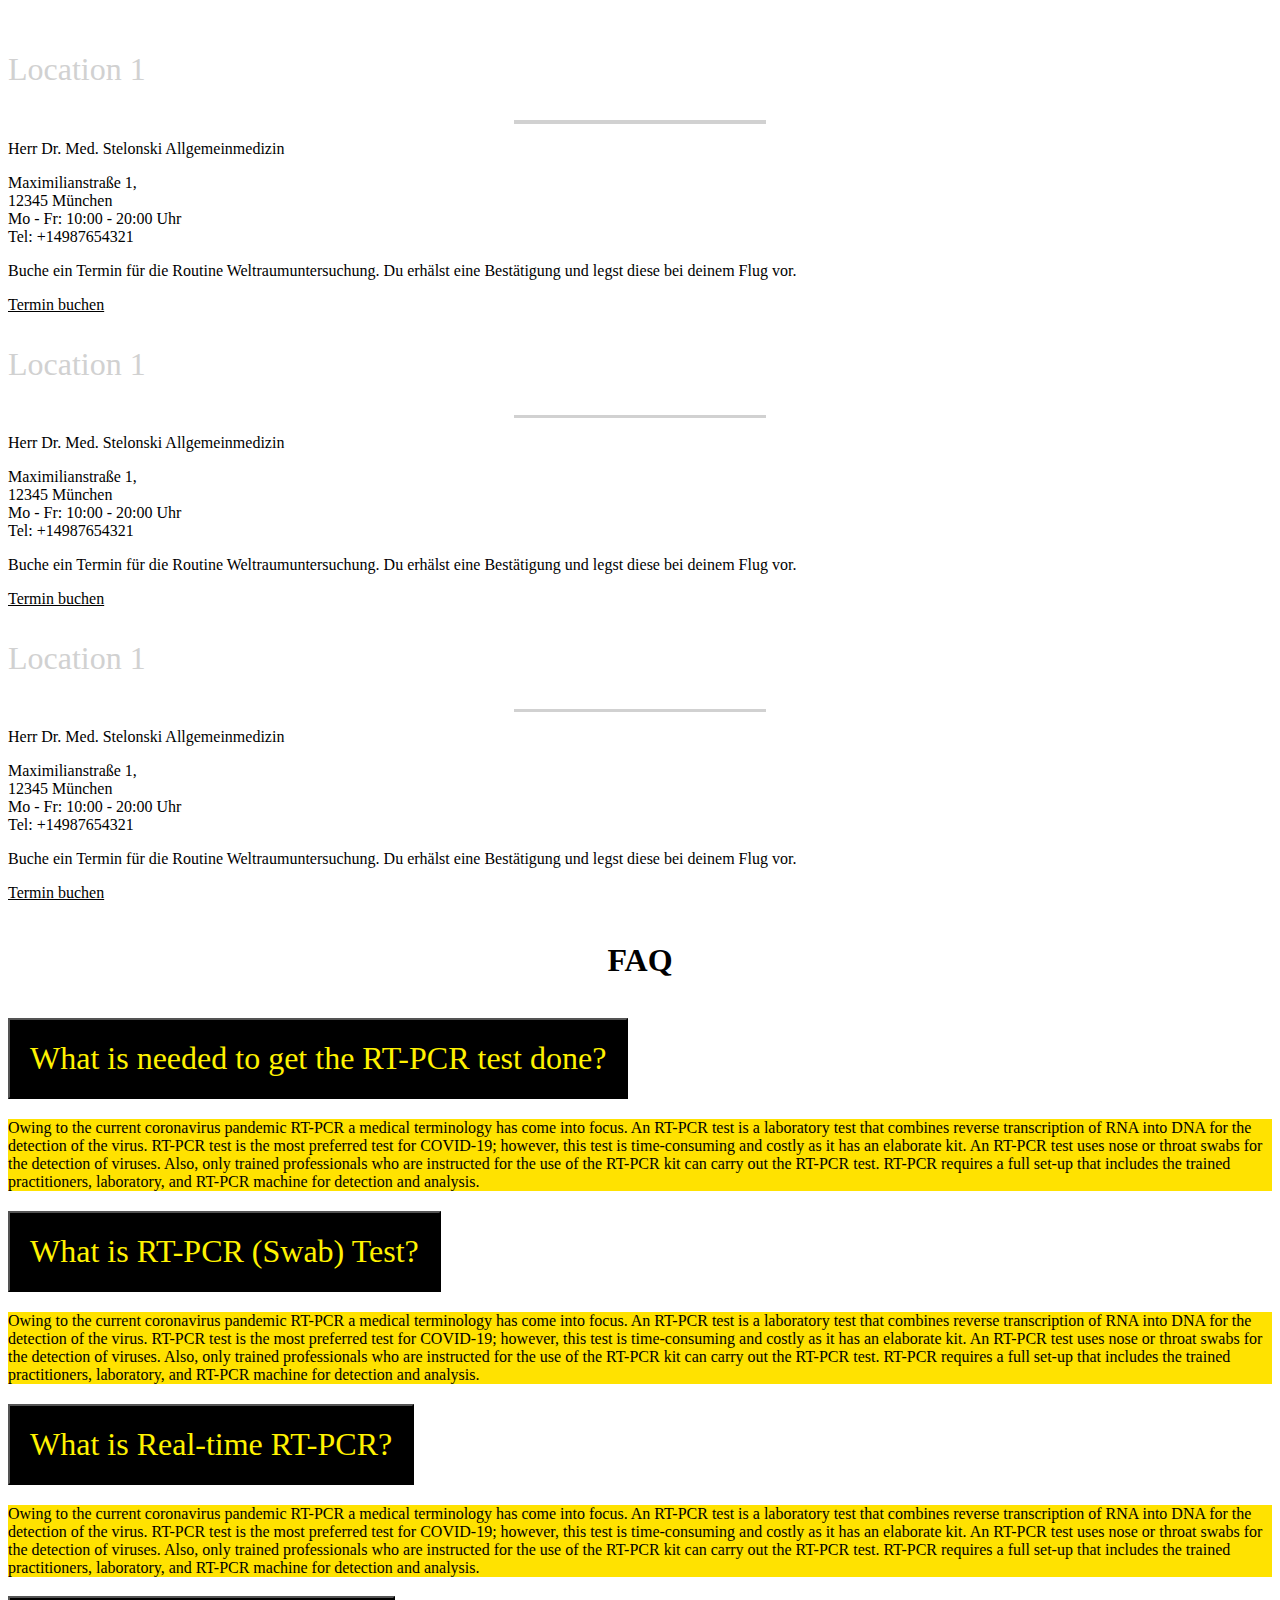
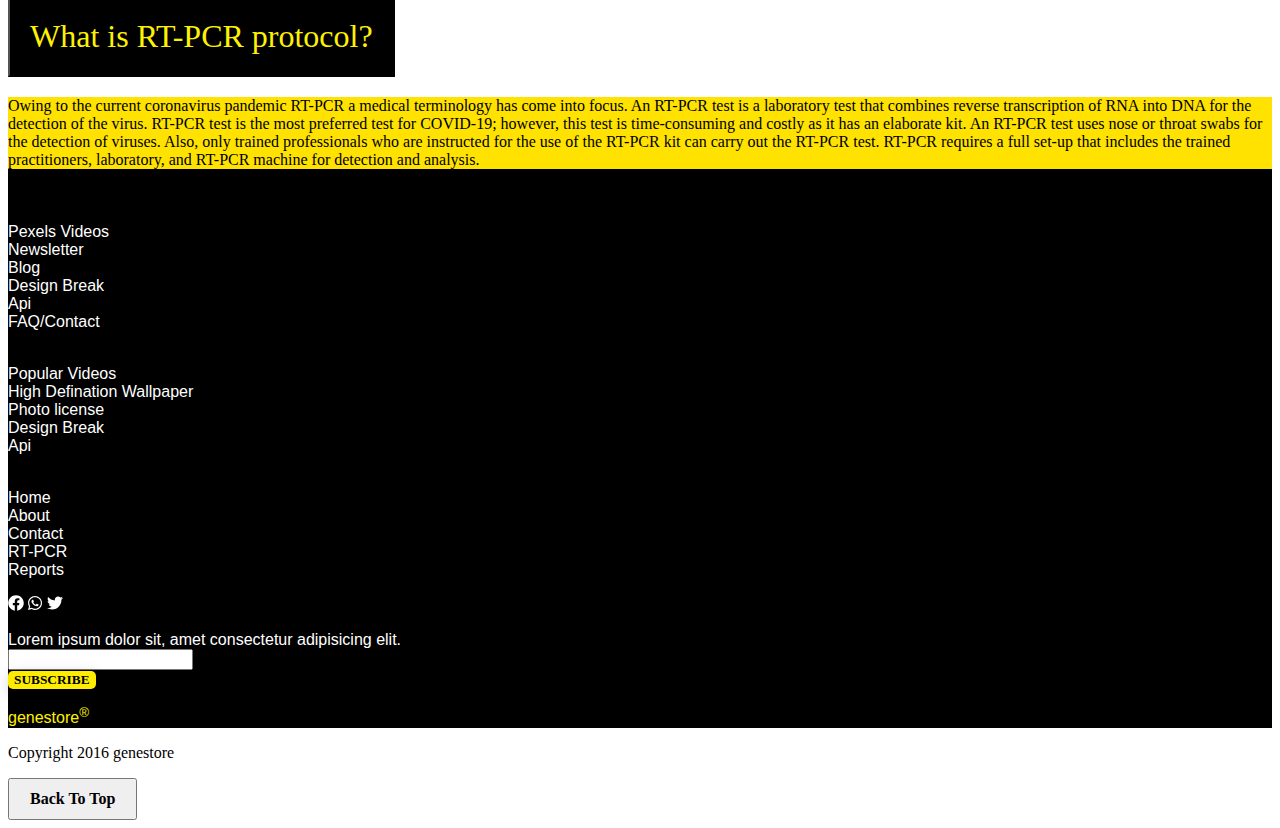
==== commit 1ce3ffb6: "Final Frontend" ====
--- a/index.html
+++ b/index.html
@@ -23,10 +23,10 @@
 
 <body>
 
-    <nav class="navbar navbar-expand-lg h-auto navbar-light fixed-top">
-        <div class="container-fluid " style="background-color: #fff200;">
+    <nav class="navbar navbar-expand-lg w-100 h-auto navbar-light fixed-top">
+        <div class="container-fluid" style="background-color: #fff200;">
             <div>
-                <a class="navbar-brand fs-1 fw-bold" href="#">genestore<sup>&#174;</sup></a>
+                <a class="navbar-brand fs-2 fw-bold" href="#">genestore<span class="fs-4"><sup>&#174;</sup></span></a>
                 <img src="./assets/NicePng_india-flag-png_1633622.png" class="flag border-end border-dark">
                 <img src="./assets/france.svg" class="flag">
             </div>
@@ -36,7 +36,7 @@
                 <span class="navbar-toggler-icon"></span>
             </button>
             <div class="collapse navbar-collapse flex-grow-0" style="background-color:#fff200;" id="collapsibleNavbar">
-                <ul class="navbar-nav mb-2 mb-lg-0  fw-bold">
+                <ul class="navbar-nav mb-2 mb-lg-0 me-4 border-end border-dark fw-bold">
                     <li class="nav-item">
                         <a class="nav-link active" aria-current="page" href="#">Home</a>
                     </li>
@@ -47,12 +47,18 @@
                         <a class="nav-link" href="#">About</a>
                     </li>
                     <li class="nav-item">
+                        <a class="nav-link" href="#">Team</a>
+                    </li>
+                    <li class="nav-item">
+                        <a class="nav-link" href="#">SARS Covid 2</a>
+                    </li>
+                    <li class="nav-item">
                         <a class="nav-link" href="#">Contact</a>
                     </li>
                 </ul>
-                <form class="d-flex lh-small  fw-bold call ">
+                <div class="d-flex lh-small  fw-bold call ">
                     <p> CAll US TOLL FREE <br> 1800-1800-1800</p>
-                </form>
+                </div>
             </div>
         </div>
     </nav>
@@ -179,7 +185,7 @@
                                         </a>
                                         <label class="label w-75">Patient No.1</label>
                                     </div>
-                                    <div class="collapse" id="collapse1">
+                                    <div class="collapse show" id="collapse1">
                                         <div class=" d-flex flex-column align-items-center">
                                             <input type="text" class="text-block d-block w-100" id="inputPassword"
                                                 placeholder="FULL NAME">
@@ -478,7 +484,10 @@
     <!--FAQ Section starts here-->
     <section>
         <div class="row mb-4">
-            <p class="text-center fw-bold display-4 text-heading py-3">FAQ</p>
+            <div class="container">
+                <p class="text-center fw-bold display-4 text-heading py-3">FAQ</p>
+            </div>
+           
             <div class="accordion" id="accordionExample">
                 <div class="accordion-item">
                   <h2 class="accordion-header " id="headingOne">
--- a/style.css
+++ b/style.css
@@ -1,6 +1,5 @@
 @import url(./font/stylesheet.css);
 @import url("https://fonts.googleapis.com/css2?family=Roboto:wght@700&display=swap");
-@import url(./style.scss);
 
 
 body{
@@ -43,6 +42,7 @@
 }
 .main-content {
   background-color: #feed00;
+  margin: 0;
 }
 .sec-left {
   padding: 68px;
@@ -131,7 +131,6 @@
 .text-heading {
   font-family: "D-DIN Condensed";
   color: black;
-  margin: 20px 10px 20px 10px;
   font-weight: 600;
   line-height: 0.95;
   font-size: 2rem;
@@ -301,11 +300,13 @@
 }
 
 footer a:hover {
-    color: #fff200;
+    color: #727050;
 }
 
 @media (orientation: portrait) { 
-    body{
+    *:not(.select){
         overflow-x:hidden ;
-    }
- }+    
+ }
+
+}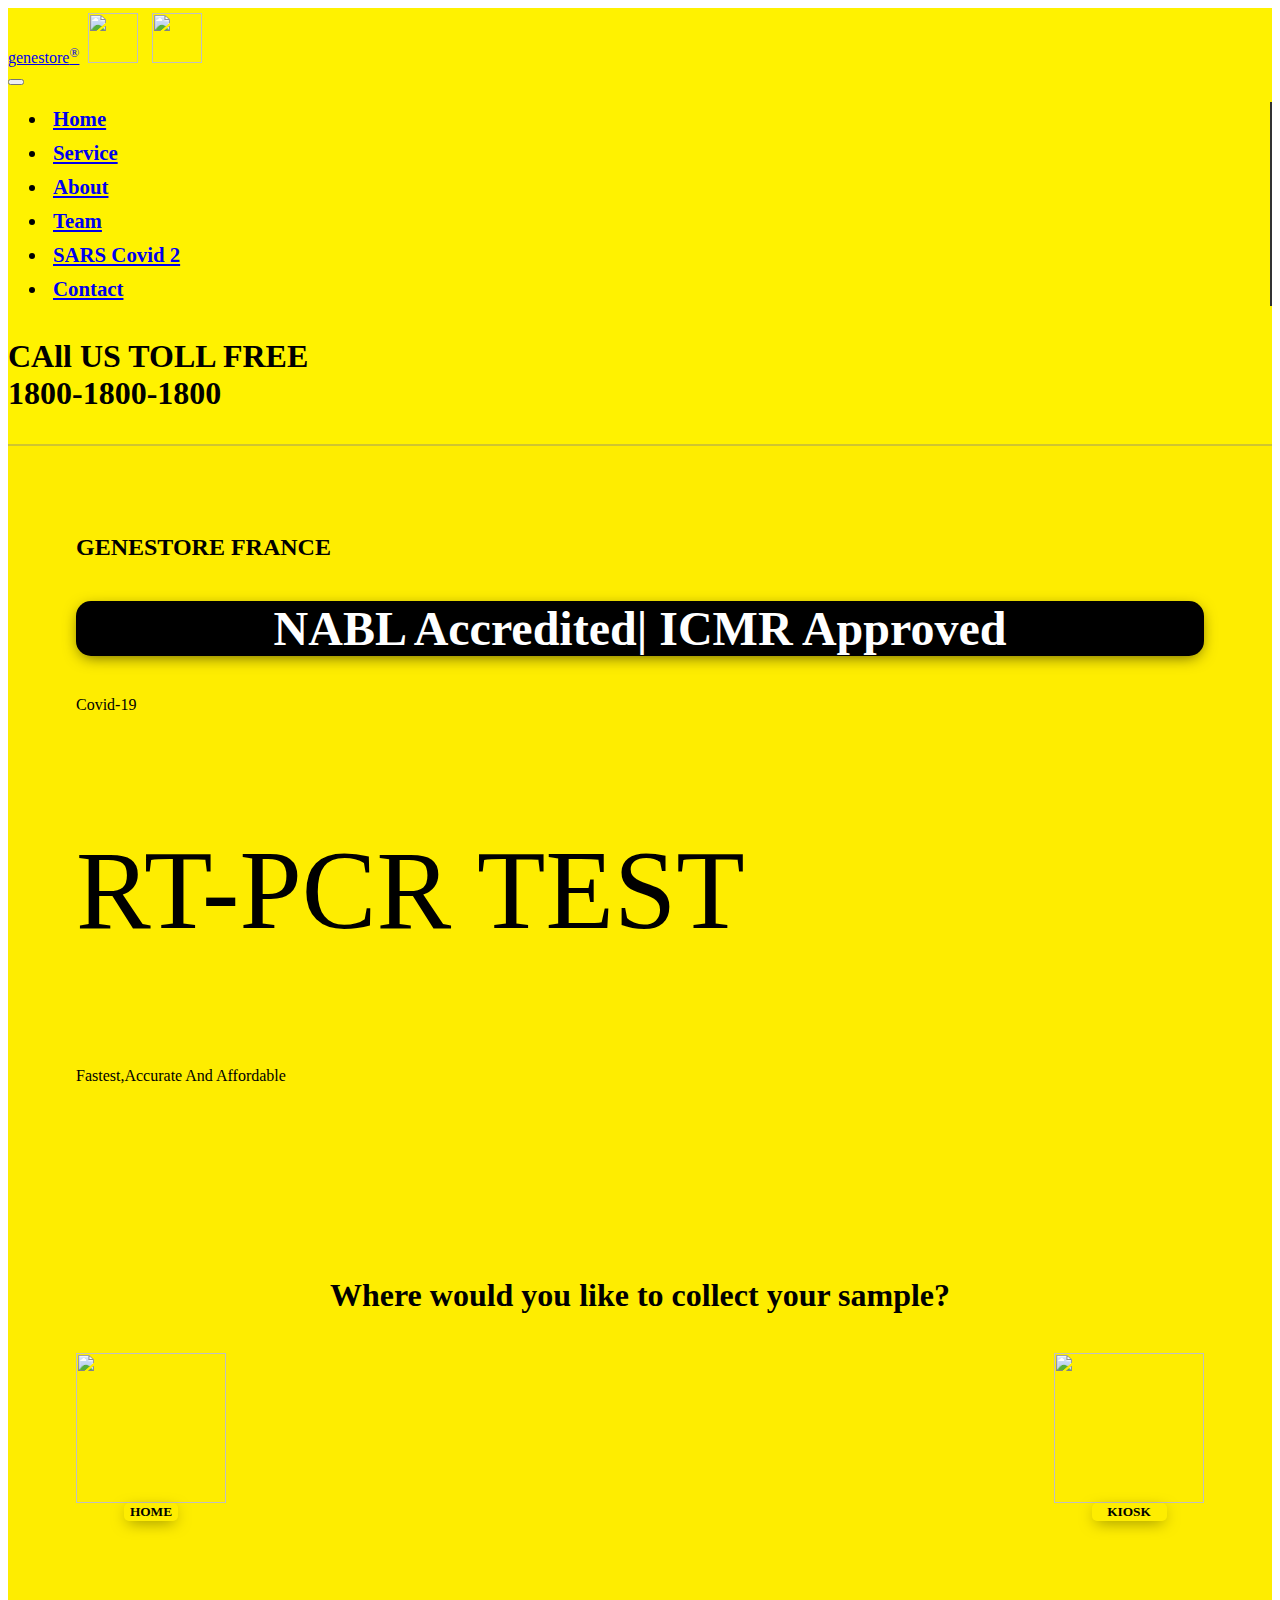
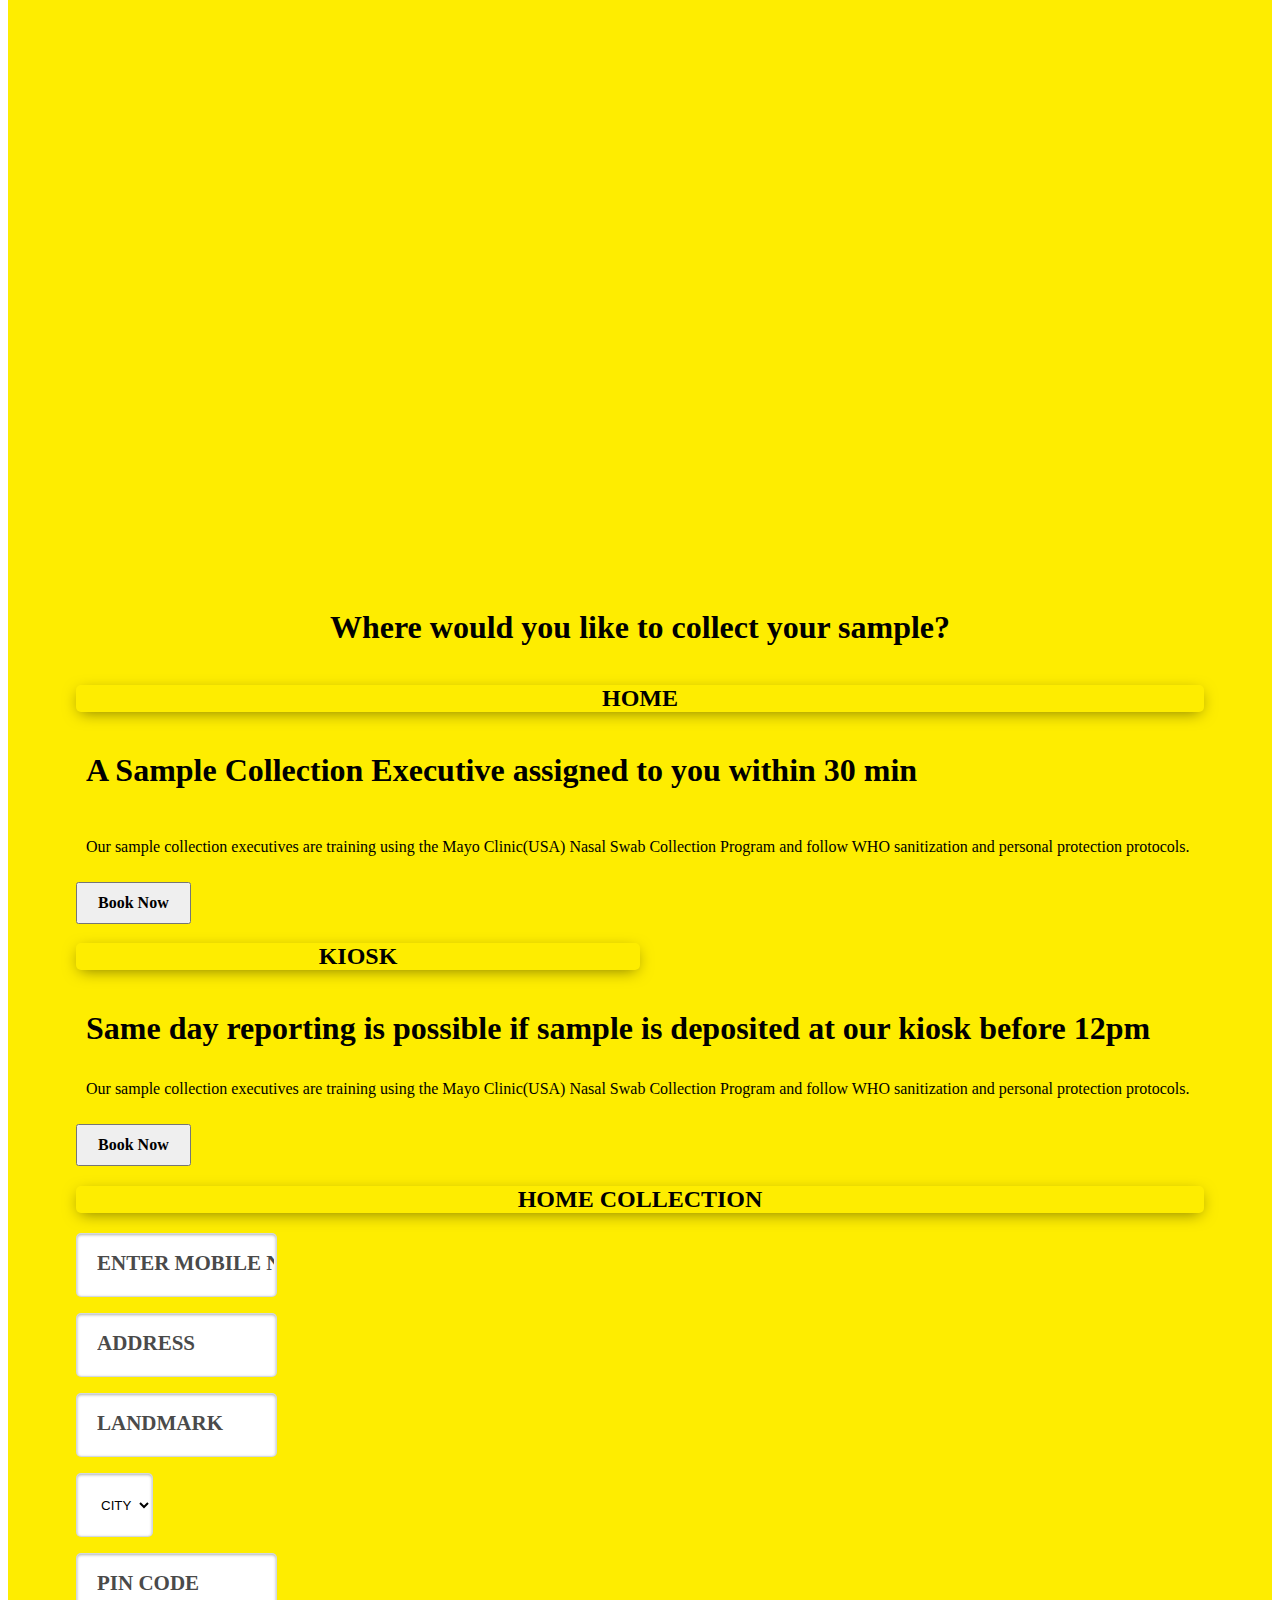
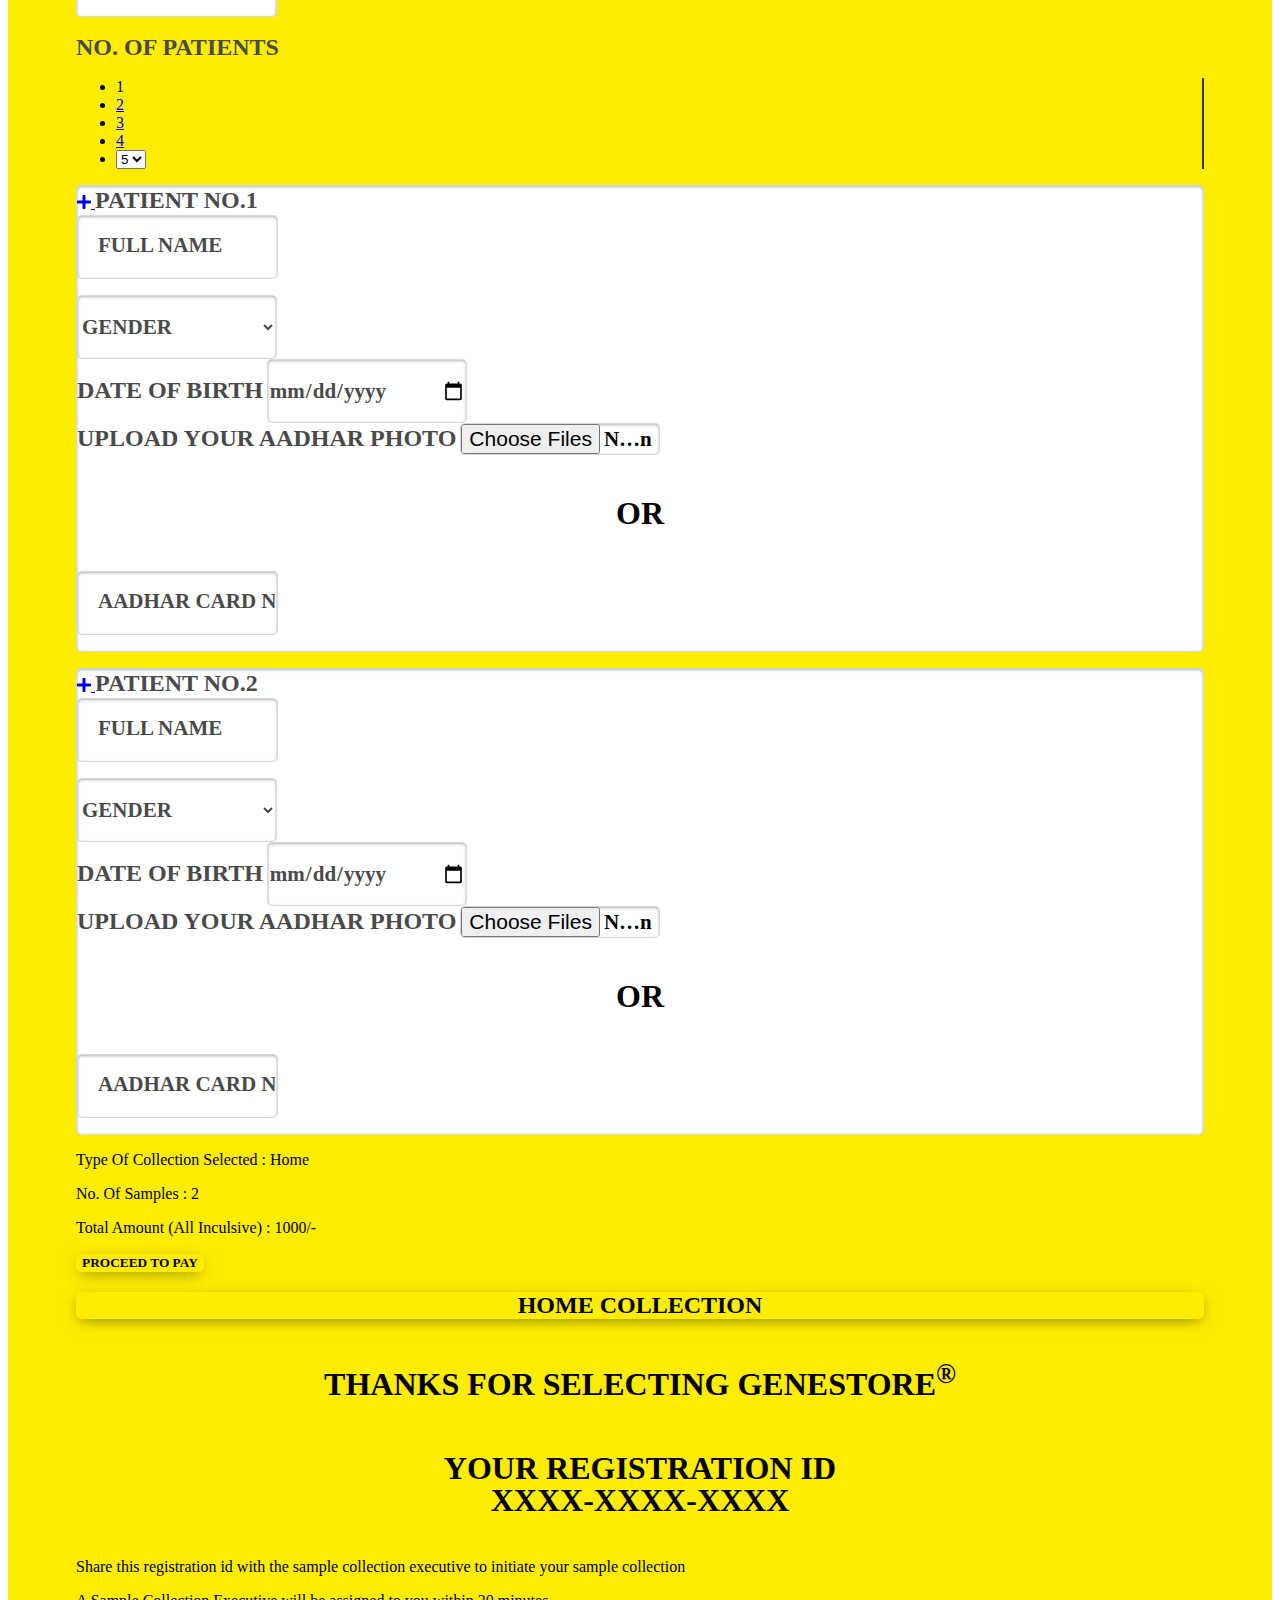
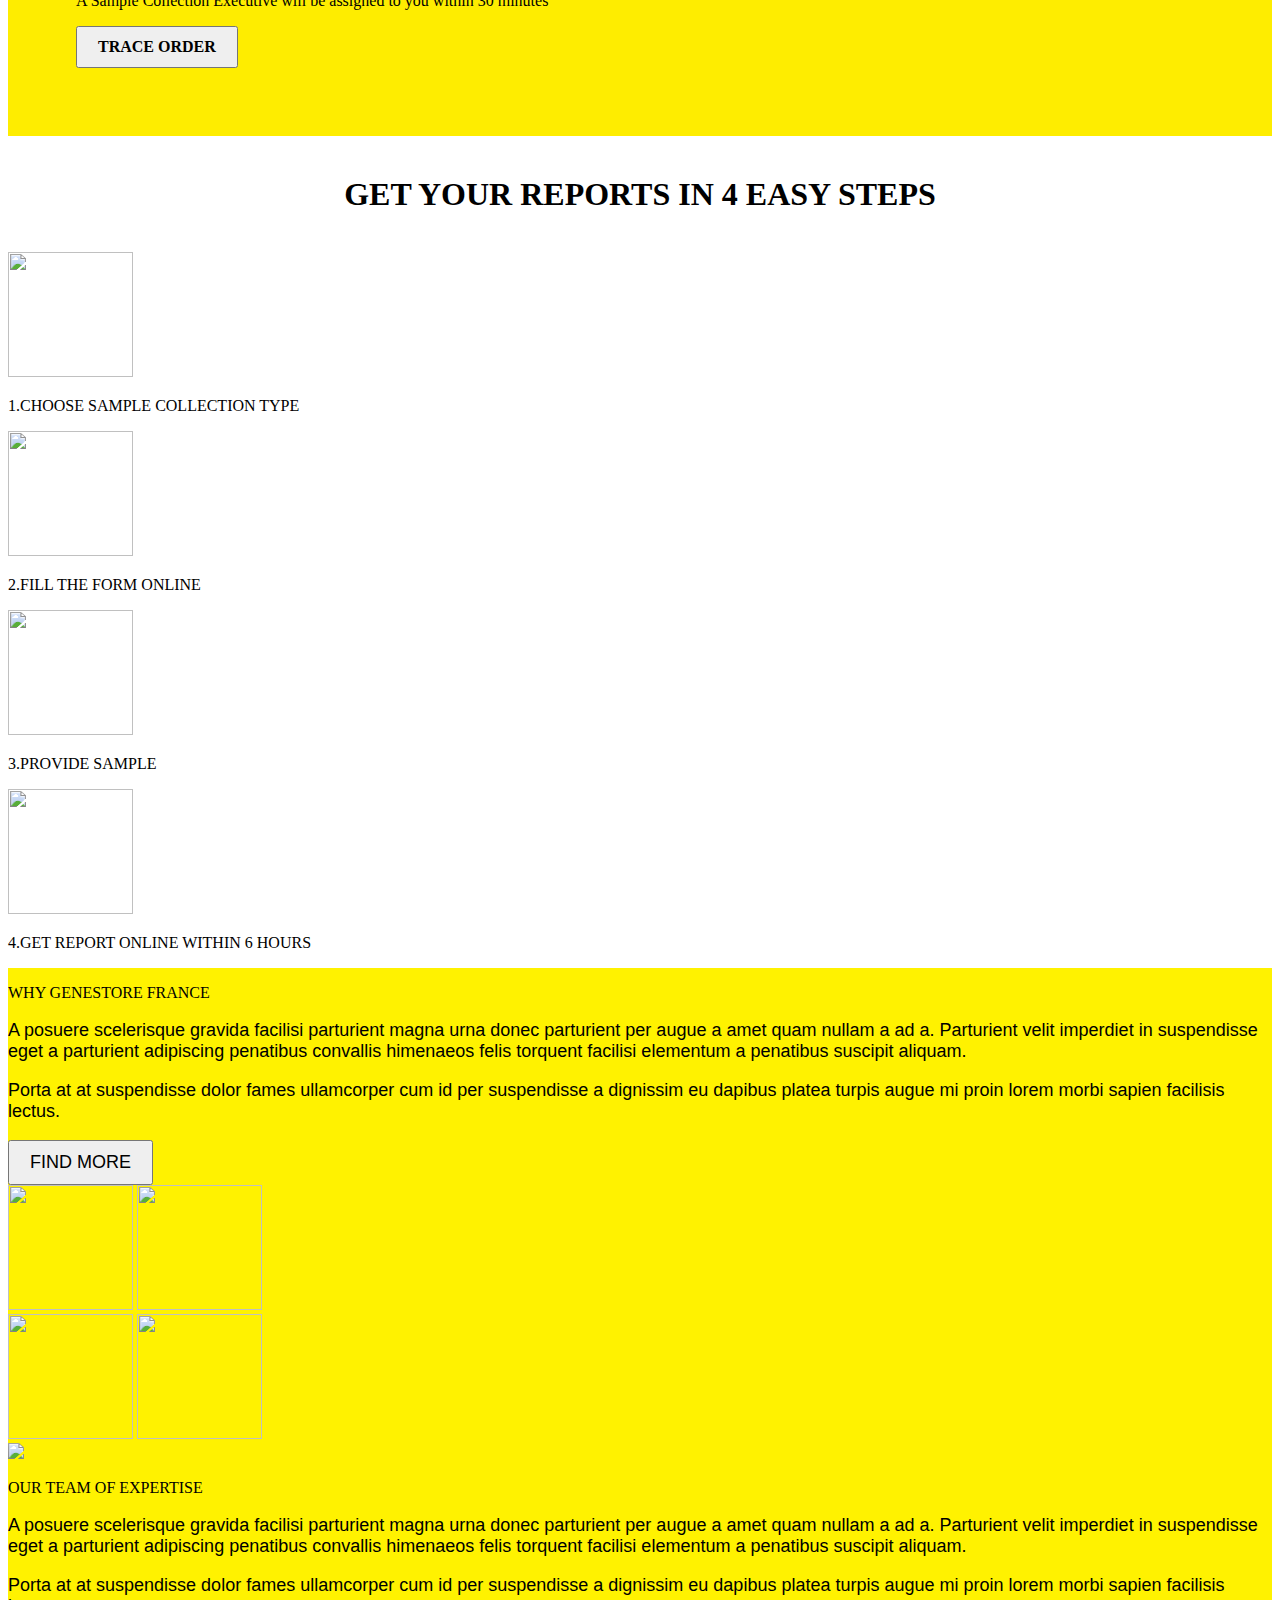
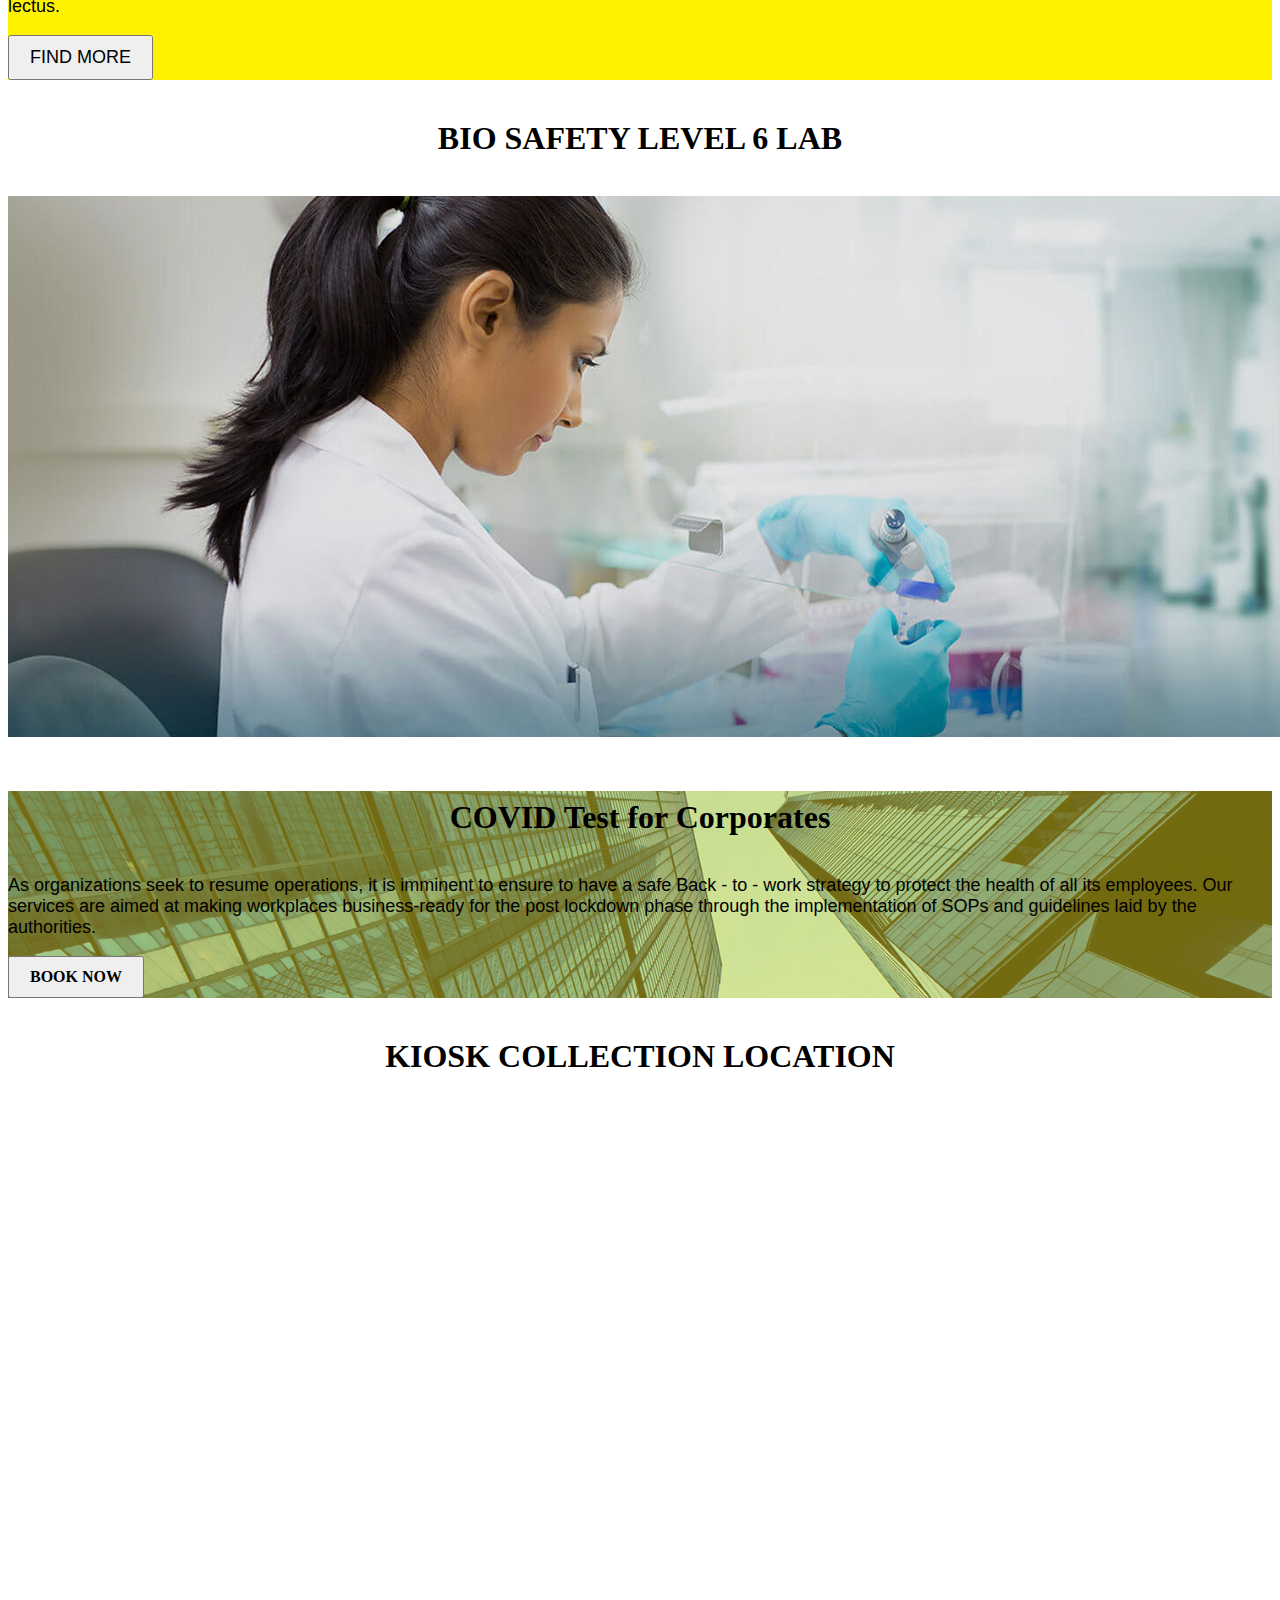
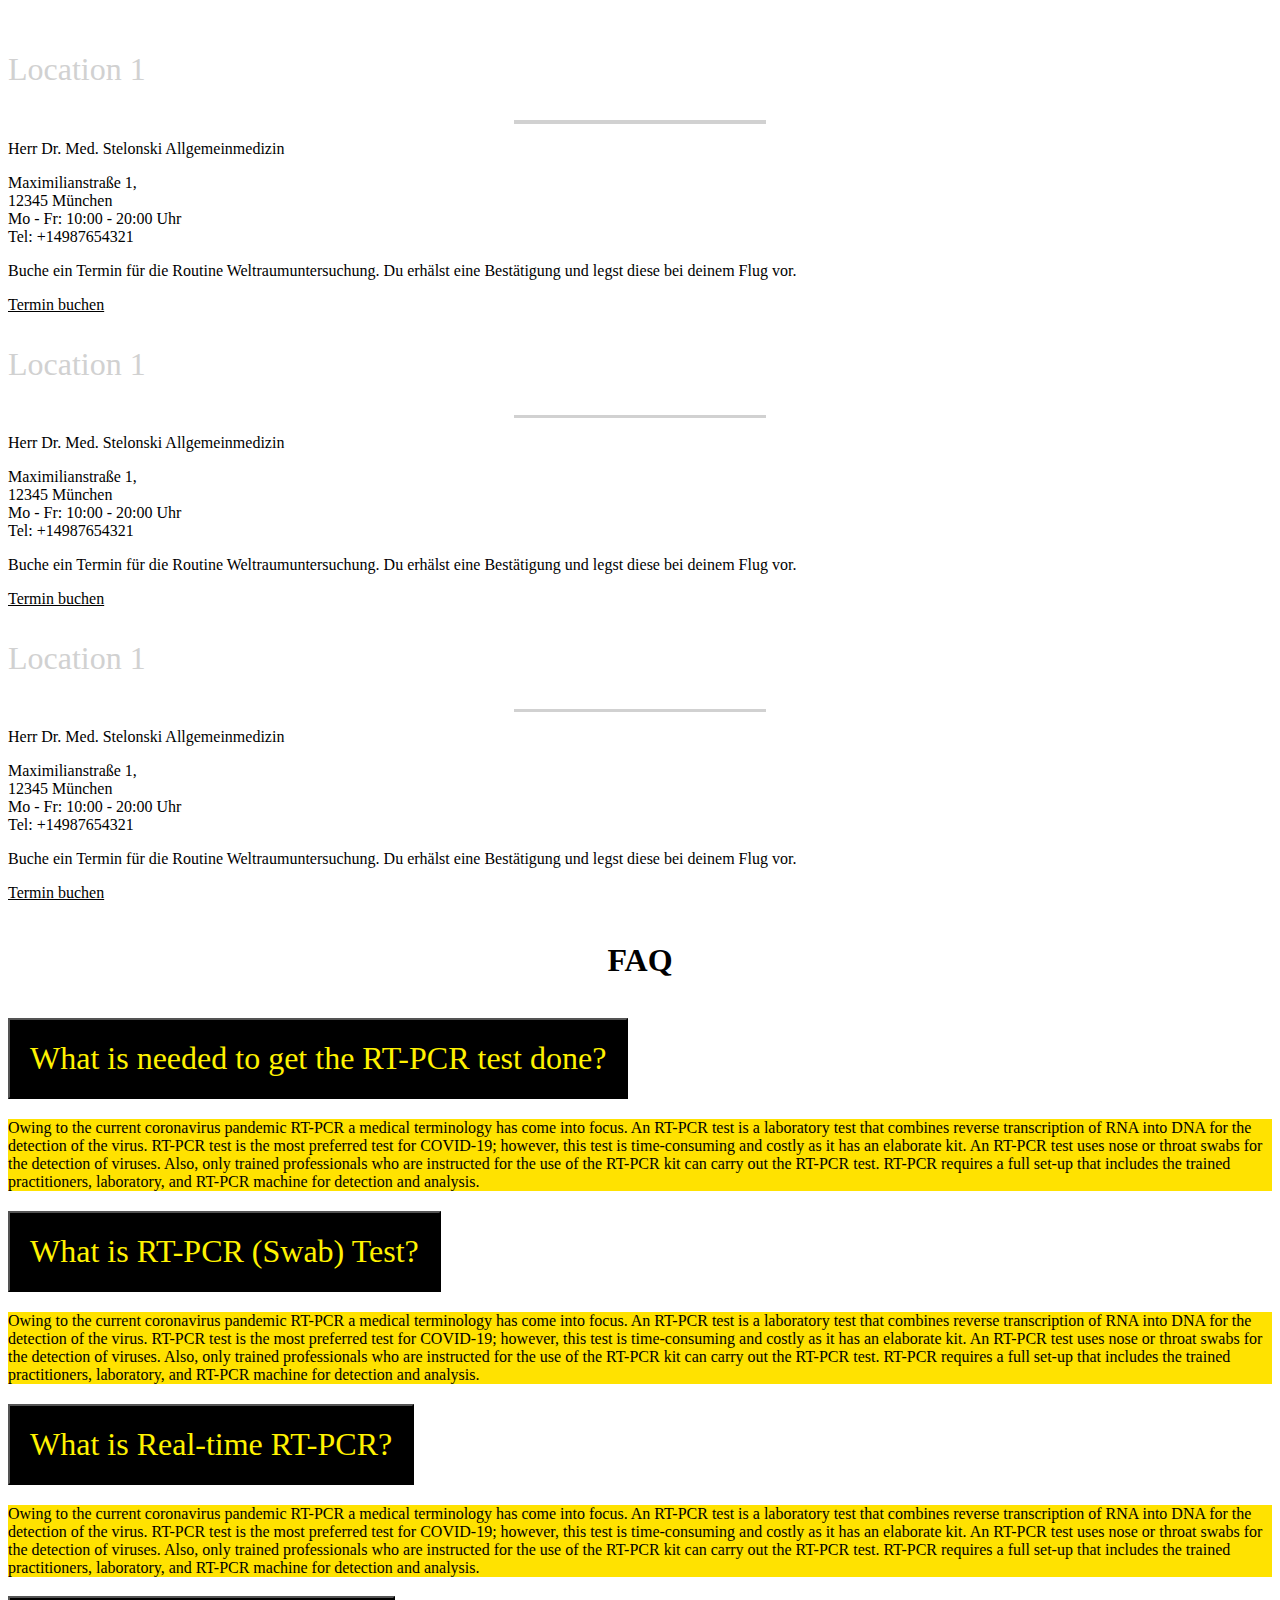
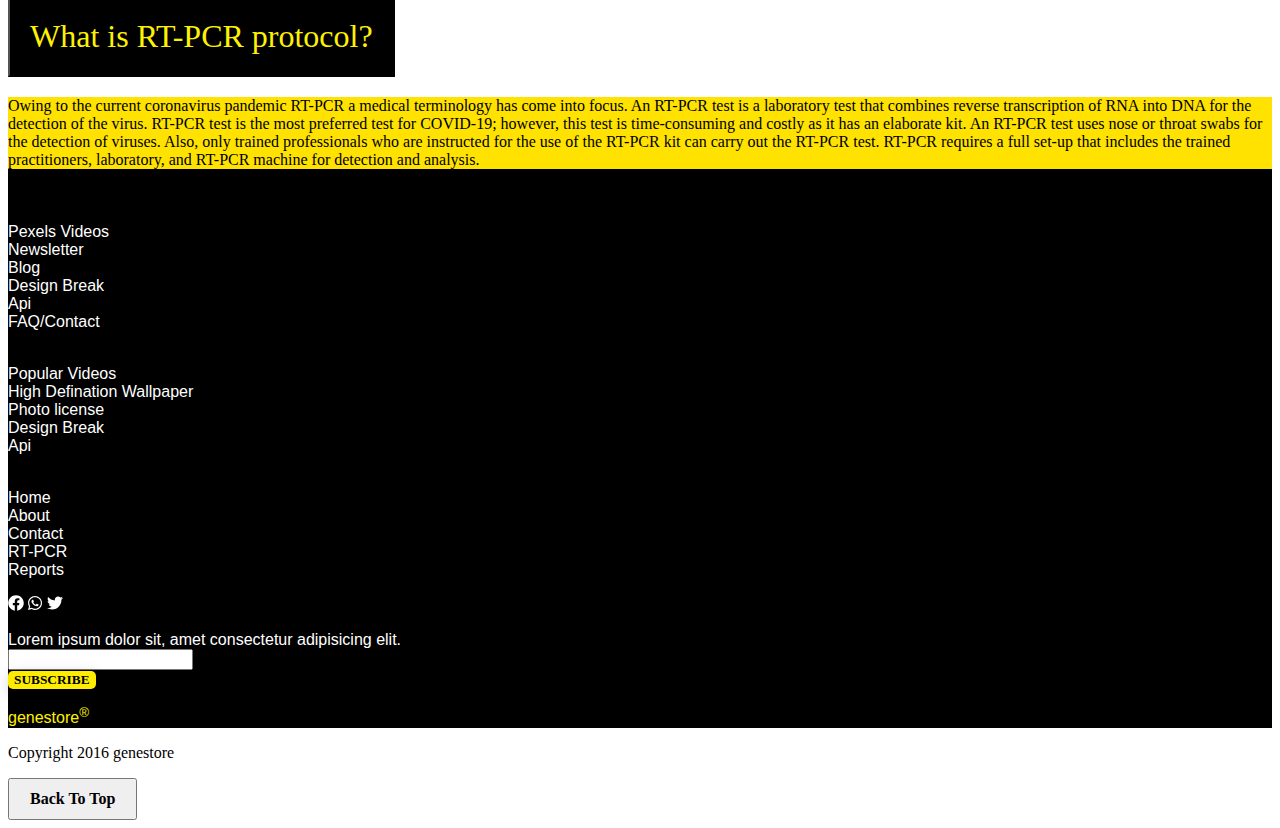
==== commit 1c249646: "Revised" ====
--- a/index.html
+++ b/index.html
@@ -36,7 +36,7 @@
                 <span class="navbar-toggler-icon"></span>
             </button>
             <div class="collapse navbar-collapse flex-grow-0" style="background-color:#fff200;" id="collapsibleNavbar">
-                <ul class="navbar-nav mb-2 mb-lg-0 me-4 border-end border-dark fw-bold">
+                <ul class="navbar-nav mb-2 mb-lg-0 me-4 fw-bold">
                     <li class="nav-item">
                         <a class="nav-link active" aria-current="page" href="#">Home</a>
                     </li>
@@ -419,7 +419,7 @@
         </div>
                 <!--Google map-->
                 <div id="map-container-google-1" class=" map-container w-100 h-100">
-                    <iframe src="https://maps.google.com/maps?q=manhatan&t=&z=13&ie=UTF8&iwloc=&output=embed" class="w-100 h-75" frameborder="0"
+                    <iframe src="https://maps.google.com/maps?q=dehradun&t=&z=13&ie=UTF8&iwloc=&output=embed" class="w-100 h-75" frameborder="0"
                        allowfullscreen></iframe>
                 </div>
                 <!--Google Maps-->
--- a/style.css
+++ b/style.css
@@ -19,6 +19,10 @@
   height:auto;
   width: auto;
   border-bottom: solid 2px #cfc530;
+}
+
+nav ul{
+    border-right: solid 2px #333;
 }
 
 .flag {
@@ -308,5 +312,8 @@
         overflow-x:hidden ;
     
  }
+  nav ul{
+      border :none;
+  }
 
 }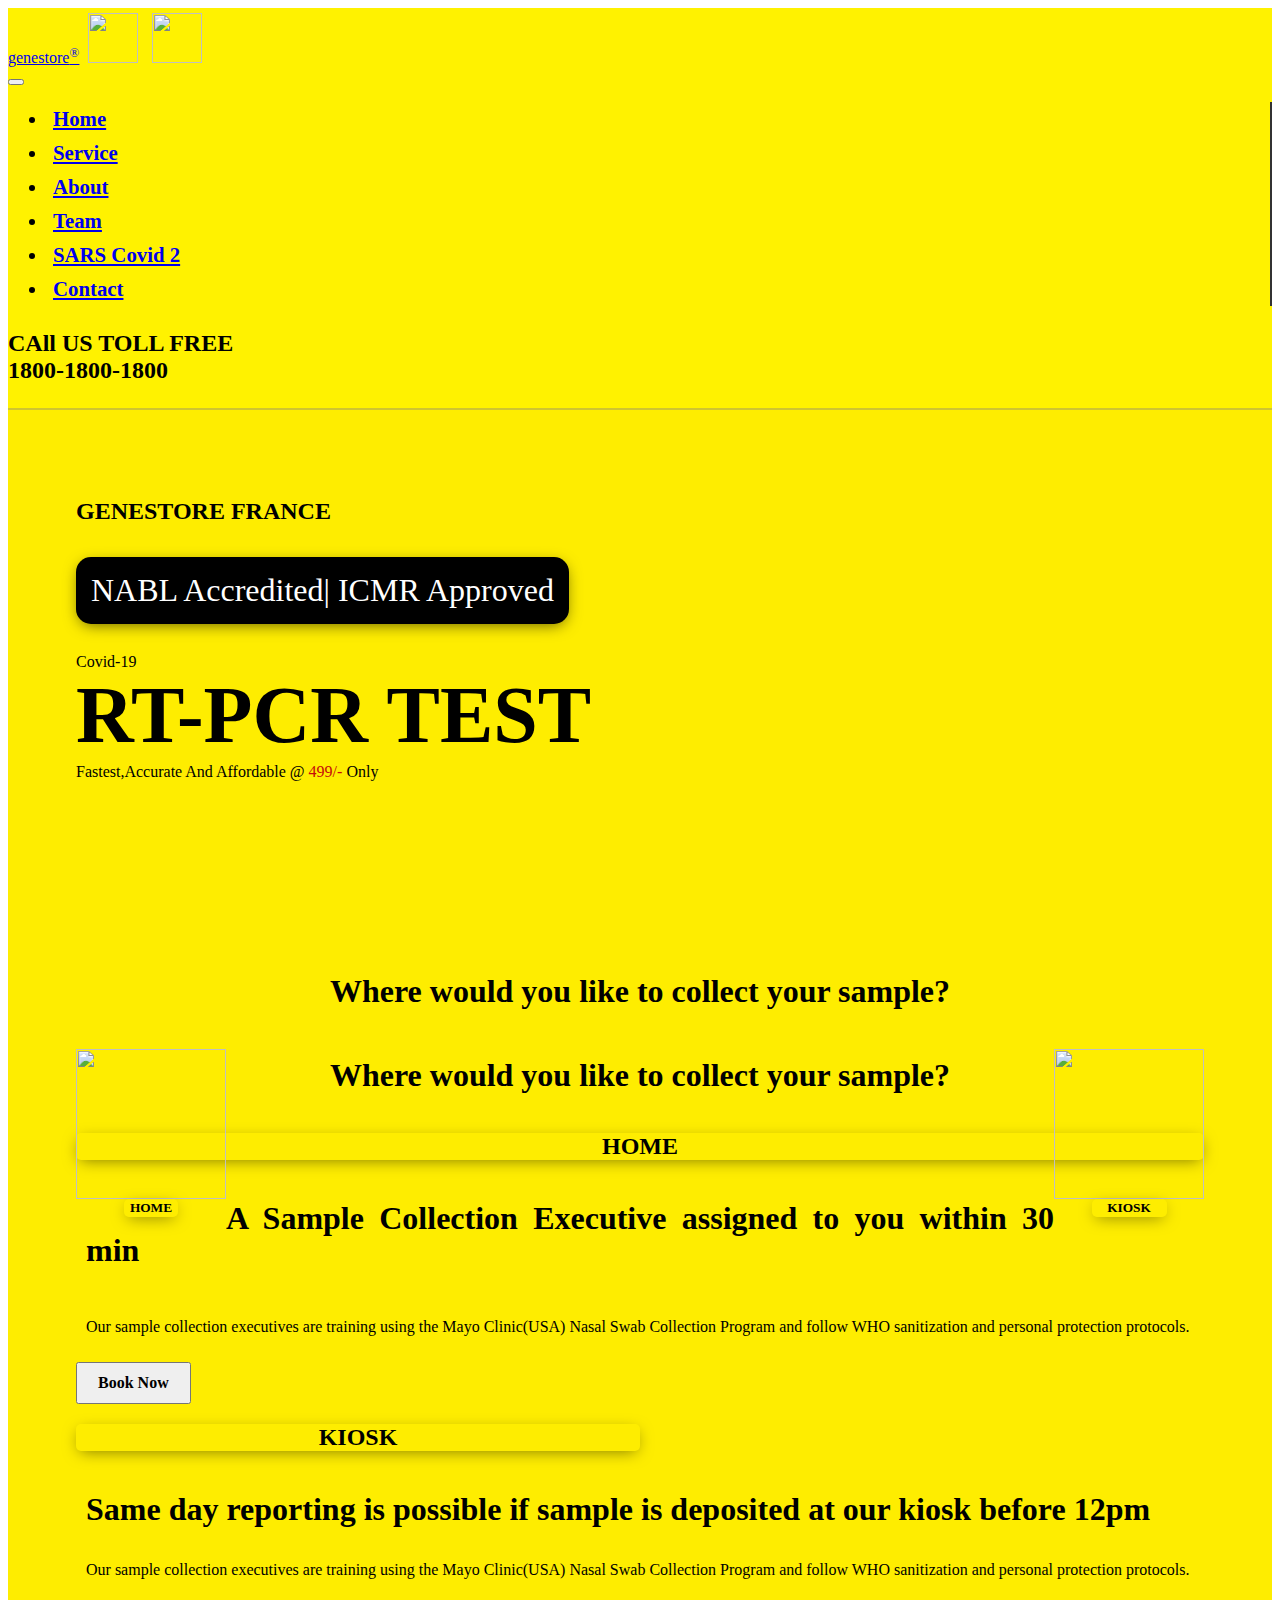
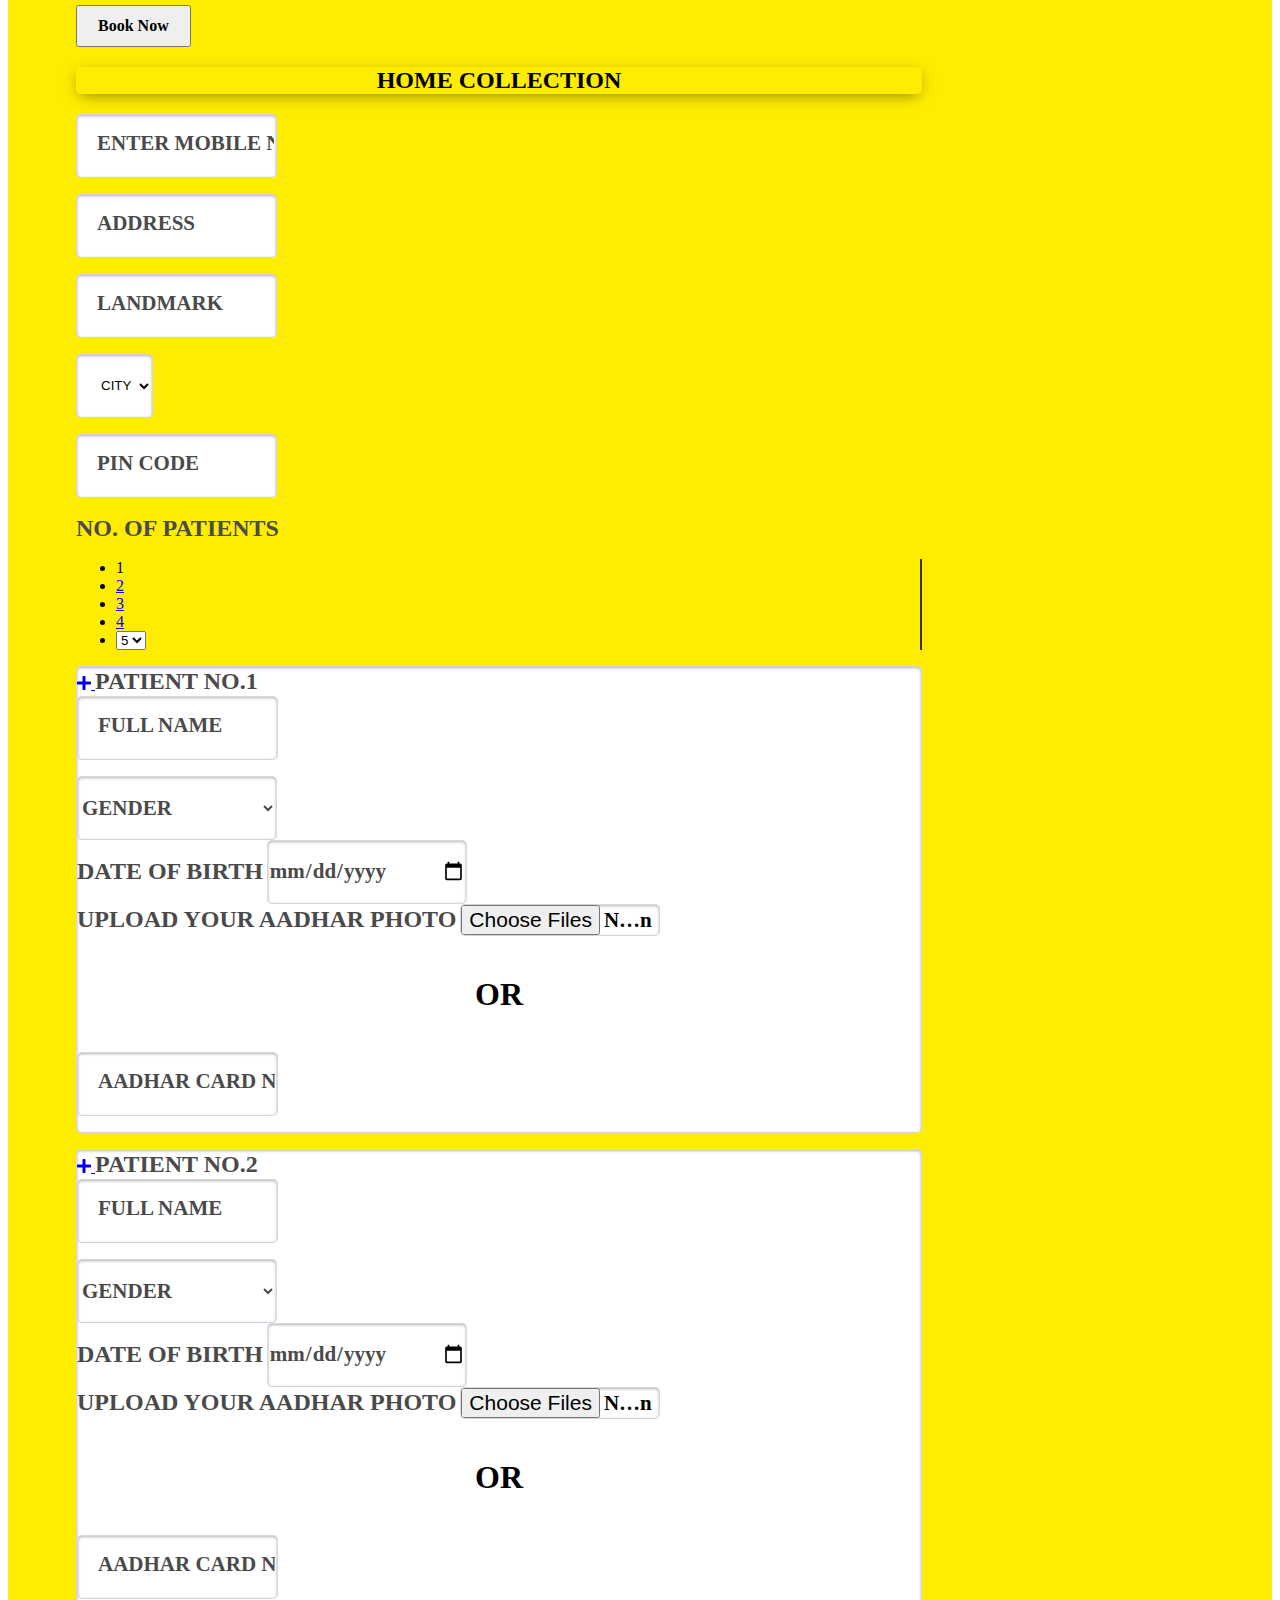
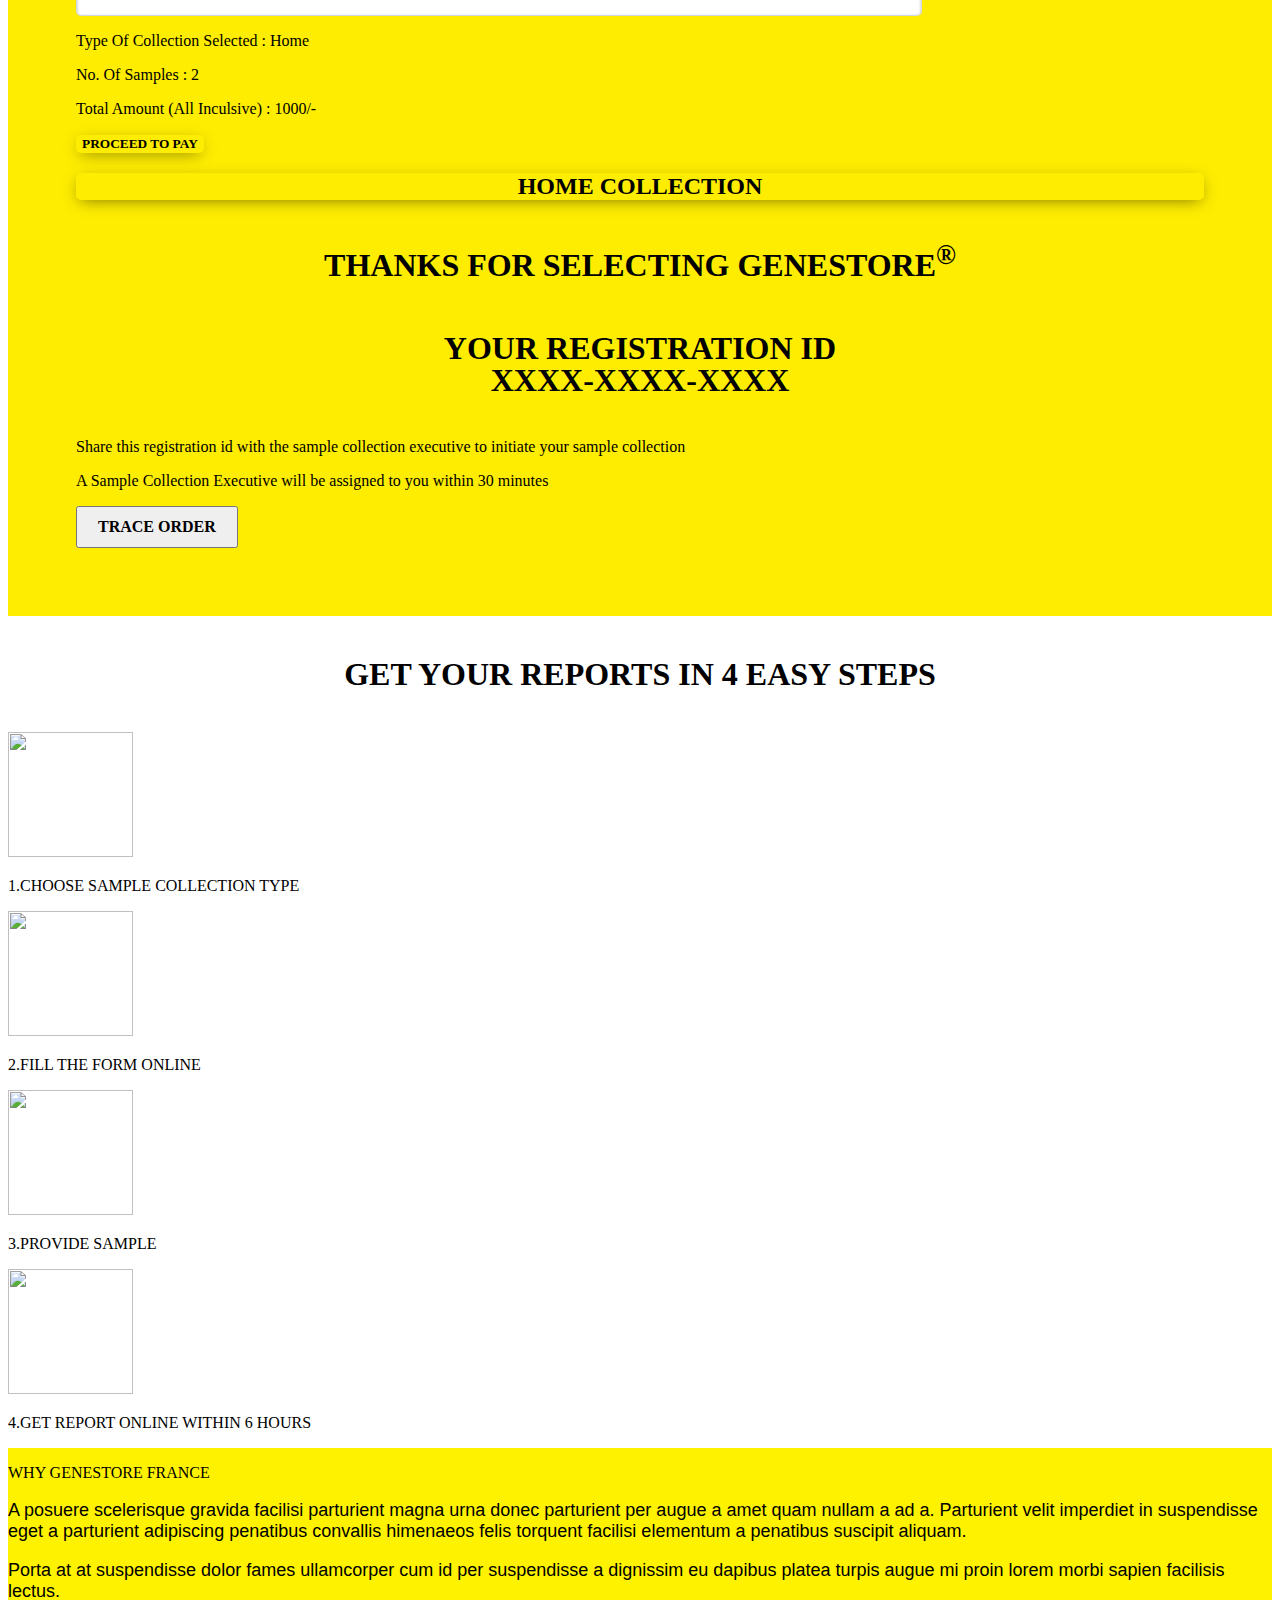
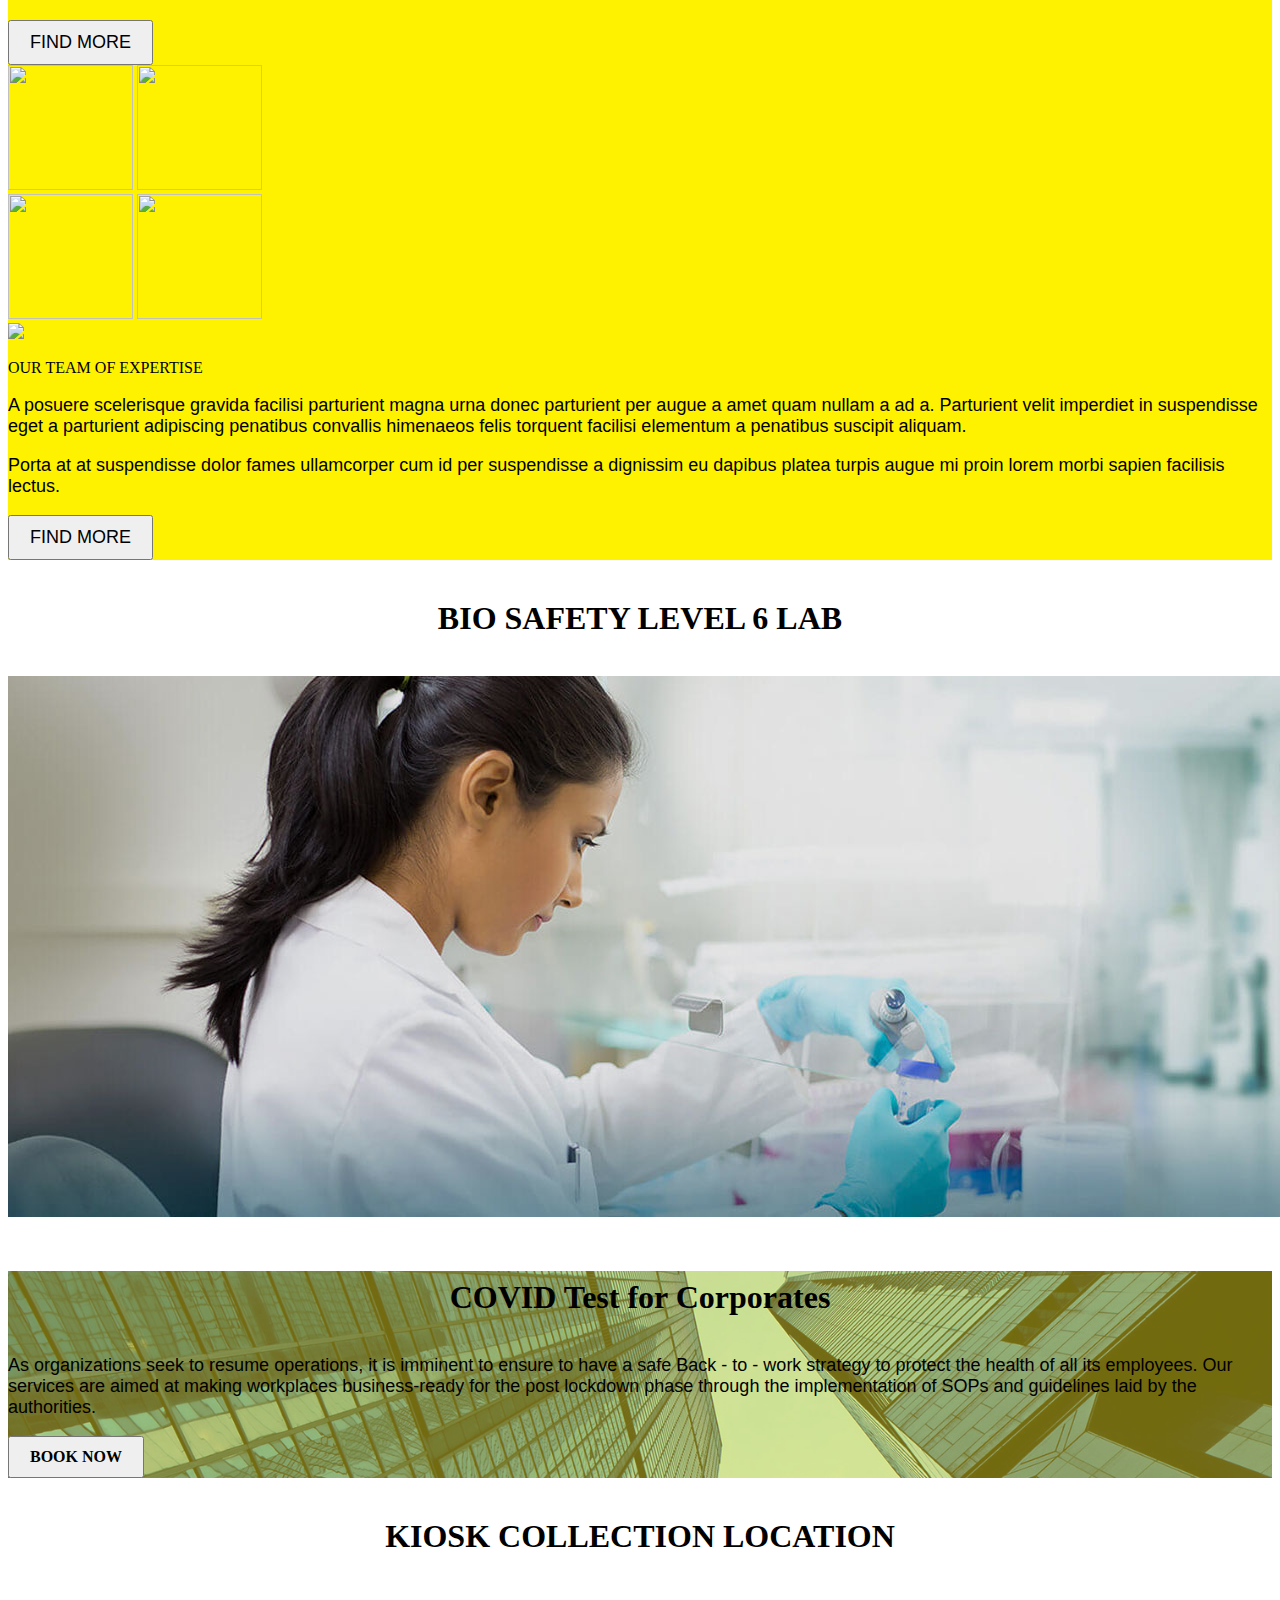
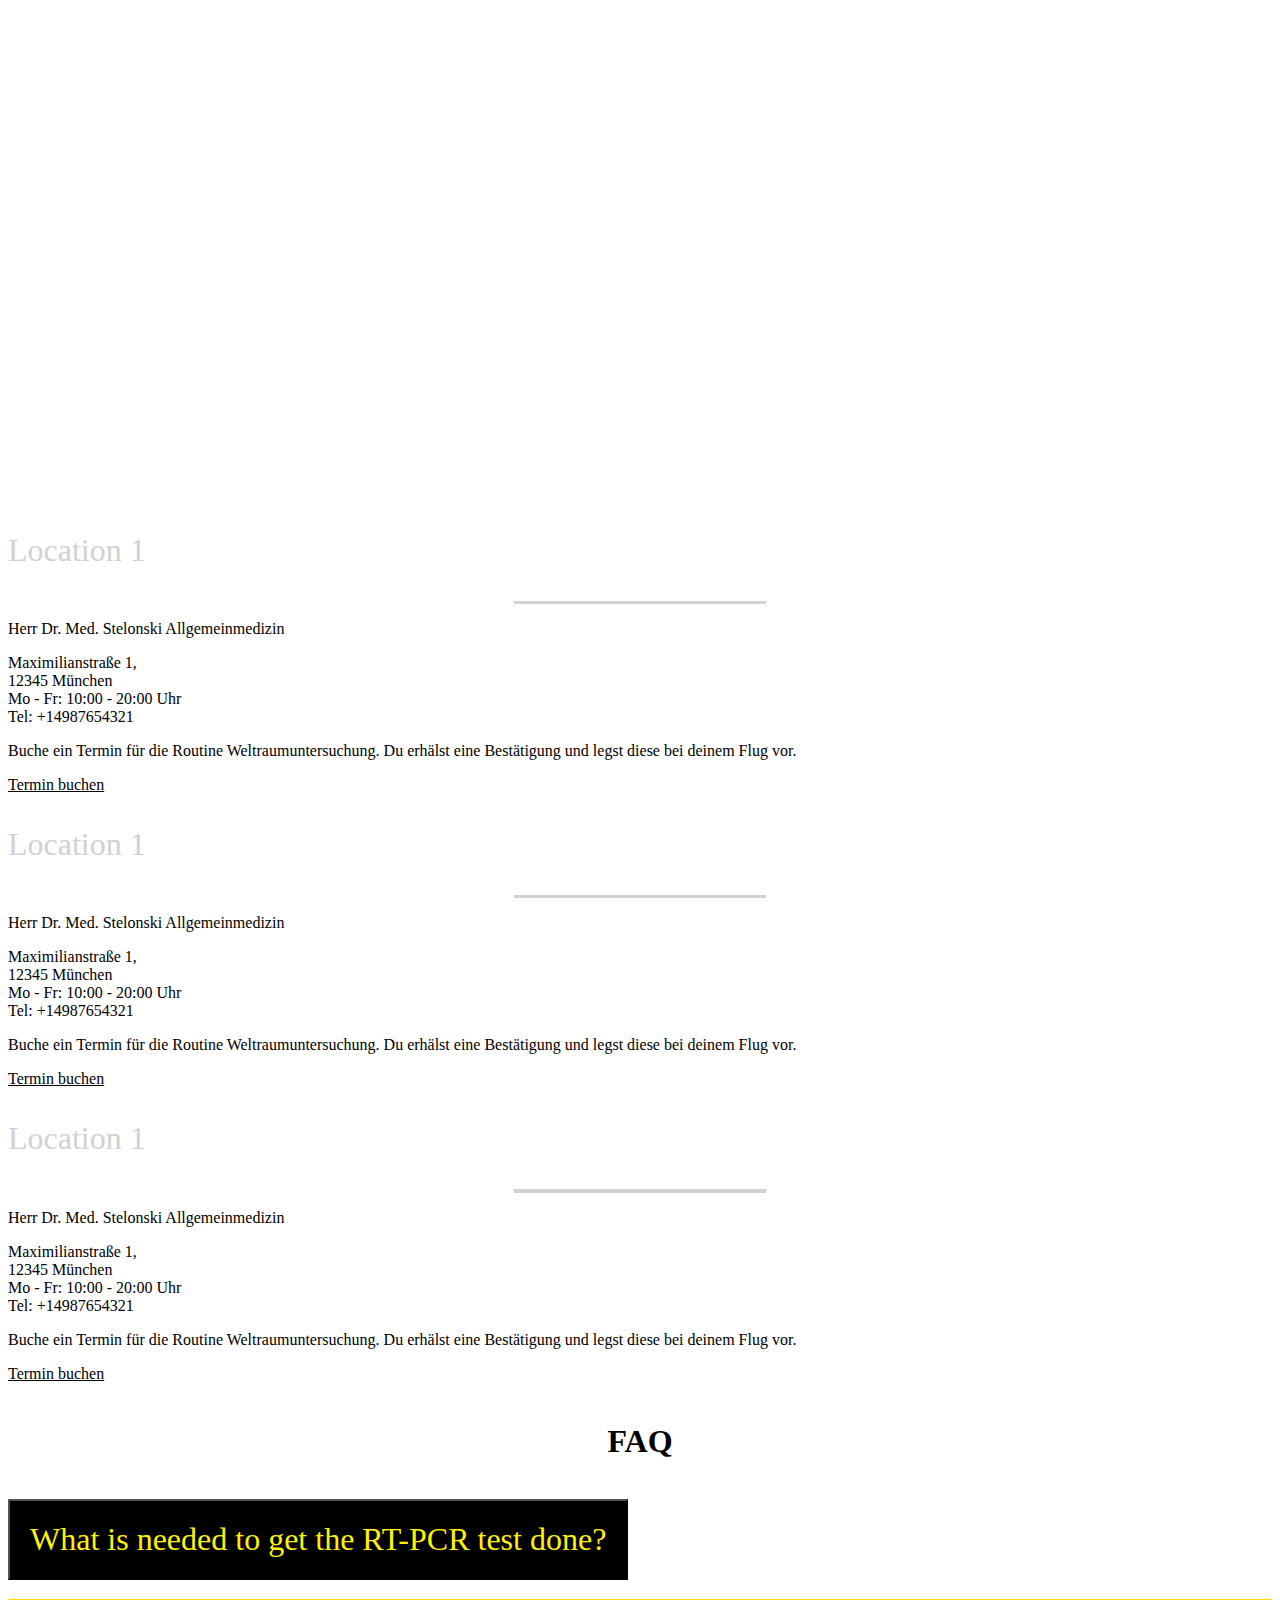
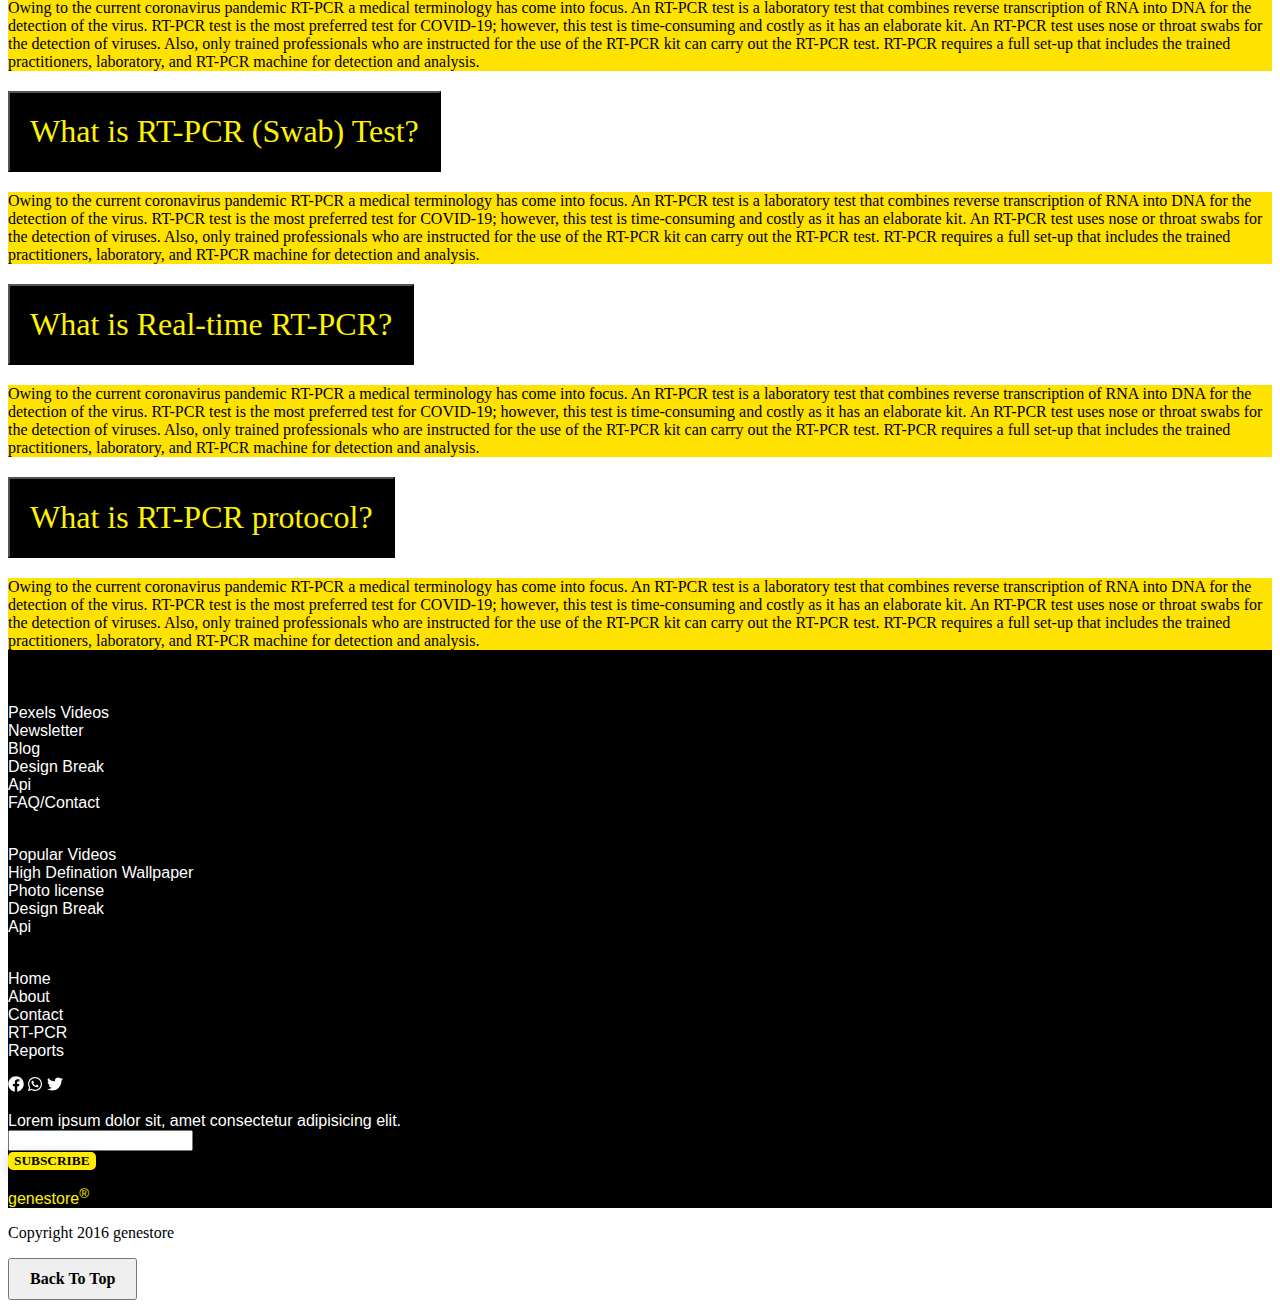
==== commit 3c695597: "Final Ui change" ====
--- a/index.html
+++ b/index.html
@@ -24,7 +24,7 @@
 <body>
 
     <nav class="navbar navbar-expand-lg w-100 h-auto navbar-light fixed-top">
-        <div class="container-fluid" style="background-color: #fff200;">
+        <div class="container-fluid justify-content-evenly" style="background-color: #fff200;">
             <div>
                 <a class="navbar-brand fs-2 fw-bold" href="#">genestore<span class="fs-4"><sup>&#174;</sup></span></a>
                 <img src="./assets/NicePng_india-flag-png_1633622.png" class="flag border-end border-dark">
@@ -35,7 +35,7 @@
                 aria-label="Toggle navigation">
                 <span class="navbar-toggler-icon"></span>
             </button>
-            <div class="collapse navbar-collapse flex-grow-0" style="background-color:#fff200;" id="collapsibleNavbar">
+            <div class="collapse navbar-collapse flex-grow-0 " style="background-color:#fff200;" id="collapsibleNavbar">
                 <ul class="navbar-nav mb-2 mb-lg-0 me-4 fw-bold">
                     <li class="nav-item">
                         <a class="nav-link active" aria-current="page" href="#">Home</a>
@@ -56,7 +56,7 @@
                         <a class="nav-link" href="#">Contact</a>
                     </li>
                 </ul>
-                <div class="d-flex lh-small  fw-bold call ">
+                <div class="d-flex lh-small  call ">
                     <p> CAll US TOLL FREE <br> 1800-1800-1800</p>
                 </div>
             </div>
@@ -66,21 +66,21 @@
         <div class="row">
             <!--Content Section-->
             <div class="col-12 col-sm-6 sec-left">
-                <div class="p-4">
-                    <h2 class="display-3 fw-bold mx-2 px-2 text">GENESTORE FRANCE</h2>
-                    <h2 class="black-bg  d-flex align-items-center mx-2 p-3">NABL Accredited| ICMR Approved</h2>
-                    <p class="fs-1 fw-bold mx-2 px-2 text">
-                        Covid-19
-                    </p>
-                    <p class="fw-bold display-1 mx-2 px-2 text lh-sm" style="font-size:7em;">RT-PCR TEST</p>
-                    <p class="display-4 fw-bold mx-2 px-2 text">Fastest,Accurate And Affordable</p>
-                </div>
+                    <div class="p-4 mx-3">
+                        <h2 class="display-4 fw-bold  text">GENESTORE FRANCE</h2>
+                        <p class="black-bg  d-flex  ">NABL Accredited| ICMR Approved</p>
+                        <p class="fs-2 fw-bold  mt-5  text" style="line-height: 0.7;">
+                            Covid-19
+                        </p>
+                        <p class="fw-bold display-2  mt-0 pt-0 text select " style="font-size:5em; line-height: 0.8; color: black;">RT-PCR TEST</p>
+                        <p class="display-4 fw-bold  text">Fastest,Accurate And Affordable @ <span style="color:#c60a0a;">499/-</span> Only</p>
+                </div>
+
             </div>
             <!--Form Sections -->
             <div class="col-12 col-sm-6 sec-left">
                 <!-- container 1 -->
-                <div class="container box-1 bg-light rounded-3 py-5 my-5 shadow d-flex flex-column justify-content-evenly"
-                    style="height: 100vh;">
+                <div class="container box-1 bg-light rounded-3 py-3 my-5 shadow d-flex flex-column justify-content-evenly">
                     <p class="text-heading"> Where would you like to collect your sample?</p>
                     <div class="row">
                         <div class="col-6 home">
@@ -126,7 +126,7 @@
                     </div>
                 </div>
                 <!----CONTAINER 3 FOR FORMS-->
-                <div class="container bg-light box-3 rounded-3 shadow my-5 py-5 d-none">
+                <div class=" box-3 container bg-light  rounded-3  shadow my-5 py-5 d-none" id="w-75">
                     <div class="h-auto d-flex flex-column align-items-center">
                         <h2 class="home-btn w-auto py-2 px-4 mb-5">Home collection</h2>
                         <form class="w-100" action="#" onsubmit="return false;">
@@ -323,7 +323,7 @@
     </section>
     <!--Section 3 STARTS HERE-->
     <section style="background-color: #fff200; overflow-x: hidden;">
-        <div class="container">
+        <div class="container mt-5">
             <div class="row ">
                 <div class="col-12 col-sm-6">
                     <p class="text fs-1 fw-bold py-2">
@@ -383,8 +383,8 @@
     <!--New Section starts here-->
 
     <section>
-        <div class="container-fluid">
-            <p class="text-center fw-bold display-4 text-heading">BIO SAFETY LEVEL 6 LAB</p>
+        <div class="container-fluid ">
+            <p class="text-center fw-bold display-4 text-heading py-5">BIO SAFETY LEVEL 6 LAB</p>
             <div class="row">
                 <img class="img-fluid p-0" src="./assets/s1.jpg" style="object-fit:contain;;">
             </div>
--- a/style.css
+++ b/style.css
@@ -39,7 +39,7 @@
 
 .call {
   font-family: "D-DIN Condensed";
-  font-size: 2rem;
+  font-size: 1.5rem;
   font-weight: bold;
   margin-top: 5px;
   color: black;
@@ -62,9 +62,11 @@
   background-color: black;
   color: white;
   font-family: "D-DIN Condensed";
-  font-size: 3rem;
+  font-size: 2rem;
   text-align: center;
   border-radius: 15px;
+  padding: 15px;
+  width: fit-content;
   box-shadow: 0px 4px 16px -4px rgba(0, 0, 0, 0.67);
 }
 .sec-left .small-head {
@@ -305,6 +307,15 @@
 
 footer a:hover {
     color: #727050;
+}
+#w-75{
+  max-width: 75%;
+}
+
+ button:hover{
+
+  background-color: black;
+  color: white;
 }
 
 @media (orientation: portrait) { 
@@ -315,5 +326,8 @@
   nav ul{
       border :none;
   }
+  #w-75{
+    max-width: 100%;
+  }
 
 }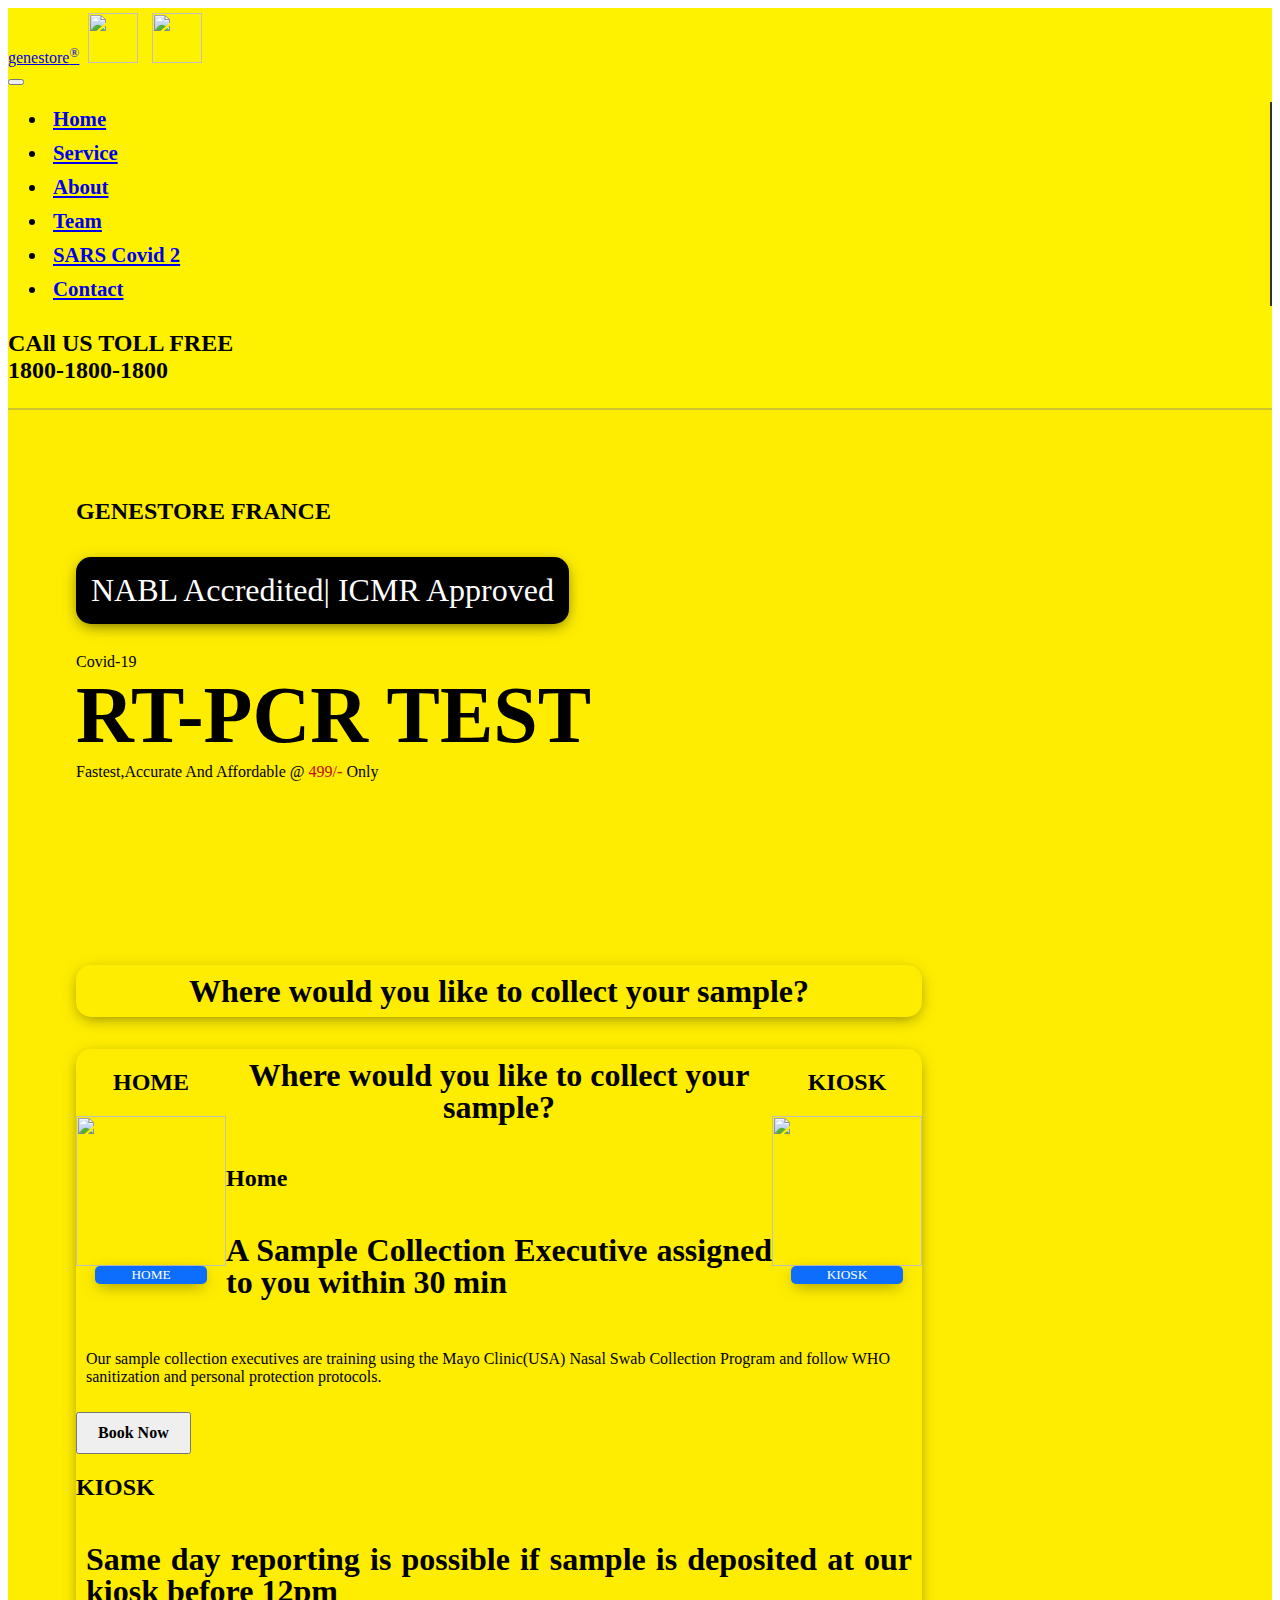
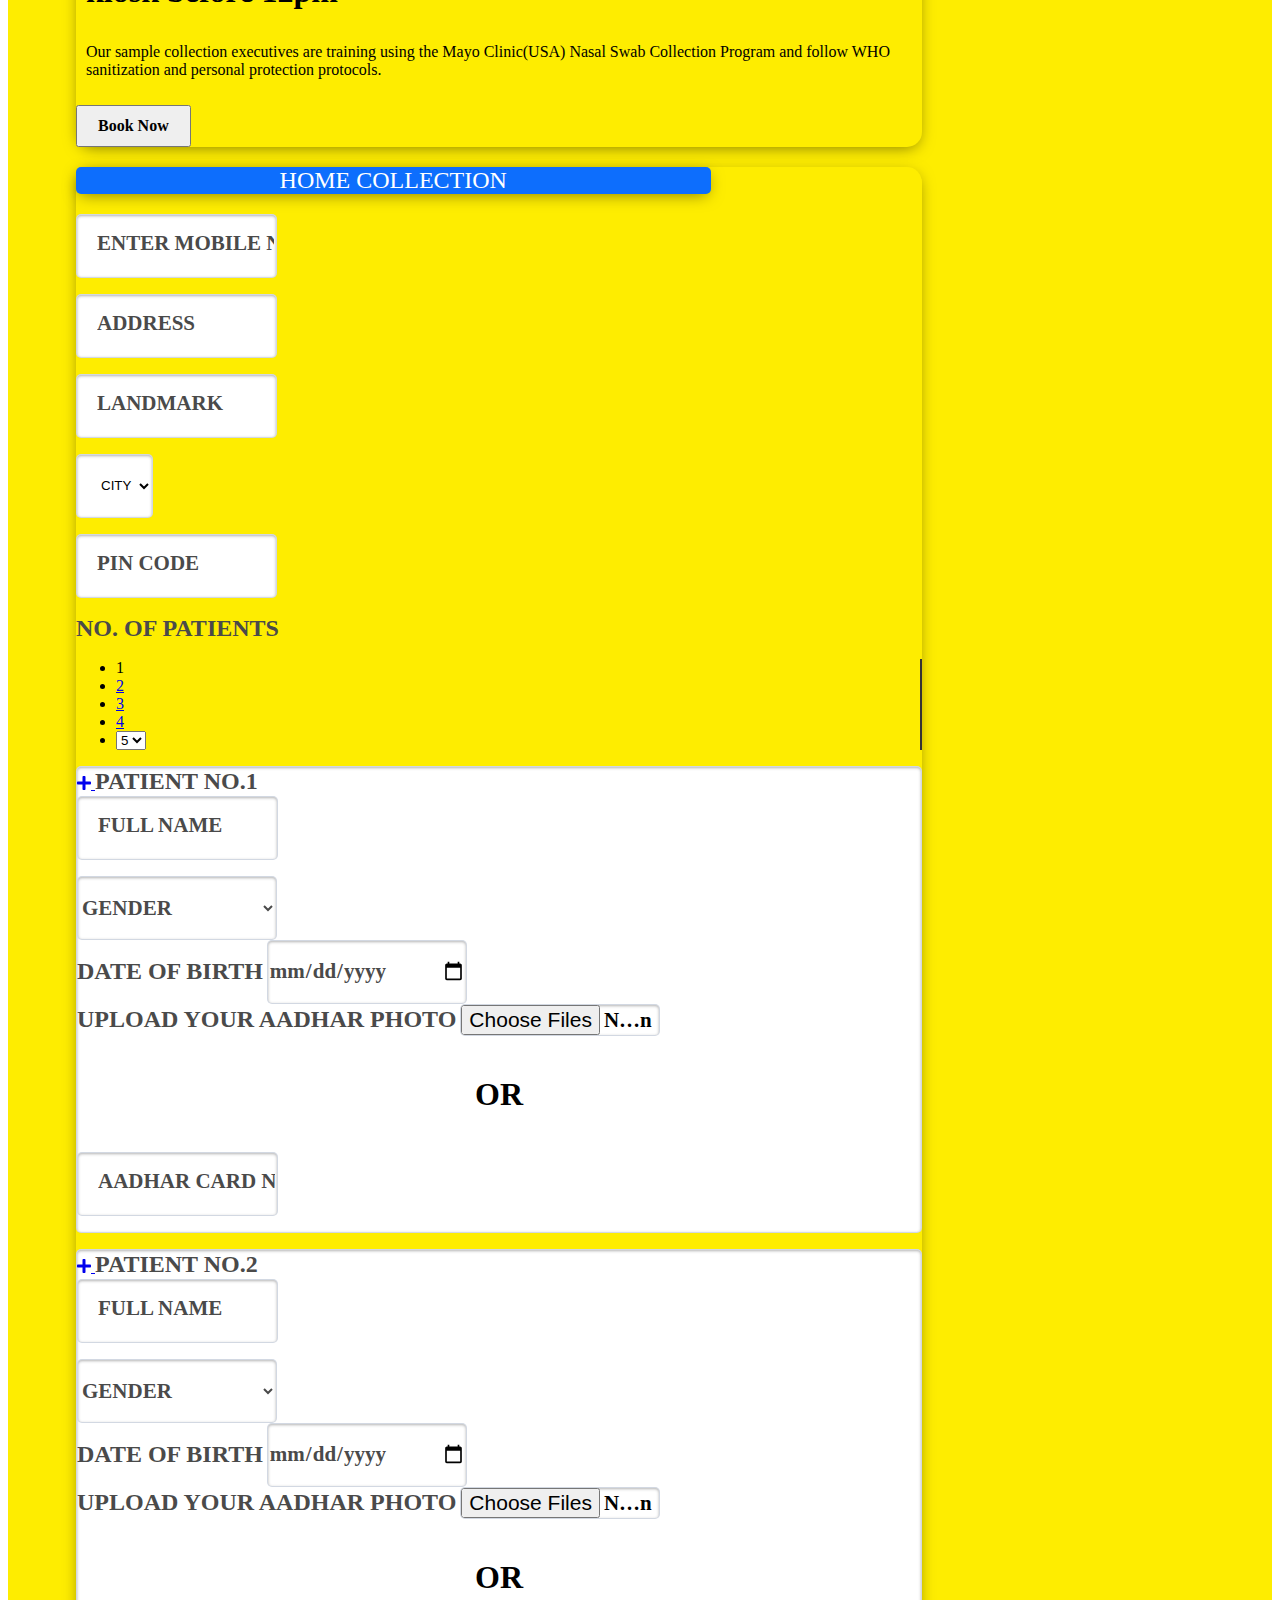
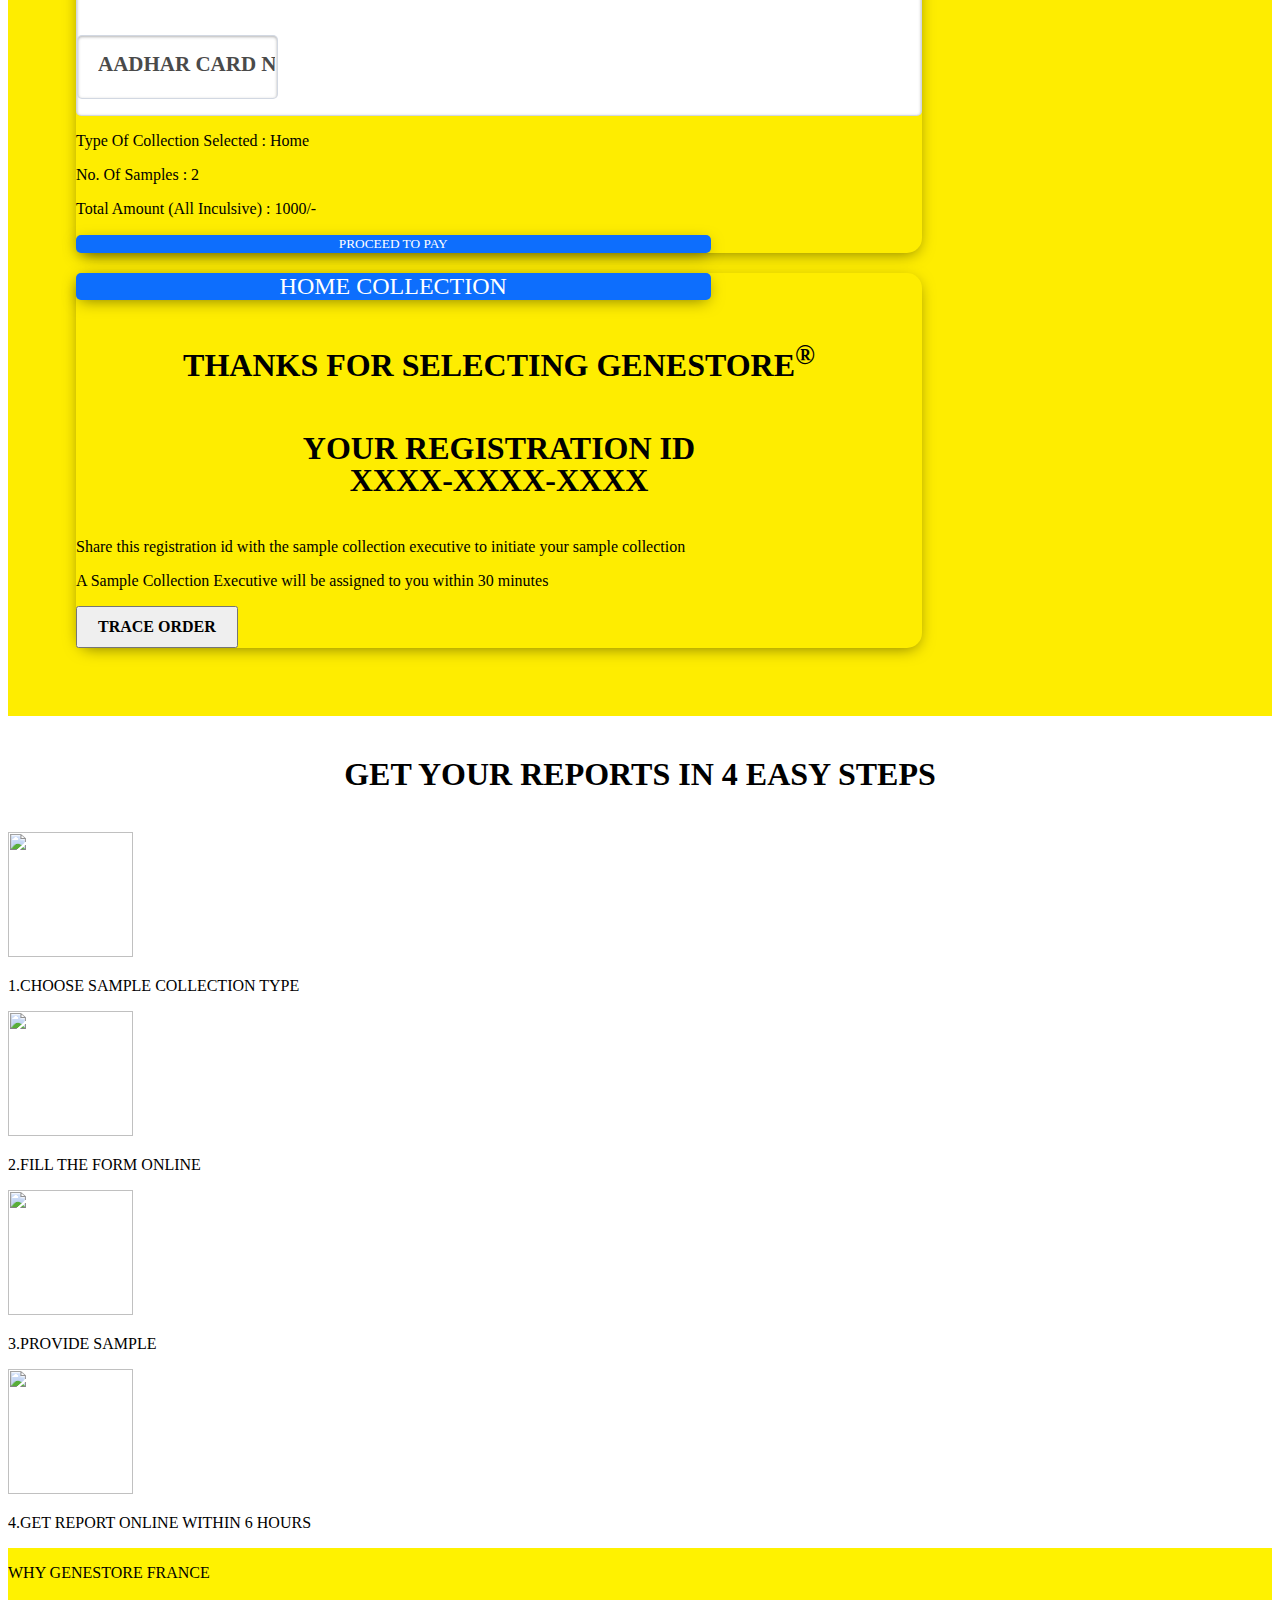
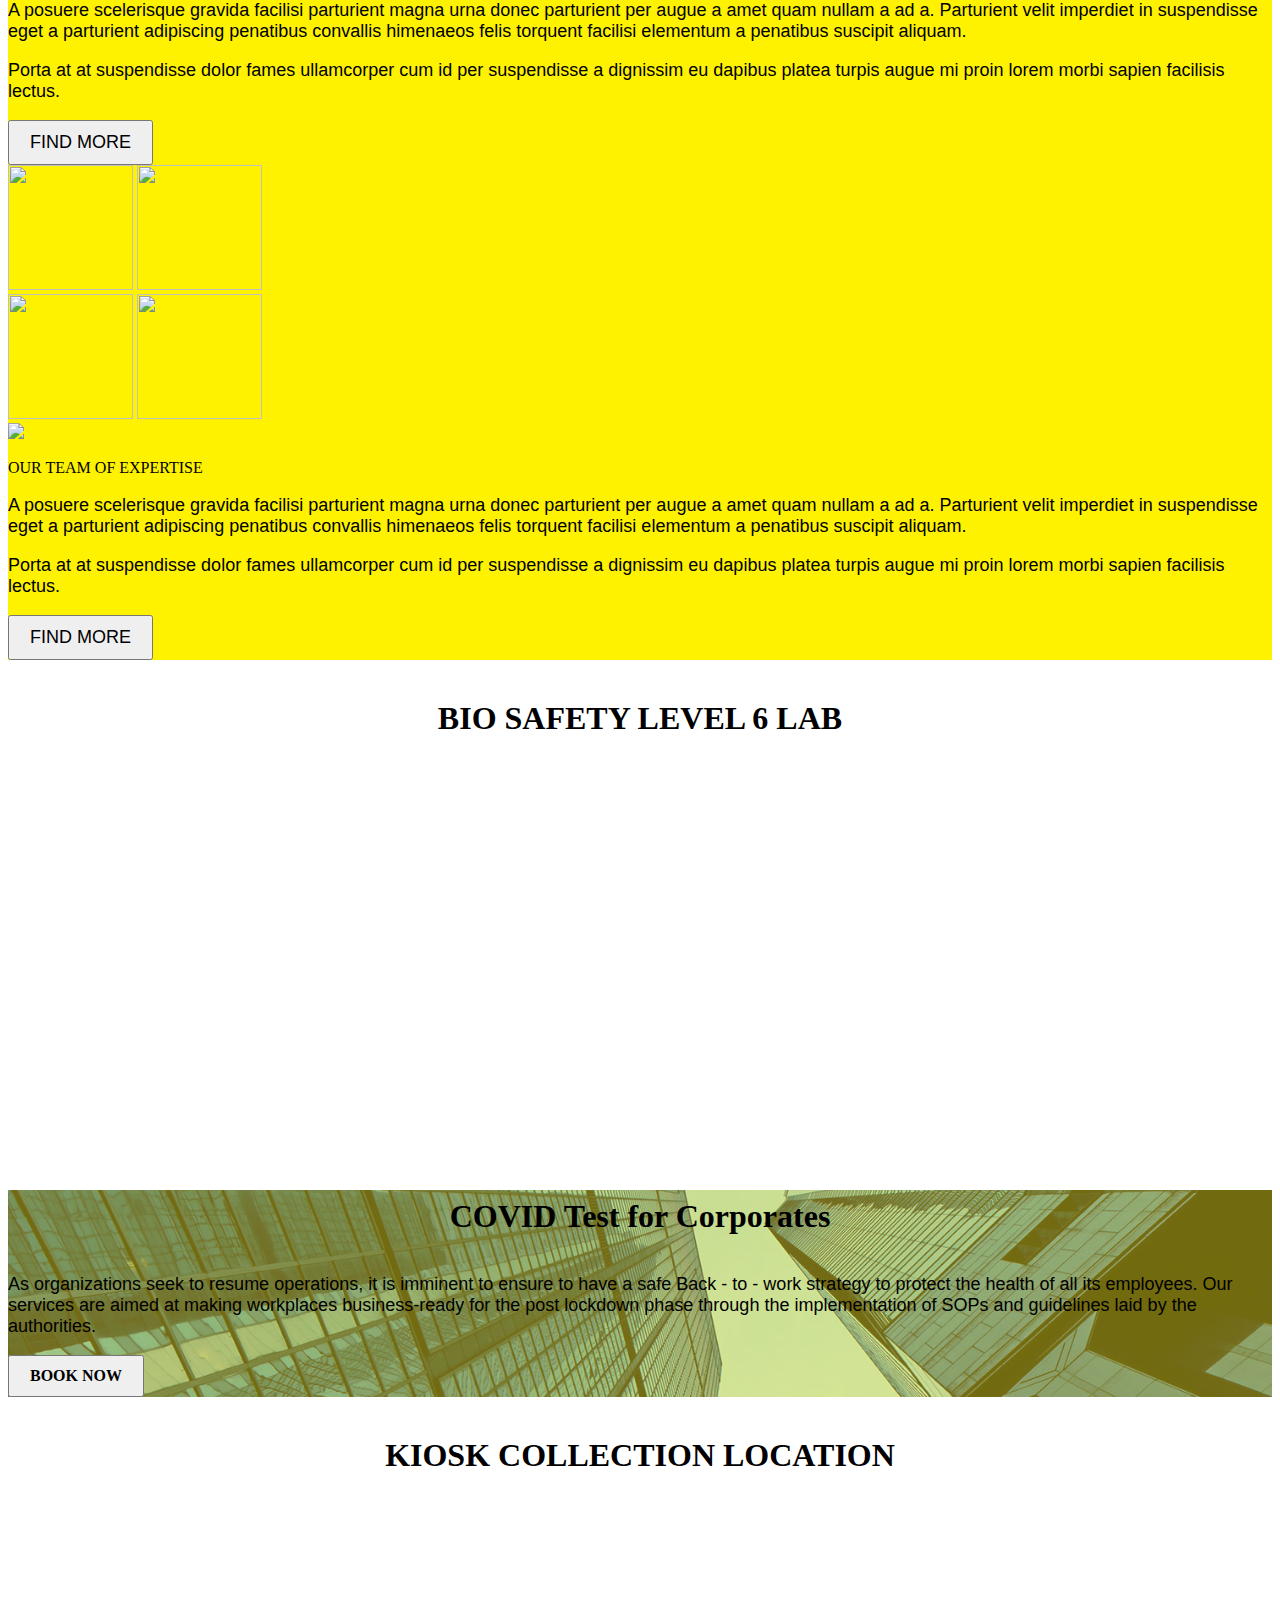
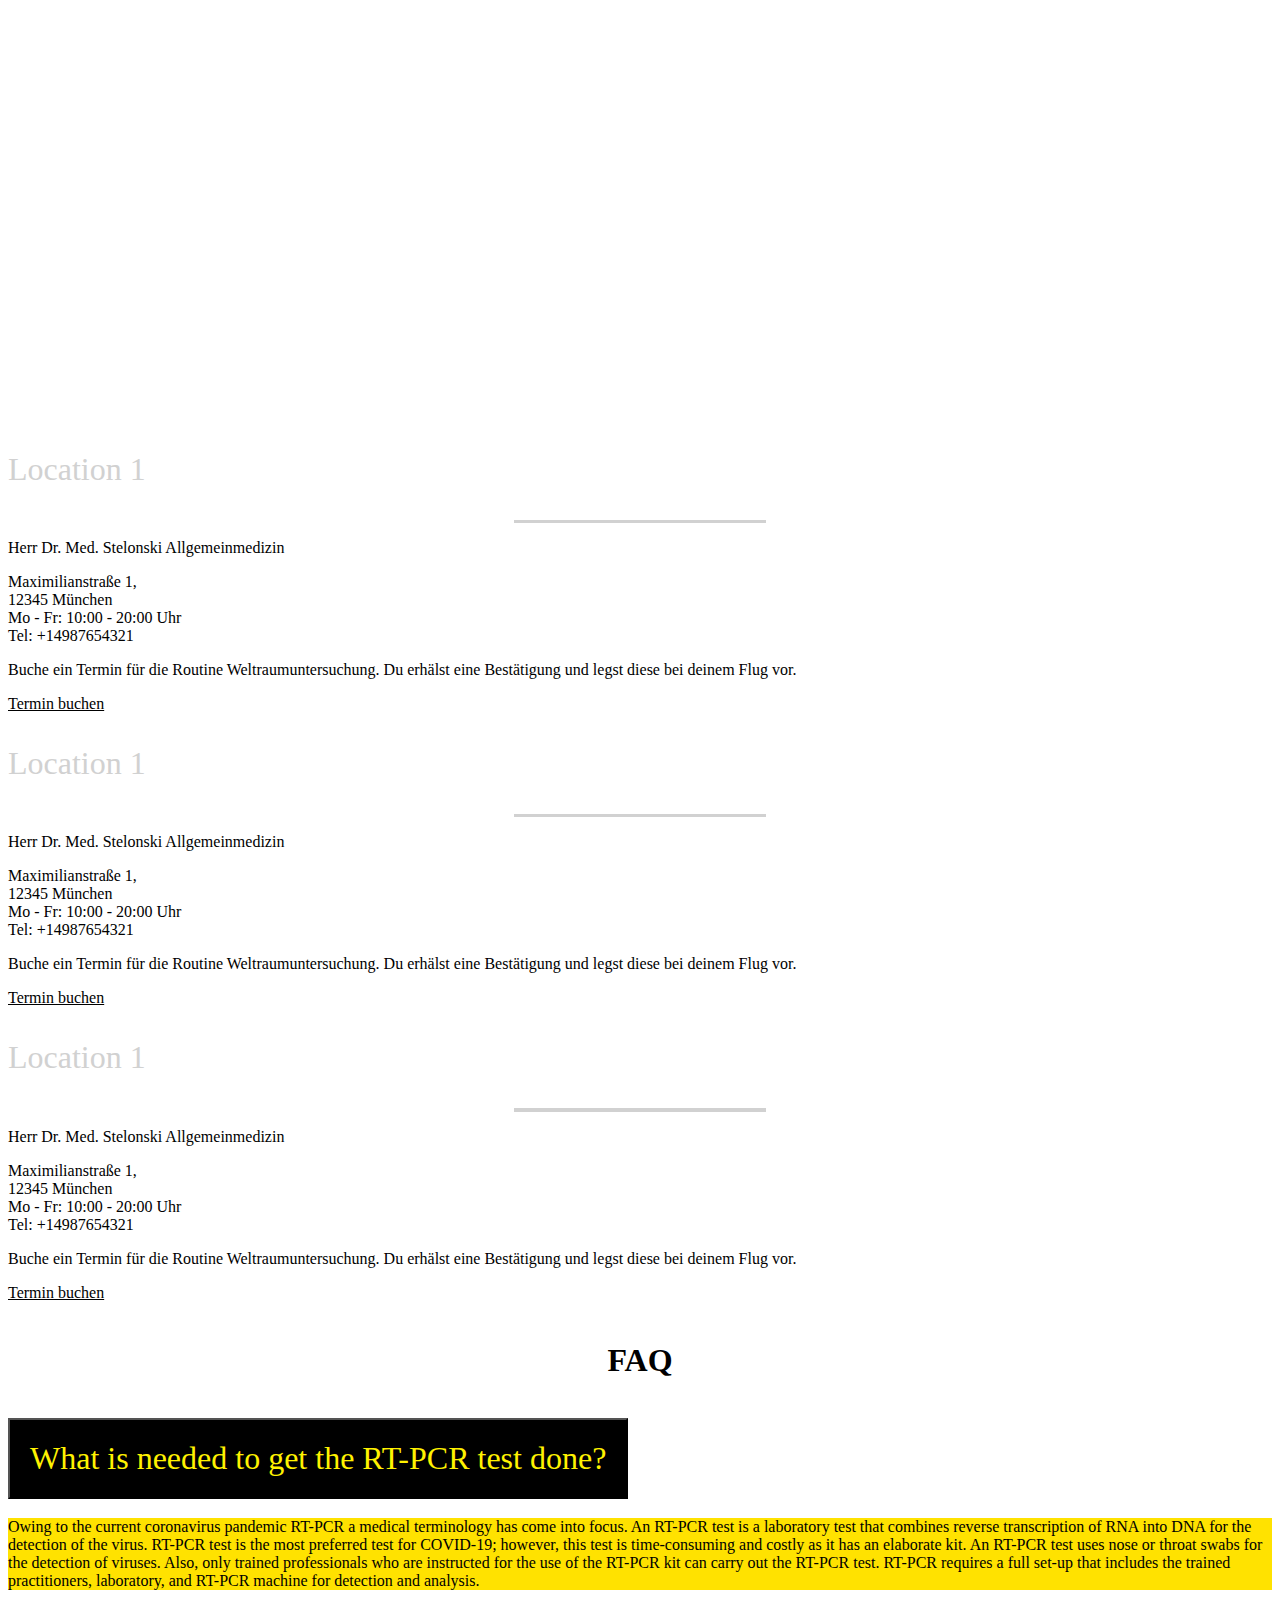
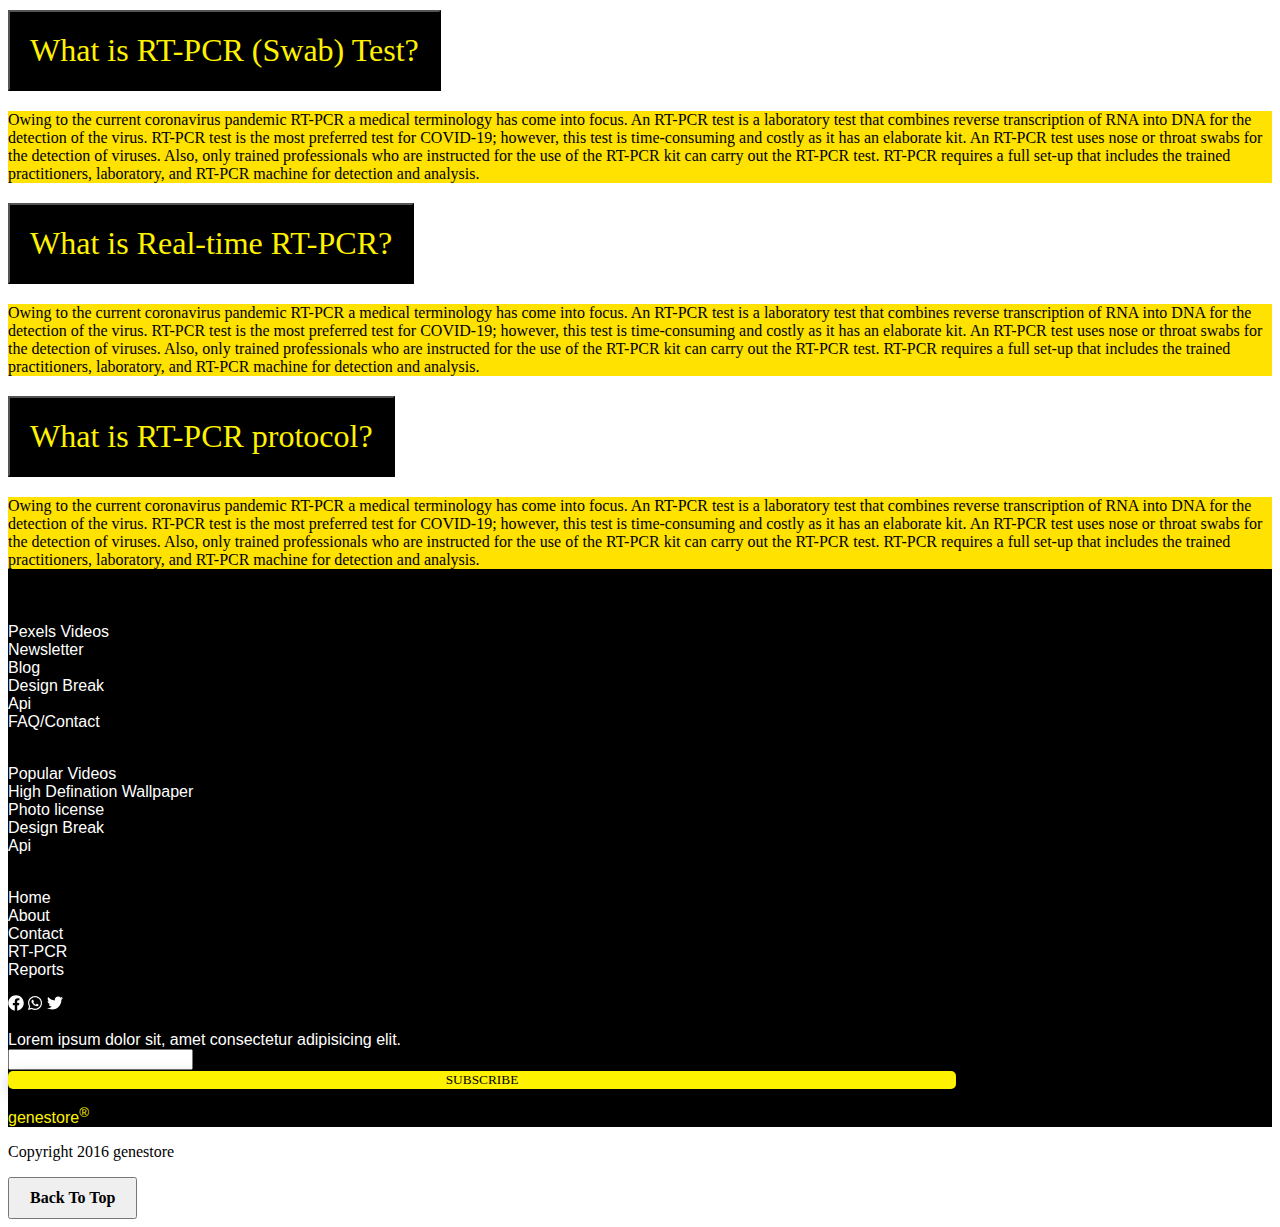
==== commit 28455442: "Changes update" ====
--- a/index.html
+++ b/index.html
@@ -24,7 +24,7 @@
 <body>
 
     <nav class="navbar navbar-expand-lg w-100 h-auto navbar-light fixed-top">
-        <div class="container-fluid justify-content-evenly" style="background-color: #fff200;">
+        <div class="container-fluid" style="background-color: #fff200;">
             <div>
                 <a class="navbar-brand fs-2 fw-bold" href="#">genestore<span class="fs-4"><sup>&#174;</sup></span></a>
                 <img src="./assets/NicePng_india-flag-png_1633622.png" class="flag border-end border-dark">
@@ -37,22 +37,22 @@
             </button>
             <div class="collapse navbar-collapse flex-grow-0 " style="background-color:#fff200;" id="collapsibleNavbar">
                 <ul class="navbar-nav mb-2 mb-lg-0 me-4 fw-bold">
-                    <li class="nav-item">
+                    <li class="nav-item mx-2">
                         <a class="nav-link active" aria-current="page" href="#">Home</a>
                     </li>
-                    <li class="nav-item">
+                    <li class="nav-item mx-2">
                         <a class="nav-link" href="#">Service</a>
                     </li>
-                    <li class="nav-item">
+                    <li class="nav-item mx-2">
                         <a class="nav-link" href="#">About</a>
                     </li>
-                    <li class="nav-item">
+                    <li class="nav-item mx-2">
                         <a class="nav-link" href="#">Team</a>
                     </li>
-                    <li class="nav-item">
+                    <li class="nav-item mx-2">
                         <a class="nav-link" href="#">SARS Covid 2</a>
                     </li>
-                    <li class="nav-item">
+                    <li class="nav-item mx-2">
                         <a class="nav-link" href="#">Contact</a>
                     </li>
                 </ul>
@@ -66,7 +66,7 @@
         <div class="row">
             <!--Content Section-->
             <div class="col-12 col-sm-6 sec-left">
-                    <div class="p-4 mx-3">
+                    <div class="p-4 mx-3 mt-5">
                         <h2 class="display-4 fw-bold  text">GENESTORE FRANCE</h2>
                         <p class="black-bg  d-flex  ">NABL Accredited| ICMR Approved</p>
                         <p class="fs-2 fw-bold  mt-5  text" style="line-height: 0.7;">
@@ -80,27 +80,29 @@
             <!--Form Sections -->
             <div class="col-12 col-sm-6 sec-left">
                 <!-- container 1 -->
-                <div class="container box-1 bg-light rounded-3 py-3 my-5 shadow d-flex flex-column justify-content-evenly">
+                <div class="container box-1 bg-light py-3 my-5 d-flex flex-column" id="w-75">
                     <p class="text-heading"> Where would you like to collect your sample?</p>
                     <div class="row">
                         <div class="col-6 home">
+                            <h2 class="text py-2 px-4">HOME</h2>
                             <img class=" rounded-circle shadow border-0 " style="height: 150px; width : 150px"
                                 src="https://timesofindia.indiatimes.com/thumb/msid-79516347,imgsize-26651,width-400,resizemode-4/79516347.jpg">
-                            <button onclick="handleChange(1)" class="home-btn my-5 py-2 px-4 fs-3">Home</button>
+                            <button onclick="handleChange(1)" class="home-btn my-5 py-2 px-4 fs-3" id="btn">Home</button>
                         </div>
                         <div class="col-6 kiosk">
+                            <h2 class="text py-2 px-4">KIOSK</h2>
                             <img class=" rounded-circle shadow border-0 " style="height: 150px; width : 150px"
                                 src="https://timesofindia.indiatimes.com/thumb/msid-79516347,imgsize-26651,width-400,resizemode-4/79516347.jpg">
-                            <button onclick="" class="kiosk-btn my-5 py-2 fs-3">Kiosk</button>
+                            <button onclick="" class="home-btn my-5 py-2 fs-3" >Kiosk</button>
                         </div>
                     </div>
                 </div>
                 <!-- container 2 -->
-                <div class="container w-100 box-2 bg-light rounded-3 py-4 my-5 shadow d-none">
+                <div class="container w-100 box-2 bg-light  py-4 my-5 d-none">
                     <p class="text-heading"> Where would you like to collect your sample?</p>
                     <div class="row">
                         <div class="col-lg-6 col-sm-12 d-flex flex-column align-items-center border-end border-2 my-2">
-                            <h2 class="home-btn py-2 px-4">Home</h2>
+                            <h2 class="text py-2 px-4">Home</h2>
                             <p class="text-heading left">
                                 A Sample Collection Executive assigned to you within 30 min
                             </p>
@@ -112,7 +114,7 @@
                             <button onclick="handleChange(2)" class="btn btn-primary btn-lg btn-block">Book Now</button>
                         </div>
                         <div class="col-lg-6 col-sm-12 d-flex flex-column align-items-center my-2">
-                            <h2 class="kiosk-btn py-2">KIOSK</h2>
+                            <h2 class="text py-2">KIOSK</h2>
                             <p class="text-heading left bottom">
                                 Same day reporting is possible if sample is deposited at our kiosk before 12pm
                             </p>
@@ -126,7 +128,7 @@
                     </div>
                 </div>
                 <!----CONTAINER 3 FOR FORMS-->
-                <div class=" box-3 container bg-light  rounded-3  shadow my-5 py-5 d-none" id="w-75">
+                <div class=" box-3 container bg-light   shadow my-5 py-5 d-none" id="w-75">
                     <div class="h-auto d-flex flex-column align-items-center">
                         <h2 class="home-btn w-auto py-2 px-4 mb-5">Home collection</h2>
                         <form class="w-100" action="#" onsubmit="return false;">
@@ -269,11 +271,11 @@
                 </div>
                 <!--Container 3 Ends here-->
                 <!--Container 4 Starts here-->
-                <div class="container box-4 bg-light rounded-3 shadow mt-5 py-5 d-none">
+                <div class="container box-4 bg-light mt-5 py-5 d-none" id="w-75">
                     <div class="align-items-center d-flex flex-column">
                         <h2 class="home-btn py-2 px-4">Home collection</h2>
                         <p class="text-heading"> THANKS FOR SELECTING GENESTORE<SUP>&#174;</SUP></p>
-                        <p class="display-3 fw-bold text-heading">
+                        <p class="display-4 fw-bold text-heading">
                             YOUR REGISTRATION ID <br>
                             <span>XXXX-XXXX-XXXX</span>
                         </p>
@@ -325,30 +327,30 @@
     <section style="background-color: #fff200; overflow-x: hidden;">
         <div class="container mt-5">
             <div class="row ">
-                <div class="col-12 col-sm-6">
+                <div class="col-12 col-sm-8">
                     <p class="text fs-1 fw-bold py-2">
                         WHY GENESTORE FRANCE
                     </p>
-                    <p class="para">
+                    <p class="para pe-4">
                         A posuere scelerisque gravida facilisi parturient magna urna donec parturient per augue a amet
                         quam nullam a ad a. Parturient velit imperdiet in suspendisse eget a parturient adipiscing
                         penatibus convallis himenaeos felis torquent facilisi elementum a penatibus suscipit aliquam.
                     </p>
-                    <p class="para">
+                    <p class="para pe-4">
                         Porta at at suspendisse dolor fames ullamcorper cum id per suspendisse a dignissim eu dapibus
                         platea turpis augue mi proin lorem morbi sapien facilisis lectus.
                     </p>
                     <button class="btn btn-outline-dark btn-lg  para">FIND MORE</button>
                 </div>
-                <div class="col-12 col-sm-6">
-                    <div class="row g-3 p-3">
-                        <div class="col-6 d-flex flex-column text-center p-3 g-2">
+                <div class="col-12 col-sm-4">
+                    <div class="row  p-3">
+                        <div class="col-6 d-flex flex-column text-center ">
                             <img class=" rounded-circle shadow border-0 m-3 " style="height: 125px; width : 125px"
                                 src="https://timesofindia.indiatimes.com/thumb/msid-79516347,imgsize-26651,width-400,resizemode-4/79516347.jpg">
                             <img class=" rounded-circle shadow border-0 m-3" style="height: 125px; width : 125px"
                                 src="https://timesofindia.indiatimes.com/thumb/msid-79516347,imgsize-26651,width-400,resizemode-4/79516347.jpg">
                         </div>
-                        <div class="col-6 d-flex flex-column text-center p-3 g-2">
+                        <div class="col-6 d-flex flex-column text-center ">
                             <img class=" rounded-circle shadow border-0 m-3 " style="height: 125px; width : 125px"
                                 src="https://timesofindia.indiatimes.com/thumb/msid-79516347,imgsize-26651,width-400,resizemode-4/79516347.jpg">
                             <img class=" rounded-circle shadow border-0 m-3 " style="height: 125px; width : 125px"
@@ -358,20 +360,20 @@
                     </div>
                 </div>
             </div>
-            <div class="row my-5">
+            <div class="row my-5 mx-0">
                 <div class="col-12 col-sm-8">
-                    <img class="img-fluid" src="./assets/lab-full-suit.jpg">
-                </div>
-                <div class="col-12 col-sm-4 order-lg-2">
+                    <img class="img-fluid mt-4" src="./assets/lab-full-suit.jpg">
+                </div>
+                <div class="col-12 col-sm-4 ">
                     <p class="text fs-1 fw-bold py-2">
                         OUR TEAM OF EXPERTISE
                     </p>
-                    <p class="para">
+                    <p class="para ">
                         A posuere scelerisque gravida facilisi parturient magna urna donec parturient per augue a amet
                         quam nullam a ad a. Parturient velit imperdiet in suspendisse eget a parturient adipiscing
                         penatibus convallis himenaeos felis torquent facilisi elementum a penatibus suscipit aliquam.
                     </p>
-                    <p class="para">
+                    <p class="para ">
                         Porta at at suspendisse dolor fames ullamcorper cum id per suspendisse a dignissim eu dapibus
                         platea turpis augue mi proin lorem morbi sapien facilisis lectus.
                     </p>
@@ -386,7 +388,9 @@
         <div class="container-fluid ">
             <p class="text-center fw-bold display-4 text-heading py-5">BIO SAFETY LEVEL 6 LAB</p>
             <div class="row">
-                <img class="img-fluid p-0" src="./assets/s1.jpg" style="object-fit:contain;;">
+                <iframe id="ytplayer" type="text/html" width="640" height="360"
+                src="https://www.youtube.com/embed/xflsIhppCRI?autoplay=0"
+                frameborder="0"></iframe>
             </div>
         </div>
     </section>
@@ -602,7 +606,7 @@
                              </div>
                          </li>
                          <li>
-                             <button class="home-btn fs-4 py-1 px-4">Subscribe</button>
+                             <button class="home-btn fs-4 py-1 px-4" style="background-color: #fff200; color: black;">Subscribe</button>
                          </li>
                      </ul>
                  </div>
@@ -629,6 +633,7 @@
          </div>
      </div>
 
+
 </body>
 
 </html>--- a/style.css
+++ b/style.css
@@ -107,14 +107,22 @@
   align-items: center;
 }
 .home-btn {
-  background-color: #feed00;
+  background-color: #0d6efd;
   box-shadow: 0px 4px 16px -4px rgba(0, 0, 0, 0.5);
   border-radius: 5px;
   text-transform: uppercase;
   text-align: center;
-  font-family: "D-DIN Condensed";
-  font-weight: 700;
+  width:75%;
+  color: #ffffff;
+  font-family: "D-DIN Condensed";
+  font-weight: 500;
   border: 0;
+}
+.box-1, .box-2, .box-3, .box-4{
+
+  border-radius: 15px;
+  box-shadow: 0px 4px 16px -4px rgba(0, 0, 0, 0.5);
+  width: 75%;
 }
 .kiosk {
   justify-content: center;
@@ -122,17 +130,6 @@
   display: flex;
   flex-direction: column;
   align-items: center;
-}
-.kiosk-btn {
-  background-color: #feed00;
-  box-shadow: 0px 4px 16px -4px rgba(0, 0, 0, 0.5);
-  border-radius: 5px;
-  text-transform: uppercase;
-  text-align: center;
-  width: 50%;
-  font-family: "D-DIN Condensed";
-  font-weight: 700;
-  border: 0;
 }
 .text-heading {
   font-family: "D-DIN Condensed";
@@ -311,10 +308,8 @@
 #w-75{
   max-width: 75%;
 }
-
- button:hover{
-
-  background-color: black;
+.home-btn:hover{
+  background-color:black;
   color: white;
 }
 
